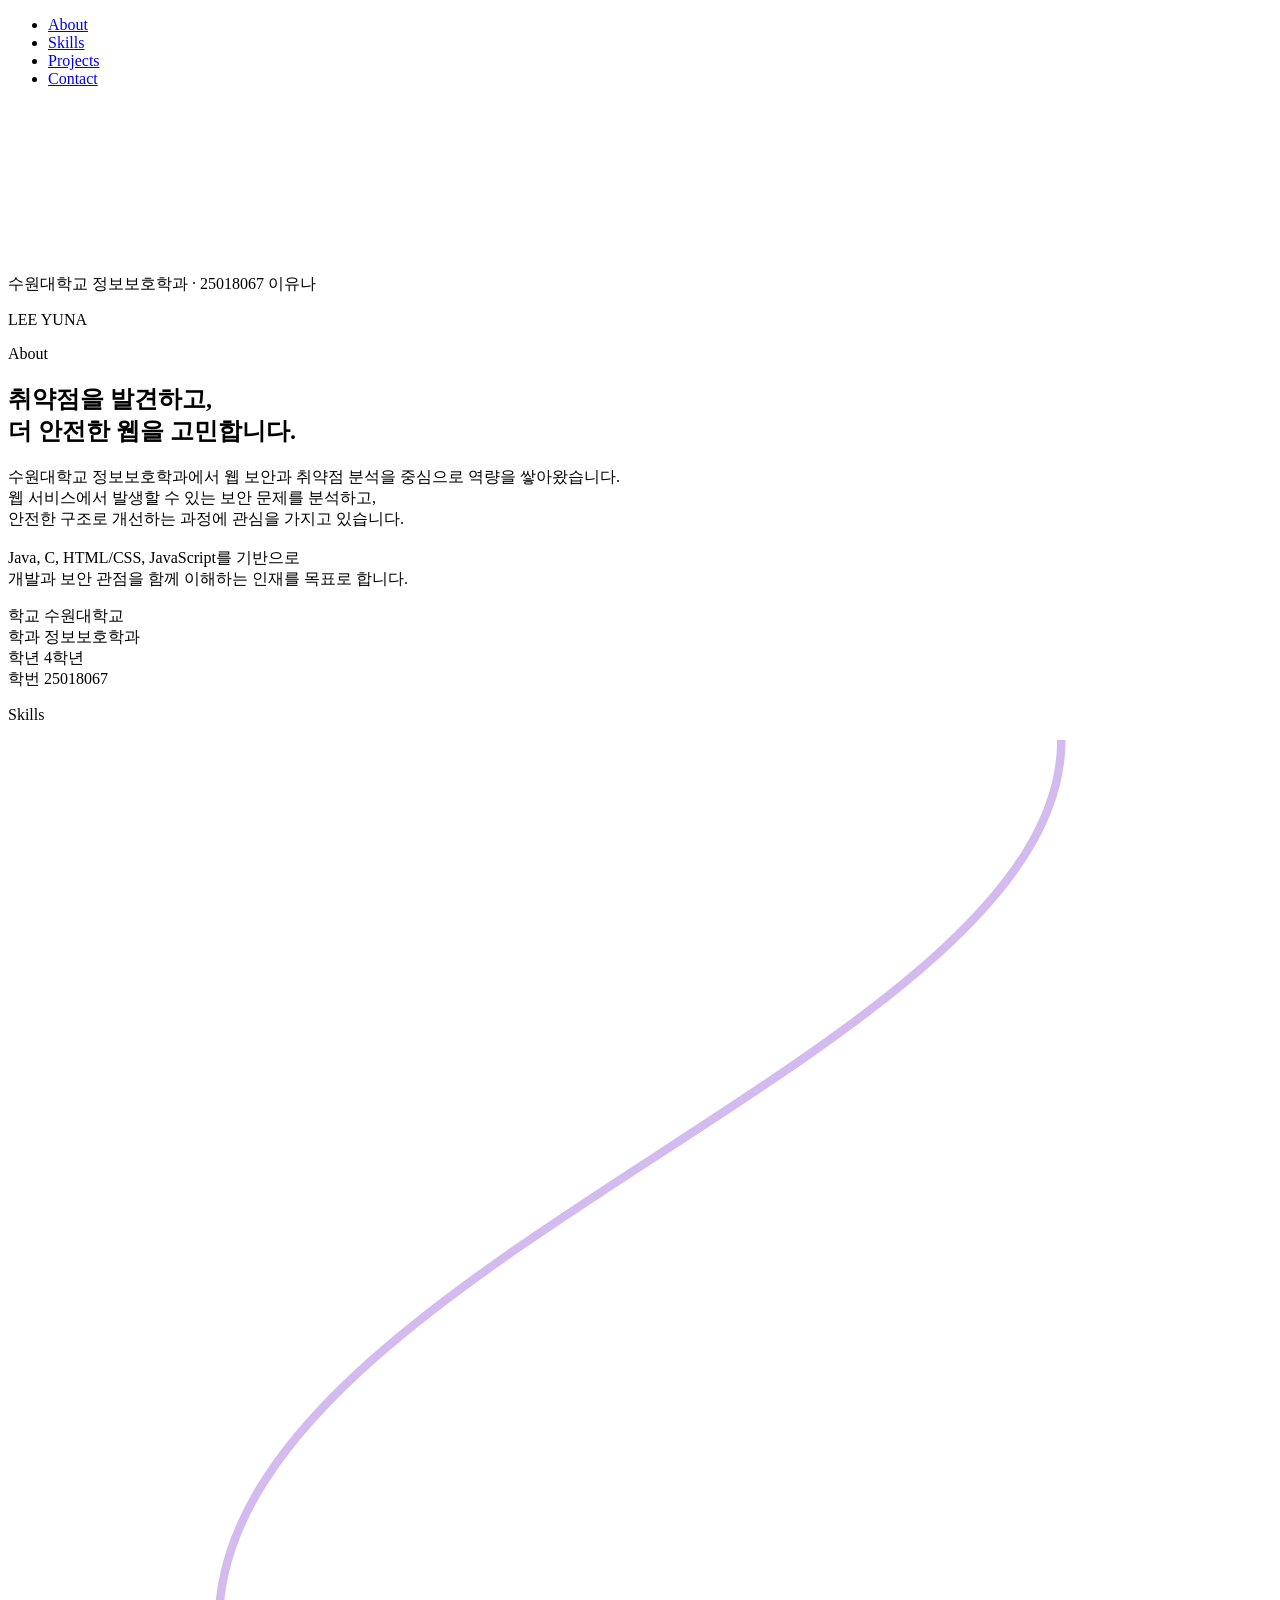
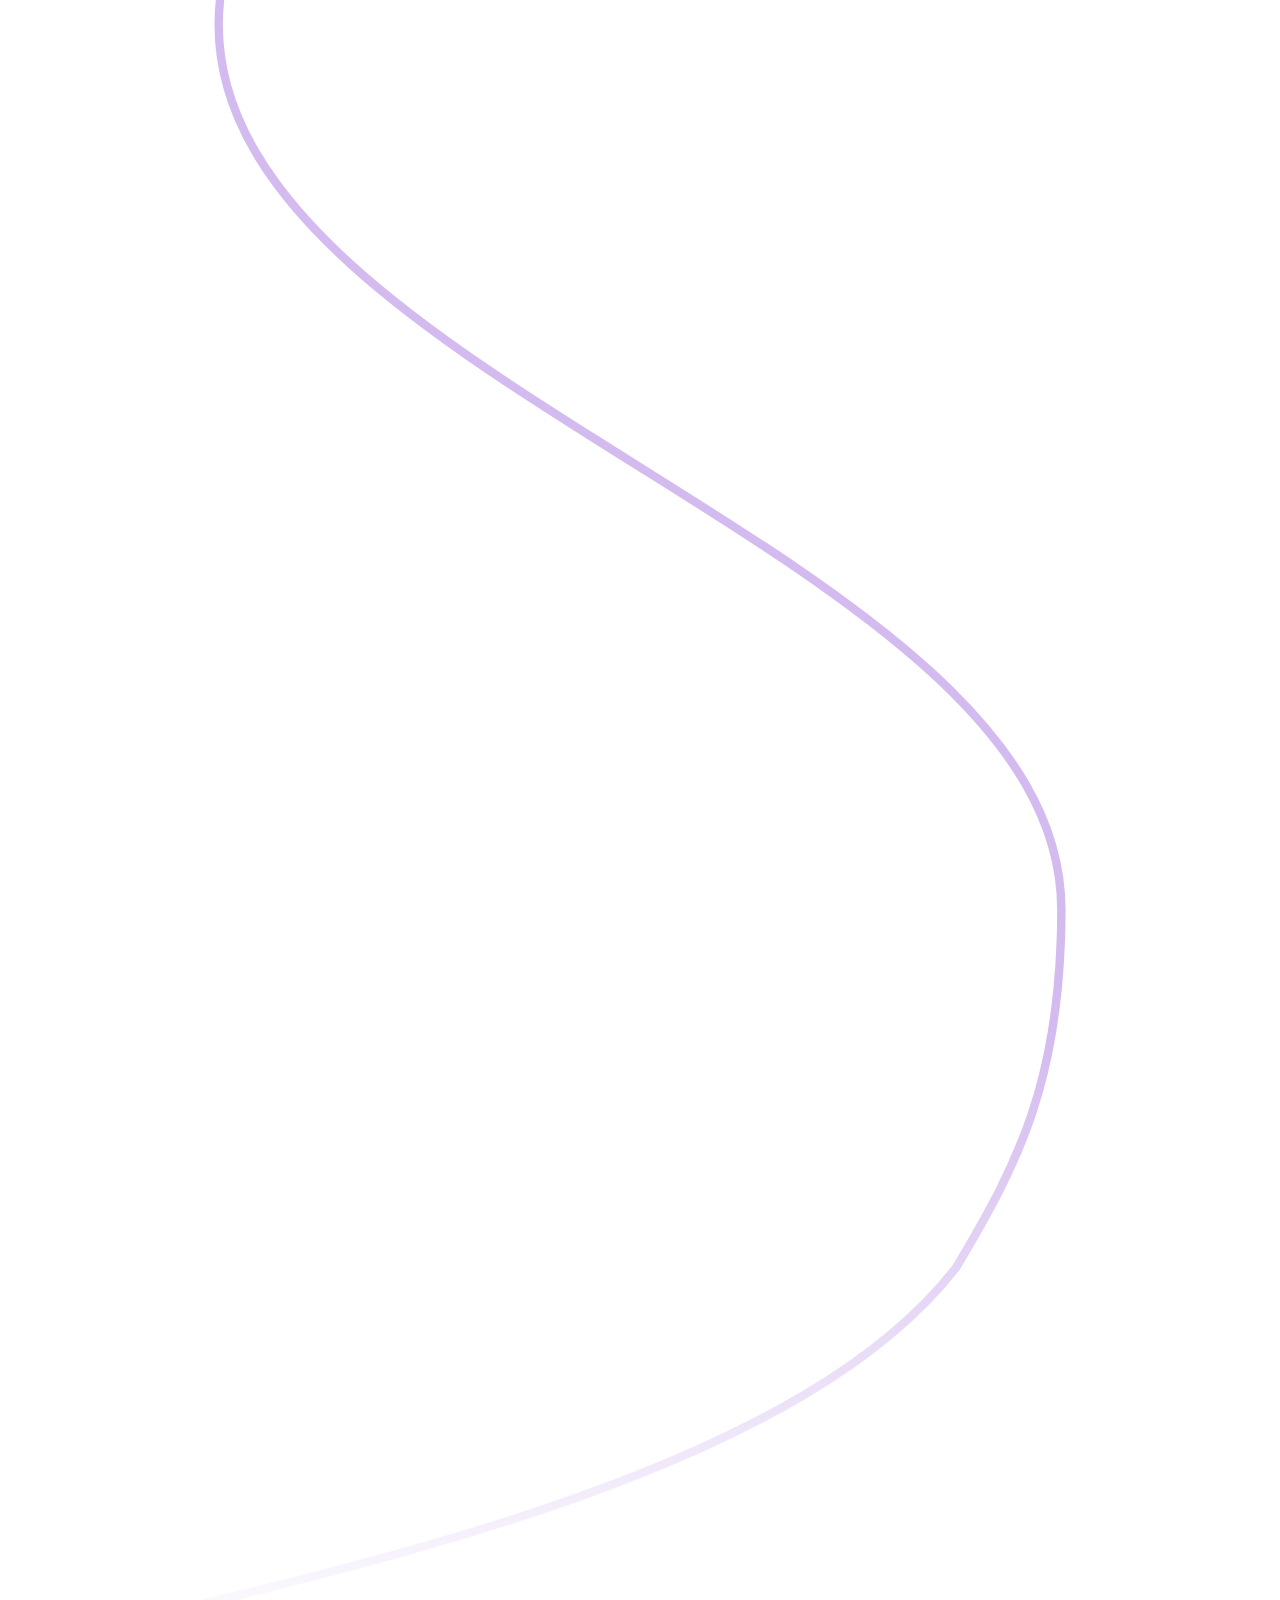
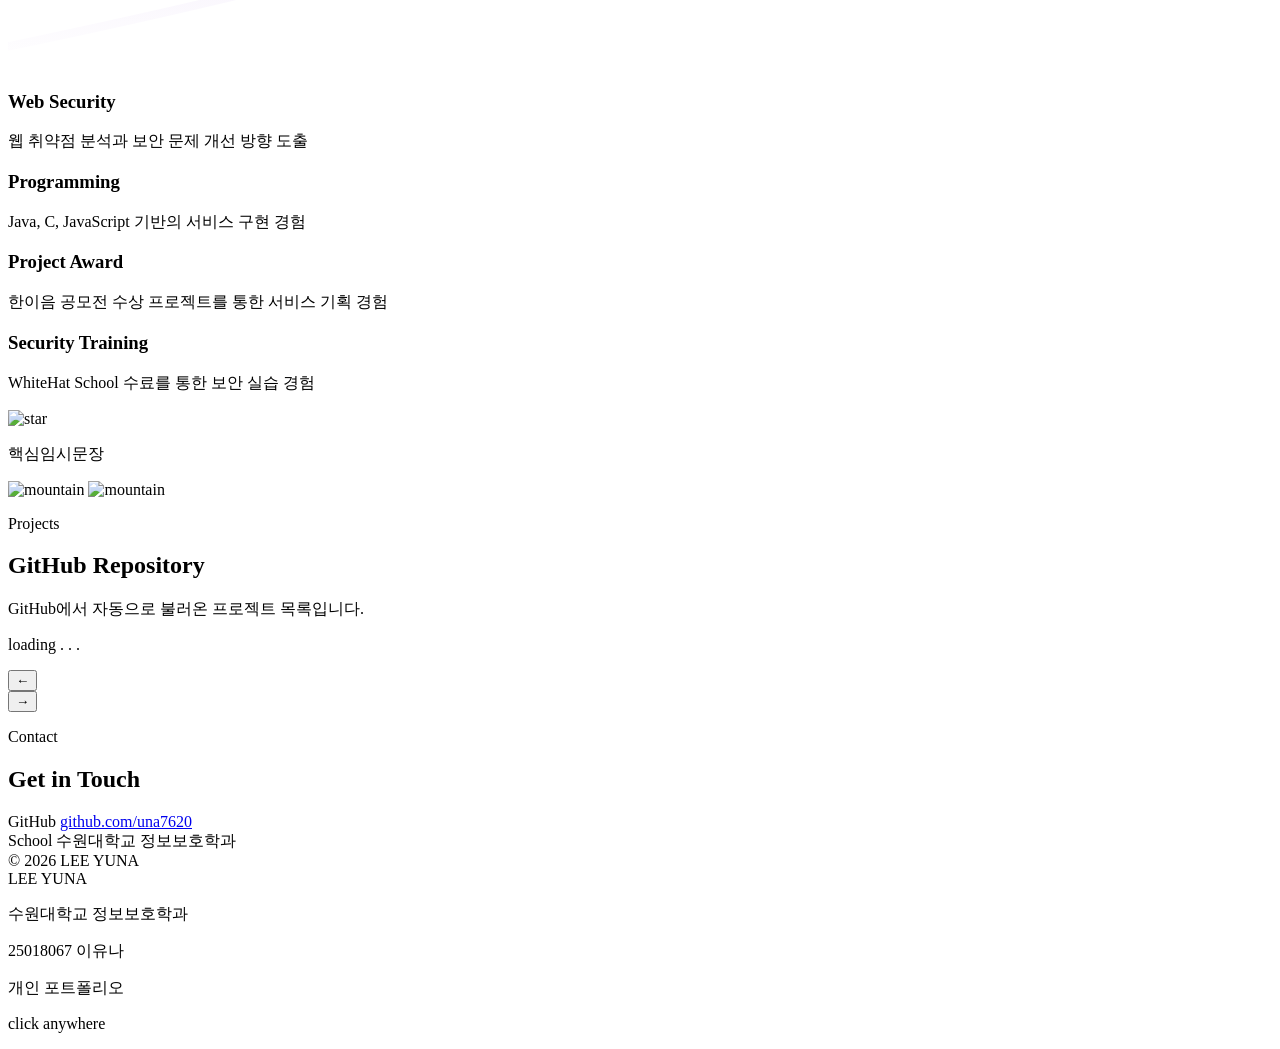
==== index.html @ a2d0d96e "../index.html to index.html" ====
<!DOCTYPE html>
<html lang="ko">
<head>
  <meta charset="UTF-8">
  <title>LEE YUNA | Portfolio</title>
  <link rel="preconnect" href="https://fonts.googleapis.com">
  <link href="https://fonts.googleapis.com/css2?family=Cormorant+Garamond:wght@300;400&display=swap" rel="stylesheet">
  <link rel="stylesheet" href="style.css">
</head>
<body>

  <div class="page">

    <nav class="navbar">
      <ul>
        <li><a href="#about">About</a></li>
        <li><a href="#skills">Skills</a></li>
        <li><a href="#projects">Projects</a></li>
        <li><a href="#contact">Contact</a></li>
      </ul>
    </nav>

    <div class="hero">
      <video class="grid-video" autoplay muted loop playsinline>
        <source src="grid.mp4" type="video/mp4">
      </video>
      <video class="main-video" autoplay muted loop playsinline>
        <source src="main.mp4" type="video/mp4">
      </video>
      <canvas id="stars"></canvas>
      <div class="main-content">
        <p class="sub-text-main">수원대학교 정보보호학과 · 25018067 이유나</p>
      </div>
      <div class="bottom-name">
        <span>L</span><span>E</span><span>E</span>
        <span class="space"></span>
        <span>Y</span><span>U</span><span>N</span><span>A</span>
      </div>
    </div>

    <section id="about" class="section about-section">
      <p class="section-label">About</p>
      <h2 class="about-title">
        취약점을 발견하고,<br>
        더 안전한 웹을 고민합니다.
      </h2>
      <p class="about-desc">
        수원대학교 정보보호학과에서 웹 보안과 취약점 분석을 중심으로 역량을 쌓아왔습니다.<br>
        웹 서비스에서 발생할 수 있는 보안 문제를 분석하고,<br>
        안전한 구조로 개선하는 과정에 관심을 가지고 있습니다.<br><br>
        Java, C, HTML/CSS, JavaScript를 기반으로<br>
        개발과 보안 관점을 함께 이해하는 인재를 목표로 합니다.
      </p>
      <div class="about-info">
        <div class="about-info-item">
          <span class="label">학교</span>
          <span class="value">수원대학교</span>
        </div>
        <div class="about-info-item">
          <span class="label">학과</span>
          <span class="value">정보보호학과</span>
        </div>
        <div class="about-info-item">
          <span class="label">학년</span>
          <span class="value">4학년</span>
        </div>
        <div class="about-info-item">
          <span class="label">학번</span>
          <span class="value">25018067</span>
        </div>
      </div>
    </section>

    <section id="skills" class="section skills-section">
      <p class="section-label">Skills</p>

      <svg class="skills-line" viewBox="0 0 600 1200" preserveAspectRatio="none">
        <defs>
          <linearGradient id="lineGradient" x1="0" y1="0" x2="0" y2="1">
            <stop offset="0%" stop-color="#D4BBEF" stop-opacity="1"/>
            <stop offset="75%" stop-color="#D4BBEF" stop-opacity="1"/>
            <stop offset="100%" stop-color="#D4BBEF" stop-opacity="0"/>
          </linearGradient>
        </defs>
        <path id="skillPath"
          d="M 500 0
            C 500 150, 100 250, 100 420
            C 100 590, 500 670, 500 840
            C 500 920, 480 960, 450 1010
            C 380 1100, 200 1150, -50 1200"
          fill="none"
          stroke="url(#lineGradient)"
          stroke-width="4"
          stroke-linecap="round"
          stroke-linejoin="round"
        />
      </svg>

      <div class="skill-item skill-left" data-position="30">
        <h3 class="skill-title">Web Security</h3>
        <p class="skill-desc">웹 취약점 분석과 보안 문제 개선 방향 도출</p>
      </div>

      <div class="skill-item skill-right" data-position="45">
        <h3 class="skill-title">Programming</h3>
        <p class="skill-desc">Java, C, JavaScript 기반의 서비스 구현 경험</p>
      </div>

      <div class="skill-item skill-left" data-position="63">
        <h3 class="skill-title">Project Award</h3>
        <p class="skill-desc">한이음 공모전 수상 프로젝트를 통한 서비스 기획 경험</p>
      </div>

      <div class="skill-item skill-right" data-position="80">
        <h3 class="skill-title">Security Training</h3>
        <p class="skill-desc">WhiteHat School 수료를 통한 보안 실습 경험</p>
      </div>

      <div class="skill-line-spark"></div>

      <!-- 마지막 핵심 문장 + 별 이미지 -->
      <div class="skills-ending">
        <div class="moon-container">
          <div class="moon-aura"></div>
          <div class="moon-aura2"></div>
          <img class="star-image" src="star.png" alt="star">
        </div>
        <p class="skills-ending-text">핵심임시문장</p>
      </div>

      <!-- 산 배경 섹션 (선이 뒤로 사라지는 구간) -->
      <div class="mountain-section">
        <img class="mountain-back" src="mountain1.png" alt="mountain">
        <img class="mountain-front" src="mountain2.png" alt="mountain">
      </div>

    </section>

    <!-- =====================
         Projects 섹션
         GitHub API에서 레포지토리를 불러와
         카드 형태로 자동 표시
         ===================== -->
    <section id="projects" class="section projects-section">
      <div class="projects-frame">

        <div class="projects-frame-header">
          <p class="section-label">Projects</p>
          <h2 class="projects-title">GitHub <span>Repository</span></h2>
          <p class="projects-desc">GitHub에서 자동으로 불러온 프로젝트 목록입니다.</p>
        </div>

        <div class="projects-loading" id="projectsLoading">
          <p>loading . . .</p>
        </div>

        <!-- 슬라이더 -->
        <div class="projects-slider-wrap">
          <button class="slider-arrow slider-prev" id="sliderPrev">&#8592;</button>
          <div class="projects-slider" id="projectsSlider">
            <div class="projects-track" id="projectsTrack"></div>
          </div>
          <button class="slider-arrow slider-next" id="sliderNext">&#8594;</button>
        </div>
        <div class="slider-dots" id="sliderDots"></div>
  </div>
</section>

      <!-- =====================
      Contact 섹션
      ===================== -->
  <section id="contact" class="section contact-section">
    <p class="section-label">Contact</p>

    <h2 class="contact-title">Get in <span>Touch</span></h2>

    <div class="contact-info">
      <div class="contact-item">
        <span class="contact-label">GitHub</span>
        <a class="contact-value" href="https://github.com/una7620" target="_blank">
          github.com/una7620
        </a>
      </div>

      <div class="contact-item">
        <span class="contact-label">School</span>
        <span class="contact-value">수원대학교 정보보호학과</span>
      </div>

      <!-- 나중에 전화번호 넣고 싶으면 이 줄 추가 -->
      <!--
      <div class="contact-item">
        <span class="contact-label">Phone</span>
        <span class="contact-value">010-0000-0000</span>
      </div>
      -->
    </div>
  </section>

  <footer class="footer-end">
    © 2026 LEE YUNA
  </footer>

  </div>

  <div class="loader">
    <div class="center-name">
      <span>L</span><span>E</span><span>E</span>
      <span class="space"></span>
      <span>Y</span><span>U</span><span>N</span><span>A</span>
    </div>
    <div class="sub-text">
      <p>수원대학교 정보보호학과</p>
      <p>25018067 이유나</p>
      <p>개인 포트폴리오</p>
    </div>
    <p class="click-hint">click anywhere</p>
  </div>

  <script src="https://cdnjs.cloudflare.com/ajax/libs/gsap/3.12.2/gsap.min.js"></script>
  <script src="main.js"></script>
</body>
</html>
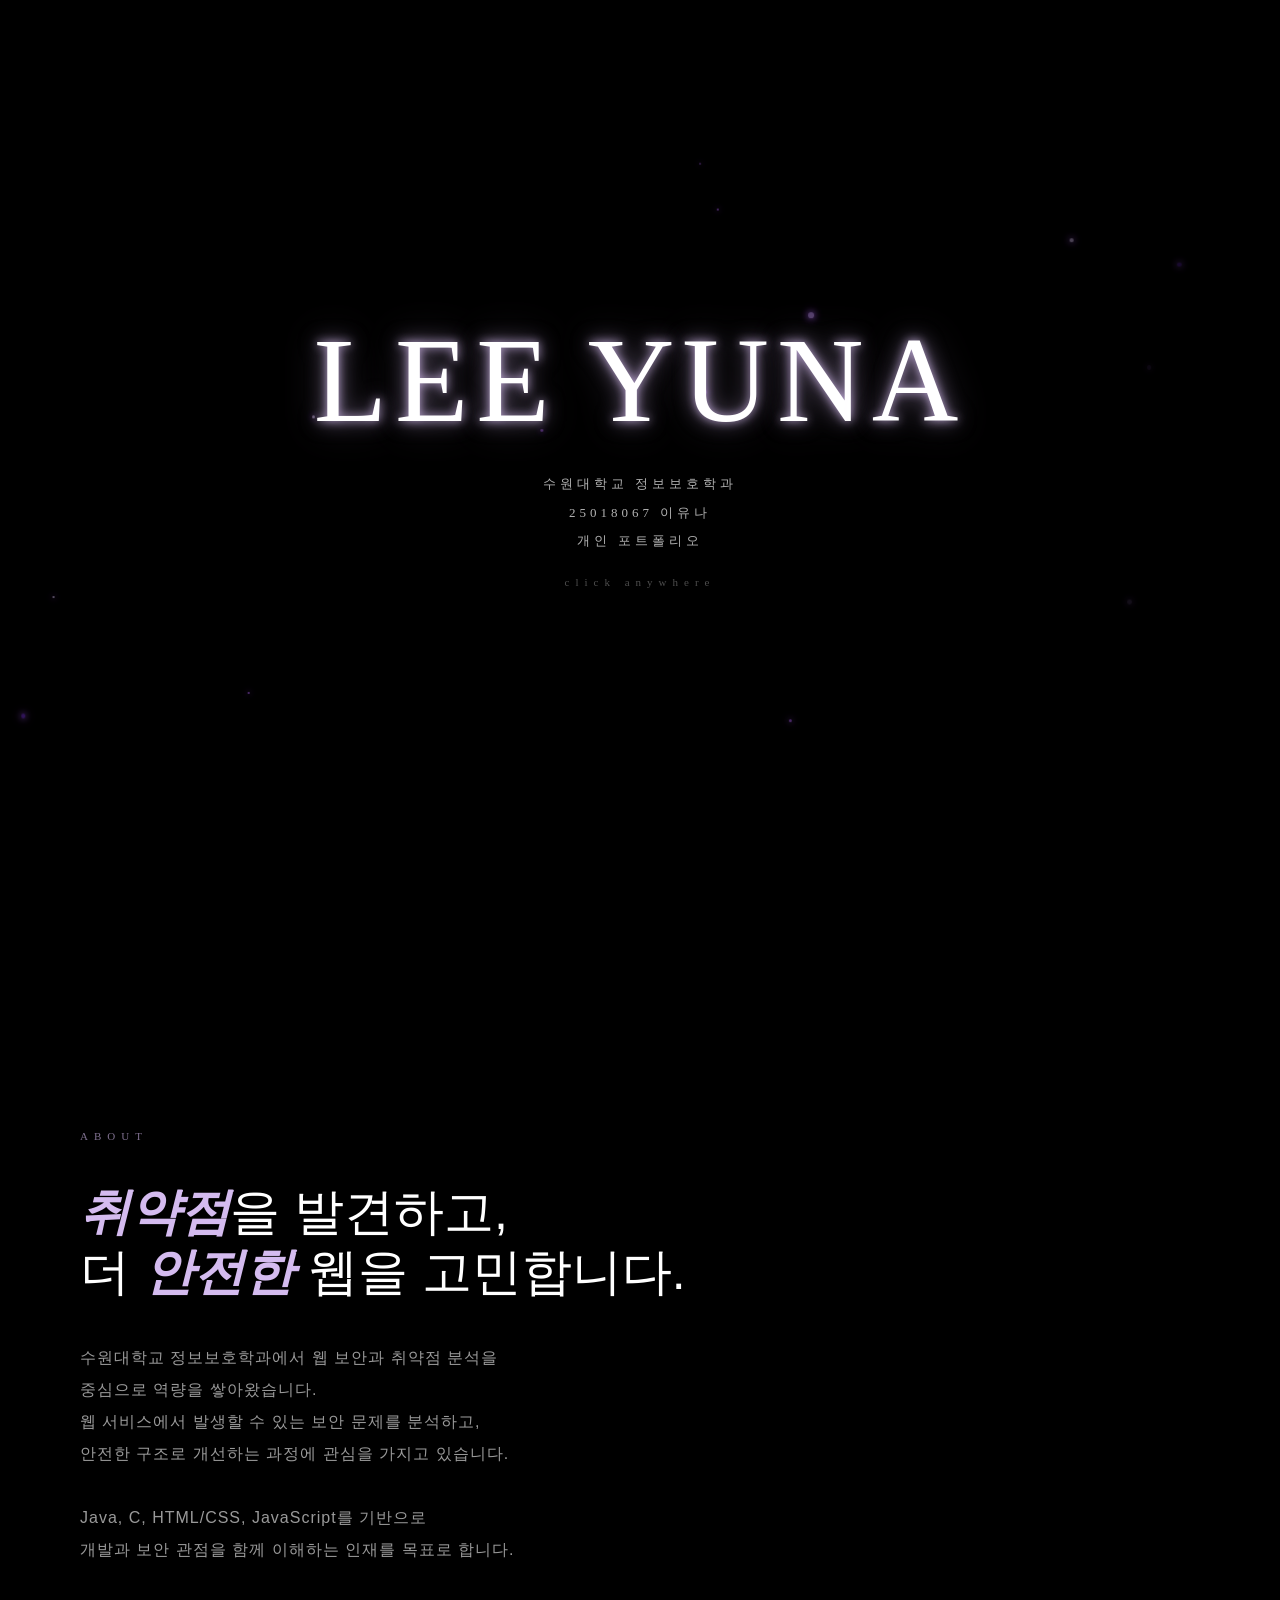
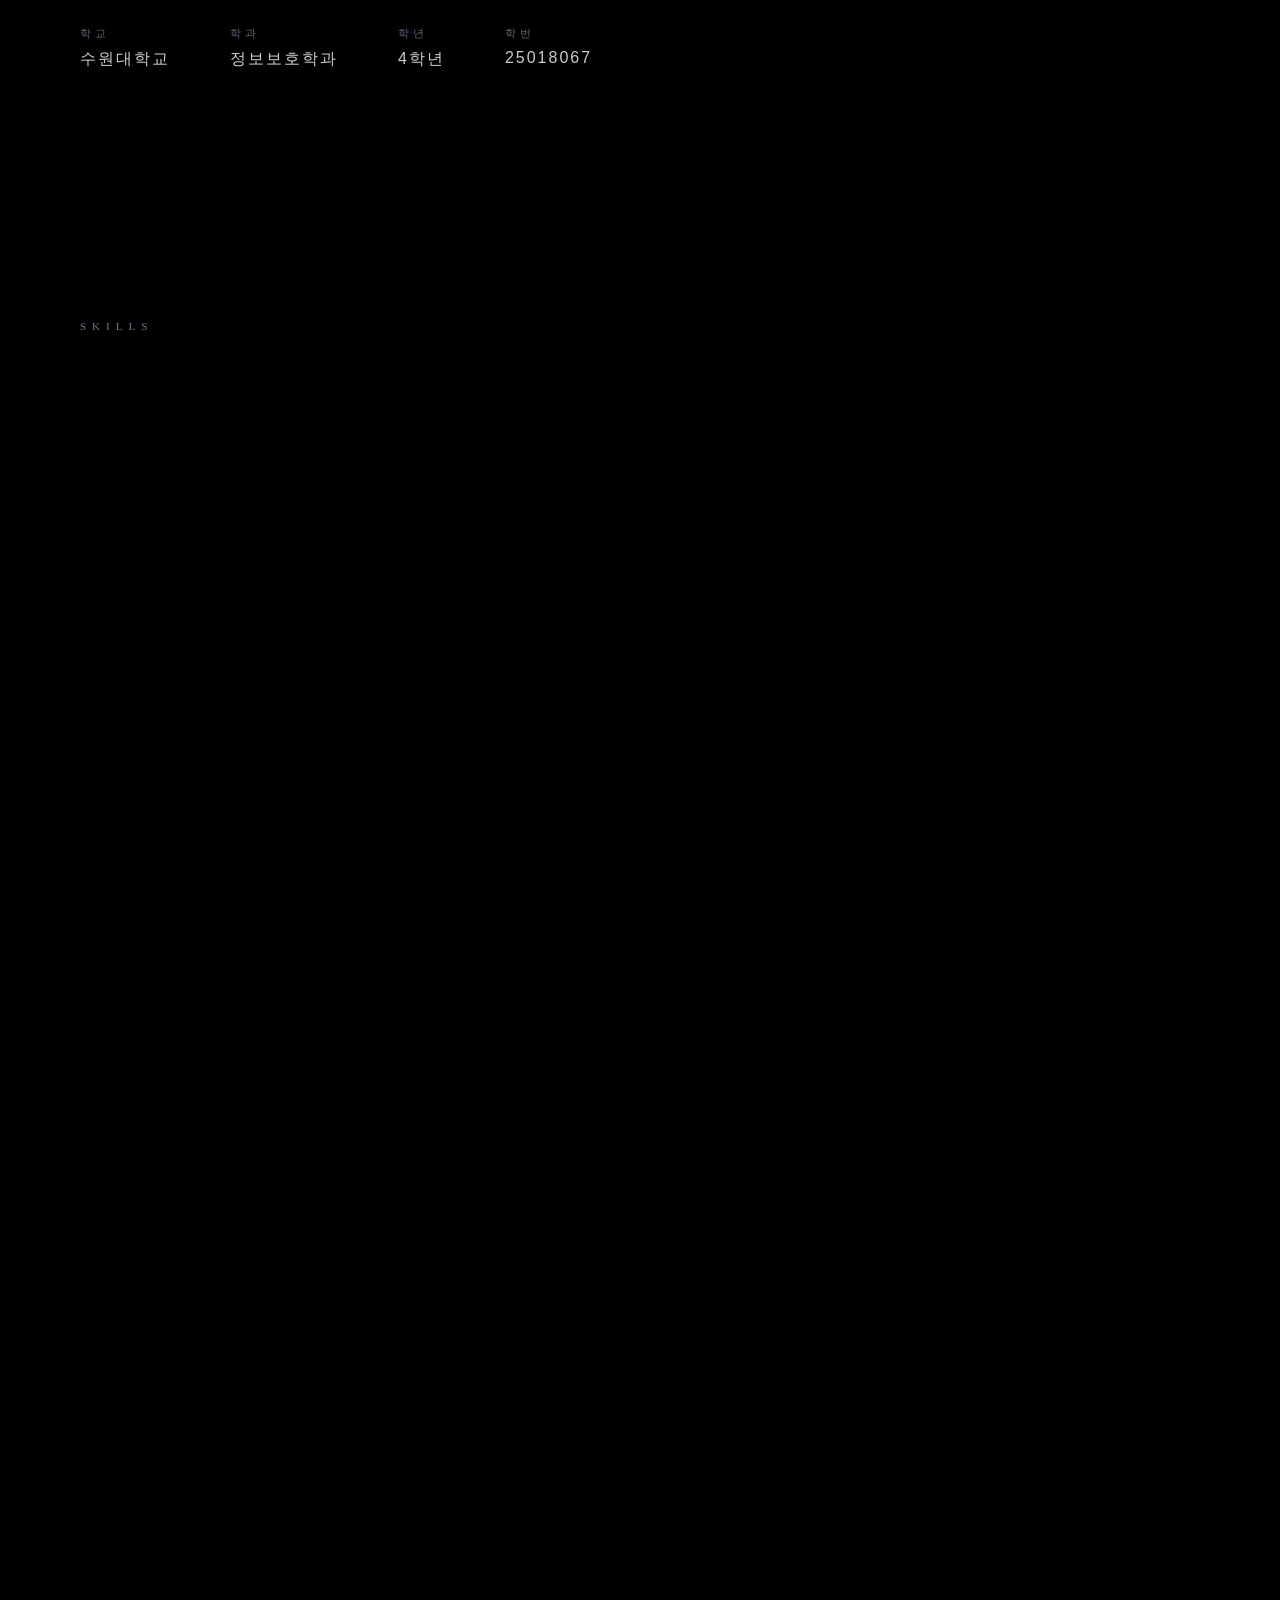
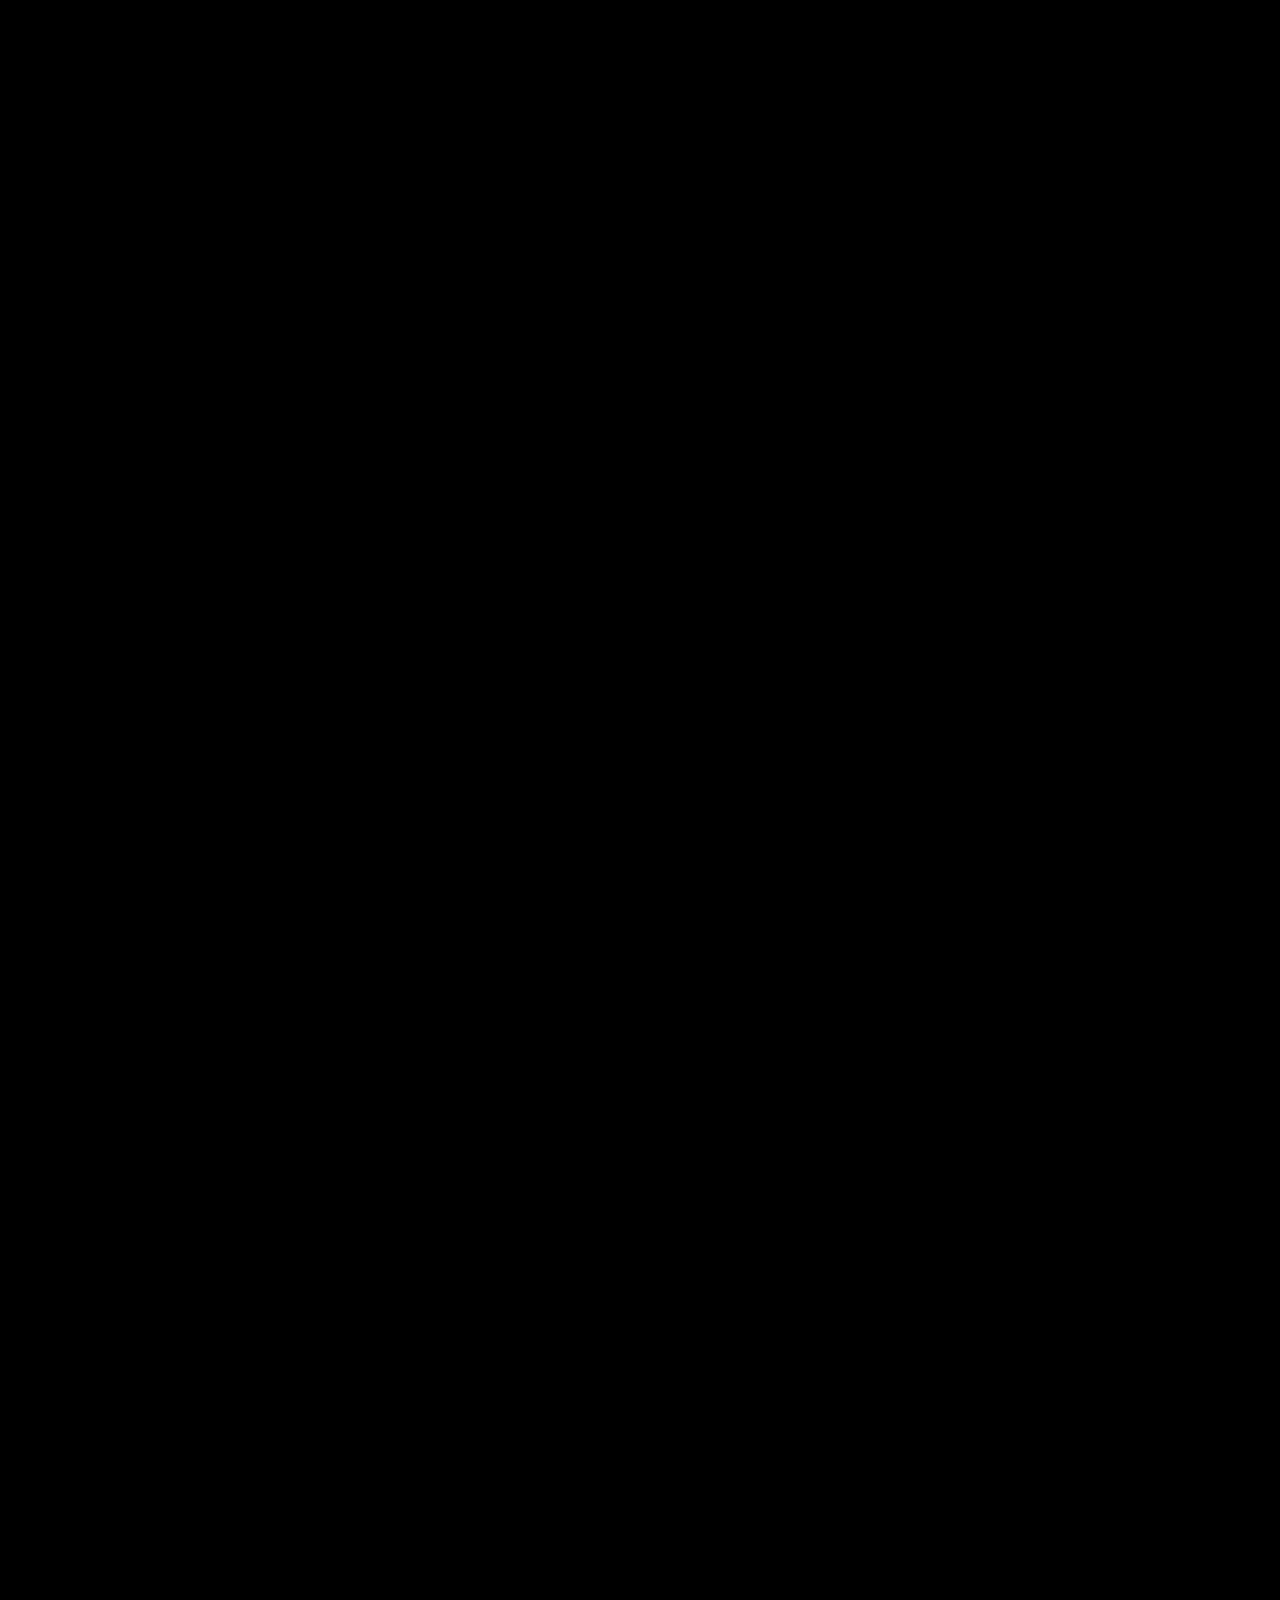
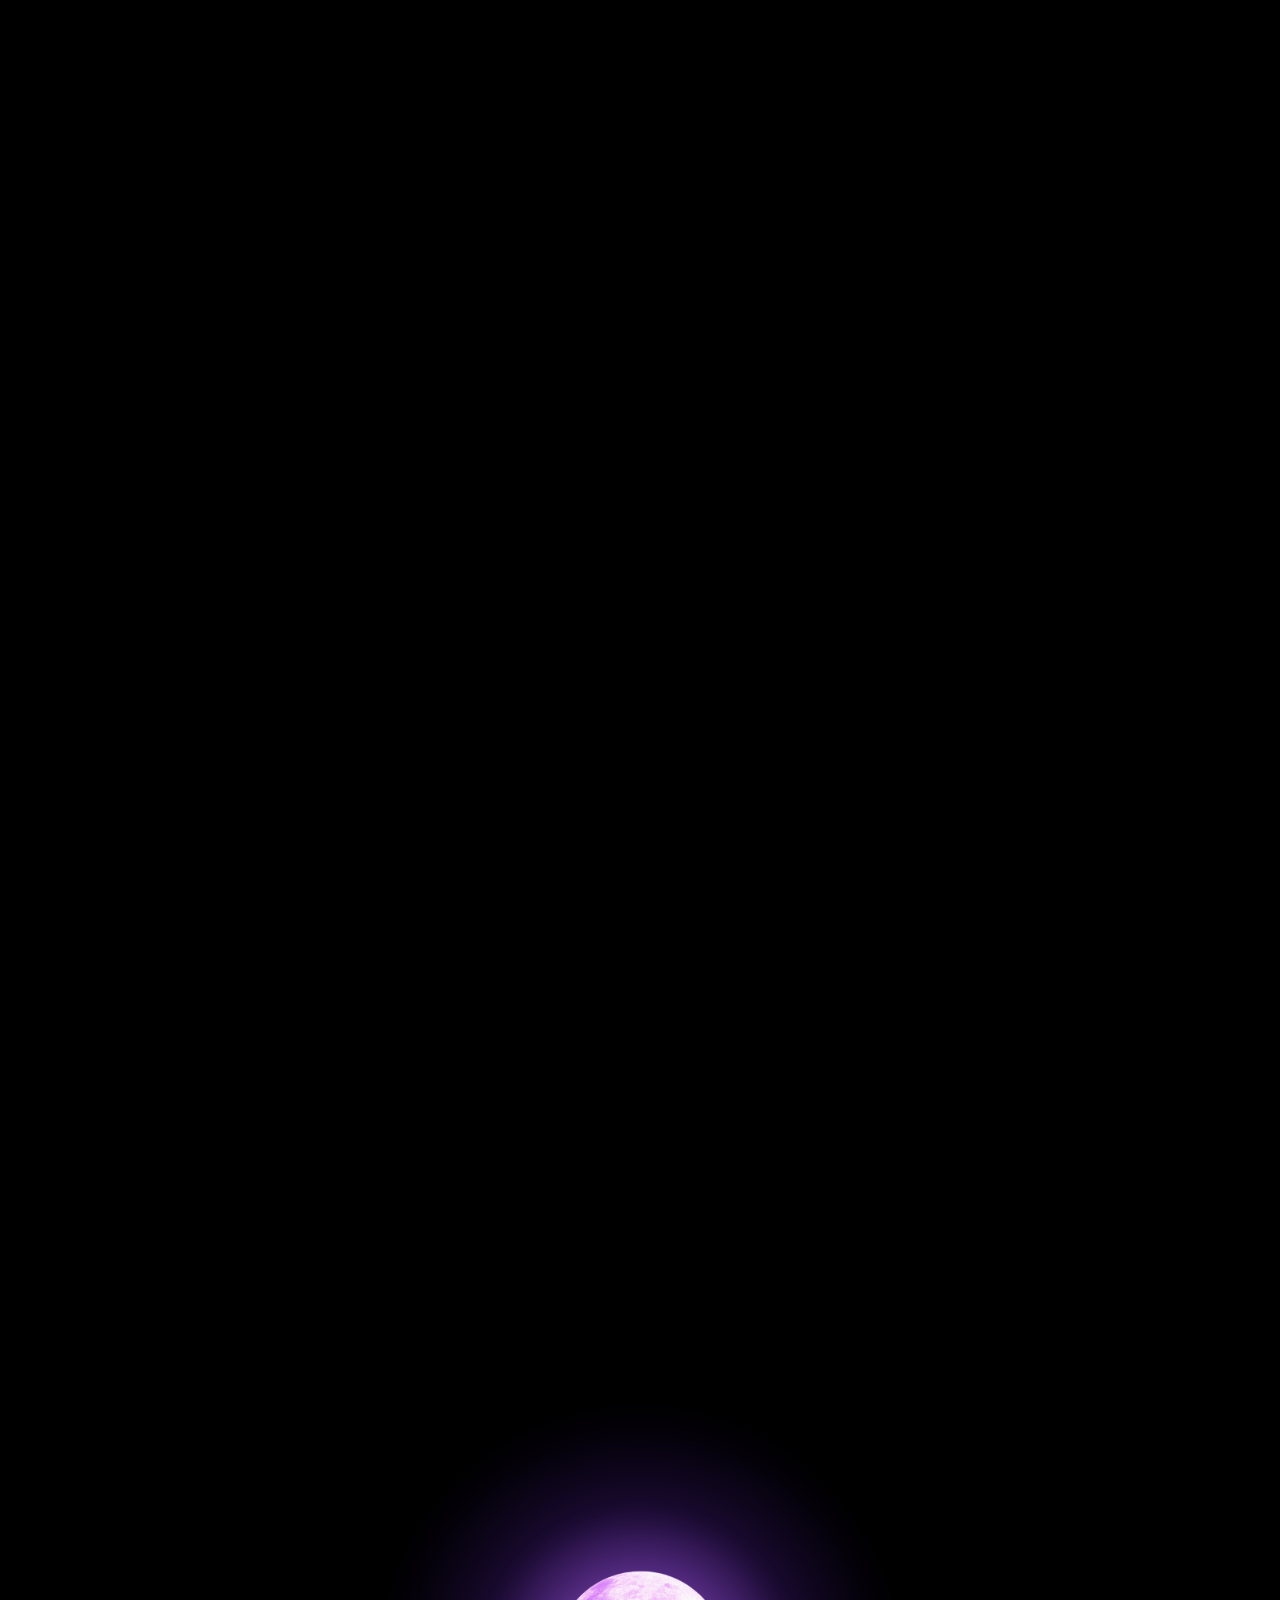
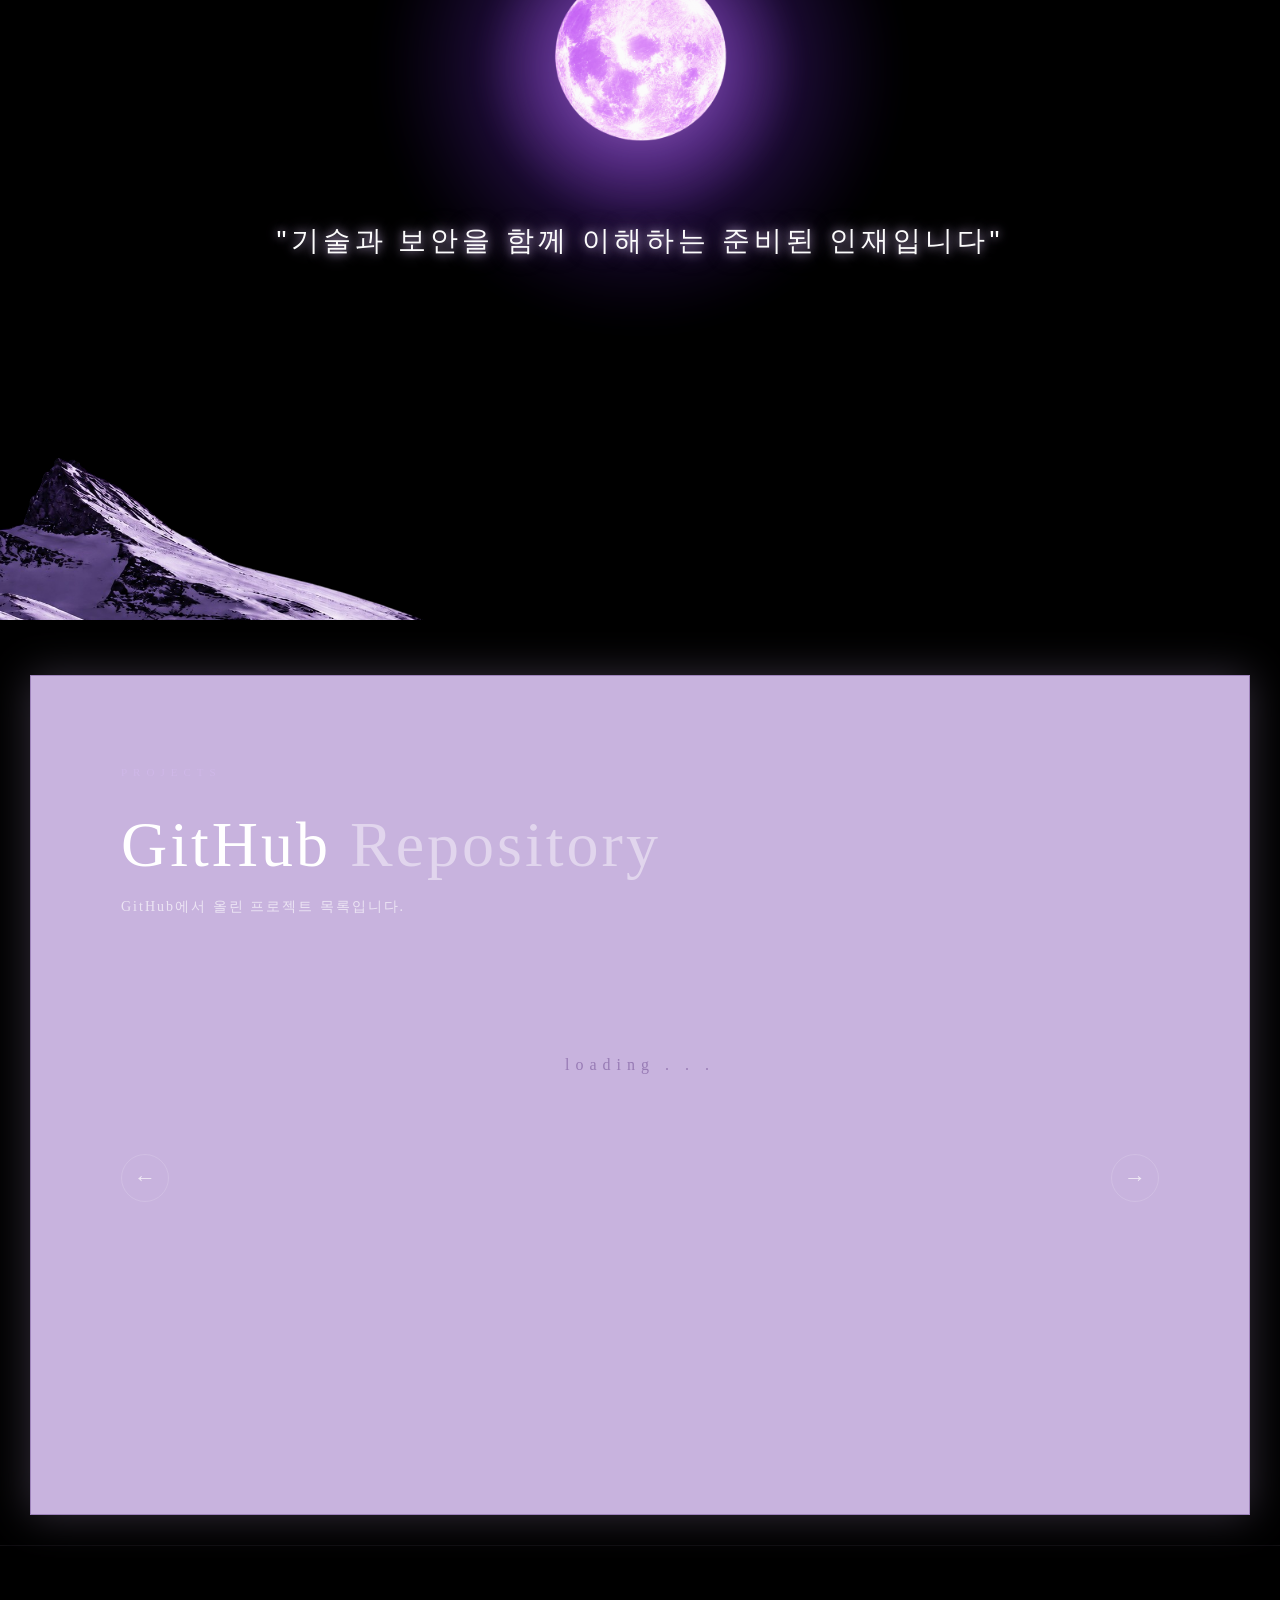
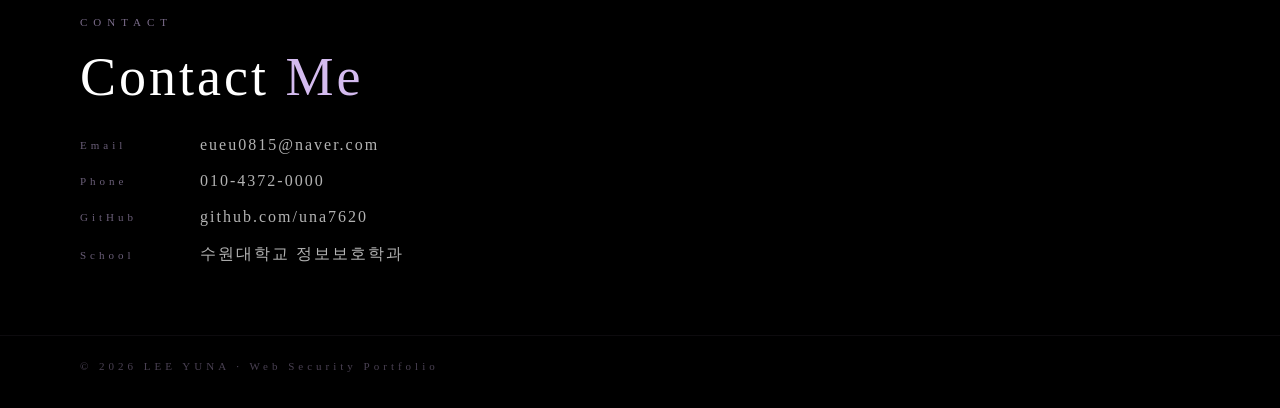
==== commit a4e0194a: "Add files via upload" ====
--- a/index.html
+++ b/index.html
@@ -5,6 +5,7 @@
   <title>LEE YUNA | Portfolio</title>
   <link rel="preconnect" href="https://fonts.googleapis.com">
   <link href="https://fonts.googleapis.com/css2?family=Cormorant+Garamond:wght@300;400&display=swap" rel="stylesheet">
+  <link rel="stylesheet" href="https://cdn.jsdelivr.net/gh/orioncactus/pretendard/dist/web/static/pretendard.css">
   <link rel="stylesheet" href="style.css">
 </head>
 <body>
@@ -21,10 +22,10 @@
     </nav>
 
     <div class="hero">
-      <video class="grid-video" autoplay muted loop playsinline>
+      <video class="grid-video" autoplay muted loop playsinline webkit-playsinline preload="auto">
         <source src="grid.mp4" type="video/mp4">
       </video>
-      <video class="main-video" autoplay muted loop playsinline>
+      <video class="main-video" autoplay muted loop playsinline webkit-playsinline preload="auto">
         <source src="main.mp4" type="video/mp4">
       </video>
       <canvas id="stars"></canvas>
@@ -41,11 +42,12 @@
     <section id="about" class="section about-section">
       <p class="section-label">About</p>
       <h2 class="about-title">
-        취약점을 발견하고,<br>
-        더 안전한 웹을 고민합니다.
+        <em><strong>취약점</strong></em>을 발견하고,<br>
+        더 <em><strong>안전한</strong></em> 웹을 고민합니다.
       </h2>
       <p class="about-desc">
-        수원대학교 정보보호학과에서 웹 보안과 취약점 분석을 중심으로 역량을 쌓아왔습니다.<br>
+        수원대학교 정보보호학과에서 웹 보안과 취약점 분석을<br>
+        중심으로 역량을 쌓아왔습니다.<br>
         웹 서비스에서 발생할 수 있는 보안 문제를 분석하고,<br>
         안전한 구조로 개선하는 과정에 관심을 가지고 있습니다.<br><br>
         Java, C, HTML/CSS, JavaScript를 기반으로<br>
@@ -98,22 +100,38 @@
 
       <div class="skill-item skill-left" data-position="30">
         <h3 class="skill-title">Web Security</h3>
-        <p class="skill-desc">웹 취약점 분석과 보안 문제 개선 방향 도출</p>
+        <p class="skill-desc">
+          웹 서비스에서 발생할 수 있는 취약점을 분석하고<br>
+          보안 문제의 원인과 위험성을 파악하며<br>
+          안전한 구조로 개선하는 방향을 도출합니다.
+        </p>
       </div>
 
       <div class="skill-item skill-right" data-position="45">
         <h3 class="skill-title">Programming</h3>
-        <p class="skill-desc">Java, C, JavaScript 기반의 서비스 구현 경험</p>
+        <p class="skill-desc">
+          C 언어로 테트리스 게임을 구현하며<br>
+          배열, 조건문, 반복문 기반의 로직을 설계하고<br>
+          Java와 JavaScript로 기능 구현 경험을 확장했습니다.
+        </p>
       </div>
 
       <div class="skill-item skill-left" data-position="63">
         <h3 class="skill-title">Project Award</h3>
-        <p class="skill-desc">한이음 공모전 수상 프로젝트를 통한 서비스 기획 경험</p>
-      </div>
-
-      <div class="skill-item skill-right" data-position="80">
+        <p class="skill-desc">
+          C 언어로 테트리스 게임을 구현하며<br>
+          게임 로직과 배열 기반 구조를 이해하고<br>
+          Java, JavaScript로 구현 경험을 확장했습니다.
+        </p>
+      </div>
+
+      <div class="skill-item skill-right" data-position="74">
         <h3 class="skill-title">Security Training</h3>
-        <p class="skill-desc">WhiteHat School 수료를 통한 보안 실습 경험</p>
+        <p class="skill-desc">
+          WhiteHat School 수료를 통해<br>
+          보안 기초와 웹 보안 실습을 경험하고<br>
+          취약점 분석 역량을 확장했습니다.
+        </p>
       </div>
 
       <div class="skill-line-spark"></div>
@@ -125,7 +143,7 @@
           <div class="moon-aura2"></div>
           <img class="star-image" src="star.png" alt="star">
         </div>
-        <p class="skills-ending-text">핵심임시문장</p>
+        <p class="skills-ending-text">"기술과 보안을 함께 이해하는 준비된 인재입니다"</p>
       </div>
 
       <!-- 산 배경 섹션 (선이 뒤로 사라지는 구간) -->
@@ -147,7 +165,7 @@
         <div class="projects-frame-header">
           <p class="section-label">Projects</p>
           <h2 class="projects-title">GitHub <span>Repository</span></h2>
-          <p class="projects-desc">GitHub에서 자동으로 불러온 프로젝트 목록입니다.</p>
+          <p class="projects-desc">GitHub에서 올린 프로젝트 목록입니다.</p>
         </div>
 
         <div class="projects-loading" id="projectsLoading">
@@ -170,35 +188,39 @@
       Contact 섹션
       ===================== -->
   <section id="contact" class="section contact-section">
-    <p class="section-label">Contact</p>
-
-    <h2 class="contact-title">Get in <span>Touch</span></h2>
-
-    <div class="contact-info">
-      <div class="contact-item">
-        <span class="contact-label">GitHub</span>
-        <a class="contact-value" href="https://github.com/una7620" target="_blank">
-          github.com/una7620
-        </a>
-      </div>
-
-      <div class="contact-item">
-        <span class="contact-label">School</span>
-        <span class="contact-value">수원대학교 정보보호학과</span>
-      </div>
-
-      <!-- 나중에 전화번호 넣고 싶으면 이 줄 추가 -->
-      <!--
-      <div class="contact-item">
-        <span class="contact-label">Phone</span>
-        <span class="contact-value">010-0000-0000</span>
-      </div>
-      -->
-    </div>
-  </section>
+  <p class="section-label">Contact</p>
+
+  <h2 class="contact-title">Contact <span>Me</span></h2>
+
+  <div class="contact-info">
+    <div class="contact-item">
+      <span class="contact-label">Email</span>
+      <a class="contact-value" href="mailto:이메일주소">
+        eueu0815@naver.com
+      </a>
+    </div>
+
+    <div class="contact-item">
+      <span class="contact-label">Phone</span>
+      <span class="contact-value">010-4372-0000</span>
+    </div>
+
+    <div class="contact-item">
+      <span class="contact-label">GitHub</span>
+      <a class="contact-value" href="https://github.com/una7620" target="_blank">
+        github.com/una7620
+      </a>
+    </div>
+
+    <div class="contact-item">
+      <span class="contact-label">School</span>
+      <span class="contact-value">수원대학교 정보보호학과</span>
+    </div>
+  </div>
+</section>
 
   <footer class="footer-end">
-    © 2026 LEE YUNA
+    © 2026 LEE YUNA · Web Security Portfolio
   </footer>
 
   </div>
@@ -220,4 +242,4 @@
   <script src="https://cdnjs.cloudflare.com/ajax/libs/gsap/3.12.2/gsap.min.js"></script>
   <script src="main.js"></script>
 </body>
-</html>
+</html>
--- a/style.css
+++ b/style.css
@@ -0,0 +1,971 @@
+* {
+  word-break: keep-all;
+}
+
+/* =====================
+   전체 초기화
+   모든 요소의 기본 여백, 패딩 제거
+   ===================== */
+* {
+  margin: 0;
+  padding: 0;
+  box-sizing: border-box;
+}
+
+/* =====================
+   body 기본 설정
+   배경 검정, 가로 스크롤 숨김
+   클릭 전까지 세로 스크롤도 막힘 (entered 클래스로 해제)
+   ===================== */
+body {
+  background-color: #000000;
+  overflow-x: hidden;
+}
+
+body.entered {
+  overflow-x: hidden;
+  overflow-y: auto;
+}
+
+/* =====================
+   로딩 배경 영상
+   hero 섹션 전체를 덮는 영상
+   ===================== */
+.grid-video {
+  position: absolute;
+  top: 0;
+  left: 0;
+  width: 100%;
+  height: 100%;
+  object-fit: cover;
+  z-index: 0;
+  opacity: 1;
+}
+
+/* =====================
+   전체 페이지 컨테이너
+   ===================== */
+.page {
+  position: relative;
+  z-index: 1;
+  width: 100%;
+}
+
+/* =====================
+   히어로 섹션 (첫번째 화면)
+   화면 전체 높이, 영상 배경
+   ===================== */
+.hero {
+  width: 100%;
+  height: 100vh;
+  display: flex;
+  flex-direction: column;
+  justify-content: space-between;
+  position: relative;
+  overflow: hidden;
+}
+
+.hero::after {
+  content: '';
+  position: absolute;
+  bottom: 0;
+  left: 0;
+  width: 100%;
+  height: 200px;
+  background: linear-gradient(to bottom, transparent, #000000);
+  z-index: 2;
+}
+
+/* =====================
+   메인 배경 영상 (클릭 후 등장)
+   ===================== */
+.main-video {
+  position: absolute;
+  top: 0;
+  left: 0;
+  width: 100%;
+  height: 100%;
+  object-fit: cover;
+  z-index: 0;
+  opacity: 0;
+}
+
+/* =====================
+   상단 텍스트 (수원대학교 정보보호학과 · 이유나)
+   클릭 후 등장
+   ===================== */
+.main-content {
+  padding: 40px;
+  opacity: 0;
+  position: relative;
+  z-index: 3;
+}
+
+.sub-text-main {
+  font-family: 'Cormorant Garamond', serif;
+  font-size: 13px;
+  color: rgba(255,255,255,0.5);
+  letter-spacing: 3px;
+  opacity: 0;
+}
+
+/* =====================
+   하단 LEE YUNA 글씨
+   히어로 섹션 하단에 고정
+   ===================== */
+.bottom-name {
+  display: flex;
+  align-items: flex-end;
+  padding: 0;
+  opacity: 0;
+  position: absolute;
+  bottom: 0;
+  left: 0;
+  width: 100%;
+  z-index: 3;
+}
+
+.bottom-name span {
+  font-family: 'Cormorant Garamond', serif;
+  font-size: 10vw;
+  font-weight: 300;
+  color: #ffffff;
+  line-height: 0.85;
+  display: inline-block;
+}
+
+.bottom-name .space {
+  width: 3vw;
+}
+
+/* =====================
+   로딩 오버레이
+   클릭 전까지 화면 전체 덮음
+   ===================== */
+.loader {
+  position: fixed;
+  top: 0;
+  left: 0;
+  width: 100%;
+  height: 100%;
+  display: flex;
+  flex-direction: column;
+  justify-content: center;
+  align-items: center;
+  z-index: 9999;
+  cursor: pointer;
+  gap: 20px;
+  background-color: transparent;
+}
+
+/* =====================
+   로딩화면 LEE YUNA 글씨
+   둥둥 떠다니는 애니메이션
+   ===================== */
+.center-name {
+  display: flex;
+  align-items: center;
+  opacity: 0;
+}
+
+.center-name span {
+  font-family: 'Cormorant Garamond', serif;
+  font-size: 120px;
+  font-weight: 300;
+  color: #ffffff;
+  letter-spacing: 8px;
+  display: inline-block;
+  animation: float 3s ease-in-out infinite;
+  text-shadow:
+    0 0 10px rgba(212, 187, 239, 0.8),
+    0 0 20px rgba(212, 187, 239, 0.5),
+    0 0 40px rgba(212, 187, 239, 0.3);
+}
+
+.center-name .space {
+  width: 30px;
+}
+
+.center-name span:nth-child(1) { animation-delay: 0s; }
+.center-name span:nth-child(2) { animation-delay: 0.2s; }
+.center-name span:nth-child(3) { animation-delay: 0.4s; }
+.center-name span:nth-child(4) { animation-delay: 0.6s; }
+.center-name span:nth-child(5) { animation-delay: 0.8s; }
+.center-name span:nth-child(6) { animation-delay: 1.0s; }
+.center-name span:nth-child(7) { animation-delay: 1.2s; }
+.center-name span:nth-child(8) { animation-delay: 1.4s; }
+
+@keyframes float {
+  0%   { transform: translateY(0px); filter: blur(0px); }
+  50%  { transform: translateY(-15px) translateX(-3px); filter: blur(1px); }
+  100% { transform: translateY(0px); filter: blur(0px); }
+}
+
+/* =====================
+   로딩화면 서브텍스트
+   ===================== */
+.sub-text {
+  text-align: center;
+  opacity: 0;
+}
+
+.sub-text p {
+  font-family: 'Cormorant Garamond', serif;
+  font-weight: 300;
+  font-size: 13px;
+  color: rgba(255,255,255,0.7);
+  letter-spacing: 4px;
+  line-height: 2.2;
+}
+
+/* =====================
+   click anywhere 힌트 텍스트
+   ===================== */
+.click-hint {
+  font-family: 'Cormorant Garamond', serif;
+  font-size: 11px;
+  color: rgba(255,255,255,0.3);
+  letter-spacing: 6px;
+  opacity: 0;
+  animation: pulse 2s ease-in-out infinite;
+}
+
+@keyframes pulse {
+  0%, 100% { opacity: 0.3; }
+  50%       { opacity: 0.8; }
+}
+
+/* =====================
+   네비게이션 바
+   ===================== */
+.navbar {
+  position: fixed;
+  top: -80px;
+  left: 0;
+  width: 100%;
+  padding: 30px 50px;
+  display: flex;
+  justify-content: flex-end;
+  z-index: 100;
+  opacity: 0;
+}
+
+.navbar ul {
+  display: flex;
+  gap: 40px;
+  list-style: none;
+}
+
+.navbar ul li a {
+  font-family: 'Cormorant Garamond', serif;
+  font-size: 14px;
+  font-weight: 300;
+  color: rgba(255, 255, 255, 0.7);
+  text-decoration: none;
+  letter-spacing: 3px;
+  transition: color 0.3s;
+}
+
+.navbar ul li a:hover {
+  color: #D4BBEF;
+}
+
+/* =====================
+   별 반짝이는 캔버스
+   ===================== */
+#stars {
+  position: fixed;
+  top: 0;
+  left: 0;
+  width: 100%;
+  height: 100%;
+  z-index: 1;
+  pointer-events: none;
+  opacity: 0;
+}
+
+/* =====================
+   섹션 공통 스타일
+   ===================== */
+.section {
+  min-height: 100vh;
+  padding: 120px 80px;
+  position: relative;
+  z-index: 2;
+}
+
+/* =====================
+   About 섹션
+   ===================== */
+.about-section {
+  display: flex;
+  flex-direction: column;
+  justify-content: center;
+  gap: 40px;
+  background-color: #000000;
+  position: relative;
+  z-index: 10;
+  padding: 220px 80px 120px;
+}
+
+.section-label {
+  font-family: 'Cormorant Garamond', serif;
+  font-size: 11px;
+  color: rgba(212, 187, 239, 0.6);
+  letter-spacing: 6px;
+  text-transform: uppercase;
+}
+
+.about-title {
+  font-family: 'Pretendard', sans-serif;
+  font-size: 50px;
+  font-weight: 300;
+  color: #ffffff;
+  line-height: 1.2;
+  max-width: 700px;
+}
+
+.about-title span {
+  color: #D4BBEF;
+}
+
+.about-title em {
+  font-style: italic;
+  font-weight: 350;
+  color: #D4BBEF;
+}
+
+.about-desc {
+  font-family: 'Pretendard', sans-serif;
+  font-size: 16px;
+  font-weight: 300;
+  color: rgba(255, 255, 255, 0.6);
+  line-height: 2;
+  max-width: 500px;
+  letter-spacing: 1px;
+}
+
+.about-info {
+  display: flex;
+  gap: 60px;
+  margin-top: 20px;
+}
+
+.about-info-item {
+  display: flex;
+  flex-direction: column;
+  gap: 8px;
+}
+
+.about-info-item .label {
+  font-family: 'Pretendard', sans-serif;
+  font-size: 11px;
+  color: rgba(212, 187, 239, 0.5);
+  letter-spacing: 4px;
+}
+
+.about-info-item .value {
+  font-family: 'Pretendard', sans-serif;
+  color: rgba(255, 255, 255, 0.8);
+  letter-spacing: 2px;
+}
+
+/* =====================
+   스크롤 파티클
+   About 섹션에서만 나타나는 보라색 가루
+   ===================== */
+.particle {
+  position: fixed;
+  width: 6px;
+  height: 6px;
+  border-radius: 50%;
+  background: rgba(180, 100, 255, 1);
+  pointer-events: none;
+  z-index: 9998;
+  box-shadow: 0 0 6px rgba(180, 100, 255, 1), 0 0 12px rgba(180, 100, 255, 0.8);
+}
+
+/* =====================
+   Skills 섹션
+   SVG 선 + 스킬 항목들
+   ===================== */
+.skills-section {
+  position: relative;
+  background-color: #000000;
+  min-height: 600vh;
+  padding: 120px 80px;
+  overflow: hidden;
+}
+
+.skills-line {
+  position: absolute;
+  top: 0;
+  left: 0;
+  width: 100%;
+  height: 100%;
+  z-index: 1;
+  overflow: hidden;
+}
+
+#skillPath {
+  stroke-dasharray: 1000;
+  stroke-dashoffset: 1000;
+}
+
+.skill-item {
+  position: absolute;
+  opacity: 0;
+  transform: translateY(20px);
+  z-index: 2;
+}
+
+.skill-left {
+  left: 25%;
+}
+
+.skill-right {
+  right: 25%;
+  text-align: right;
+}
+
+.skill-title {
+  font-family: 'Cormorant Garamond', serif;
+  font-size: 52px;
+  font-weight: 300;
+  color: #ffffff;
+  letter-spacing: 3px;
+}
+
+.skill-desc {
+  font-family: 'Pretendard', sans-serif;
+  font-size: 18px;
+  font-weight: 300;
+  color: rgba(255, 255, 255, 0.5);
+  letter-spacing: 2px;
+  margin-top: 8px;
+}
+
+/* =====================
+   Skills 섹션 마지막 - 달 + 아우라
+   ===================== */
+.skills-ending {
+  position: absolute;
+  bottom: 10%;
+  left: 50%;
+  transform: translateX(-50%);
+  display: flex;
+  flex-direction: column;
+  align-items: center;
+  gap: 30px;
+  opacity: 0;
+  z-index: 2;
+}
+
+.moon-container {
+  position: relative;
+  display: flex;
+  justify-content: center;
+  align-items: center;
+}
+
+.moon-aura {
+  position: absolute;
+  width: 500px;
+  height: 500px;
+  border-radius: 50%;
+  background: radial-gradient(circle,
+    rgba(180, 100, 255, 0.5) 0%,
+    rgba(140, 60, 255, 0.3) 30%,
+    rgba(100, 40, 200, 0.1) 60%,
+    transparent 75%
+  );
+  filter: blur(20px);
+  animation: auraGlow 3s ease-in-out infinite;
+  z-index: 0;
+}
+
+.moon-aura2 {
+  position: absolute;
+  width: 320px;
+  height: 320px;
+  border-radius: 50%;
+  background: radial-gradient(circle,
+    rgba(220, 150, 255, 0.6) 0%,
+    rgba(180, 100, 255, 0.3) 40%,
+    transparent 70%
+  );
+  filter: blur(10px);
+  animation: auraGlow 2s ease-in-out infinite reverse;
+  z-index: 0;
+}
+
+@keyframes auraGlow {
+  0%, 100% { opacity: 0.8; transform: scale(1); }
+  50%       { opacity: 1; transform: scale(1.08); }
+}
+
+.star-image {
+  width: 250px;
+  position: relative;
+  z-index: 1;
+  mix-blend-mode: screen;
+}
+
+.skills-ending-text {
+  font-family: 'Pretendard', sans-serif;
+  font-size: 28px;
+  font-weight: 300;
+  color: #ffffff;
+  letter-spacing: 4px;
+  text-align: center;
+  white-space: nowrap;
+  text-shadow:
+    0 0 10px rgba(212, 187, 239, 0.8),
+    0 0 20px rgba(212, 187, 239, 0.5);
+  z-index: 3;
+}
+
+/* =====================
+   산 섹션
+   선이 산 뒤로 사라지는 효과
+   ===================== */
+.mountain-section {
+  position: absolute;
+  bottom: 0;
+  left: 0;
+  width: 100%;
+  height: 55vh;
+  z-index: 3;
+  pointer-events: none;
+}
+
+.mountain-back {
+  position: absolute;
+  bottom: 0;
+  left: -5%;
+  width: 75%;
+  z-index: 4;
+  mix-blend-mode: screen;
+}
+
+.mountain-front {
+  position: absolute;
+  bottom: 0;
+  right: -5%;
+  width: 35%;
+  z-index: 5;
+  mix-blend-mode: screen;
+}
+
+/* =====================
+   Projects 섹션
+   검정 배경 + 연보라 액자식 구성
+   ===================== */
+.projects-section {
+  background-color: #000000;
+  padding: 55px 30px 30px;
+  margin-top: -20vh;
+  min-height: 100vh;
+  display: flex;
+  justify-content: center;
+  align-items: flex-start;
+  position: relative;
+  z-index: 6;
+}
+
+/* 연보라색 액자 */
+.projects-frame {
+  width: 100%;
+  min-height: calc(100vh - 60px);
+  padding: 90px 90px 100px;
+  border-radius: 0;
+  background-color: #c8b3de;
+  border: 1px solid rgba(80, 40, 120, 0.35);
+  box-shadow:
+    0 0 40px rgba(212, 187, 239, 0.25),
+    0 30px 80px rgba(0, 0, 0, 0.45);
+  position: relative;
+  overflow: hidden;
+}
+
+.projects-frame-header {
+  position: relative;
+  z-index: 2;
+  margin-bottom: 60px;
+}
+
+.projects-title {
+  font-family: 'Cormorant Garamond', serif;
+  font-size: 64px;
+  font-weight: 300;
+  color: #ffffff;
+  letter-spacing: 3px;
+  margin-top: 30px;
+  margin-bottom: 16px;
+}
+
+.projects-title span {
+  color: rgba(255, 255, 255, 0.45);
+}
+
+.projects-desc {
+  font-family: 'Cormorant Garamond', serif;
+  font-size: 14px;
+  color: rgba(255, 255, 255, 0.65);
+  letter-spacing: 2px;
+}
+
+.projects-notice {
+  font-family: 'Cormorant Garamond', serif;
+  font-size: 12px;
+  color: rgba(80, 40, 120, 0.5);
+  letter-spacing: 2px;
+  margin-bottom: 40px;
+  position: relative;
+  z-index: 2;
+}
+
+.projects-loading {
+  font-family: 'Cormorant Garamond', serif;
+  font-size: 16px;
+  color: rgba(80, 40, 120, 0.4);
+  letter-spacing: 6px;
+  text-align: center;
+  padding: 80px 0;
+  animation: pulse 1.5s ease-in-out infinite;
+  position: relative;
+  z-index: 2;
+}
+
+.projects-grid {
+  display: none; /* 슬라이더로 교체 */
+}
+
+/* 슬라이더 전체 래퍼 */
+.projects-slider-wrap {
+  display: flex;
+  align-items: center;
+  gap: 20px;
+  width: 100%;
+}
+
+/* 슬라이더 뷰포트 (넘치는 부분 숨김) */
+.projects-slider {
+  flex: 1;
+  overflow: hidden;
+}
+
+/* 슬라이드들을 가로로 나열하는 트랙 */
+.projects-track {
+  display: flex;
+  transition: none; /* GSAP이 제어 */
+  width: 100%;
+}
+
+/* 각 페이지 슬라이드 - 카드 1개, 전체 너비 */
+.projects-slide {
+  display: flex;
+  justify-content: center;
+  align-items: flex-start;
+  min-width: 100%;
+  flex-shrink: 0;
+  padding: 0 20px;
+}
+
+.projects-slide .project-card {
+  width: 100%;
+  max-width: 860px;
+  min-height: 320px;
+}
+
+/* 화살표 버튼 */
+.slider-arrow {
+  font-size: 22px;
+  color: rgba(255, 255, 255, 0.7);
+  background: transparent;
+  border: 1px solid rgba(255, 255, 255, 0.15);
+  width: 48px;
+  height: 48px;
+  border-radius: 50%;
+  cursor: pointer;
+  flex-shrink: 0;
+  transition: border-color 0.3s, color 0.3s, opacity 0.3s;
+  display: flex;
+  align-items: center;
+  justify-content: center;
+}
+
+.slider-arrow:hover {
+  border-color: #D4BBEF;
+  color: #D4BBEF;
+}
+
+/* 점 네비게이션 */
+.slider-dots {
+  display: flex;
+  justify-content: center;
+  gap: 10px;
+  margin-top: 36px;
+}
+
+.slider-dot {
+  width: 6px;
+  height: 6px;
+  border-radius: 50%;
+  background: rgba(212, 187, 239, 0.25);
+  border: none;
+  cursor: pointer;
+  transition: background 0.3s, transform 0.3s;
+  padding: 0;
+}
+
+.slider-dot.active {
+  background: #D4BBEF;
+  transform: scale(1.4);
+}
+
+/* 숨겨진 카드 (이전 방식 잔재 제거) */
+.card-hidden {
+  display: none;
+}
+
+/* View More 버튼 (이전 방식 잔재 제거) */
+.projects-more { display: none; }
+.project-card {
+  min-height: 230px;
+  border: 1px solid rgba(80, 40, 120, 0.35);
+  border-radius: 22px;
+  padding: 30px 28px;
+  display: flex;
+  flex-direction: column;
+  gap: 16px;
+  opacity: 0;
+  cursor: pointer;
+  background-color: #d8c7e8;
+  box-shadow: 0 12px 35px rgba(80, 40, 120, 0.18);
+  transition: transform 0.35s ease, border-color 0.35s ease, background-color 0.35s ease, box-shadow 0.35s ease;
+}
+
+.project-card:hover {
+  transform: translateY(-8px);
+  border-color: rgba(80, 40, 120, 0.65);
+  background-color: #e2d4ef;
+  box-shadow: 0 18px 45px rgba(80, 40, 120, 0.28);
+}
+
+.project-topics {
+  display: flex;
+  flex-wrap: wrap;
+  gap: 8px;
+  margin-top: 4px;
+}
+
+.project-topic {
+  display: inline-block;
+  padding: 5px 10px;
+  border: 1px solid rgba(80, 40, 120, 0.25);
+  border-radius: 999px;
+  font-family: 'Cormorant Garamond', serif;
+  font-size: 11px;
+  letter-spacing: 1px;
+  color: rgba(80, 40, 120, 0.75);
+  background-color: rgba(255, 255, 255, 0.28);
+}
+
+.card-top {
+  display: flex;
+  justify-content: flex-end;
+}
+
+.card-date {
+  font-family: 'Cormorant Garamond', serif;
+  font-size: 11px;
+  color: rgba(80, 40, 120, 0.55);
+  letter-spacing: 2px;
+}
+
+.card-title {
+  font-family: 'Cormorant Garamond', serif;
+  font-size: 26px;
+  font-weight: 300;
+  color: #2d1a4a;
+  letter-spacing: 2px;
+  word-break: break-all;
+}
+
+.card-desc {
+  font-family: 'Cormorant Garamond', serif;
+  font-size: 14px;
+  color: rgba(40, 20, 70, 0.7);
+  letter-spacing: 1px;
+  line-height: 1.8;
+  flex: 1;
+}
+
+.card-footer {
+  margin-top: auto;
+  padding-top: 18px;
+  border-top: 1px solid rgba(80, 40, 120, 0.15);
+}
+
+.card-link {
+  font-family: 'Cormorant Garamond', serif;
+  font-size: 12px;
+  color: rgba(80, 40, 120, 0.8);
+  text-decoration: none;
+  letter-spacing: 2px;
+  transition: color 0.3s;
+}
+
+.card-link:hover {
+  color: #ffffff;
+}
+
+/* 숨겨진 카드 */
+.card-hidden {
+  display: none;
+}
+
+/* View More 버튼 영역 */
+.projects-more {
+  display: flex;
+  justify-content: center;
+  margin-top: 50px;
+}
+
+.more-btn {
+  font-family: 'Cormorant Garamond', serif;
+  font-size: 14px;
+  letter-spacing: 4px;
+  color: rgba(255, 255, 255, 0.8);
+  background: transparent;
+  border: 1px solid rgba(255, 255, 255, 0.25);
+  padding: 16px 48px;
+  cursor: pointer;
+  display: flex;
+  align-items: center;
+  gap: 12px;
+  transition: border-color 0.3s, color 0.3s, background 0.3s;
+  border-radius: 2px;
+}
+
+.more-btn:hover {
+  border-color: rgba(212, 187, 239, 0.8);
+  color: #D4BBEF;
+  background: rgba(212, 187, 239, 0.05);
+}
+
+.more-btn-count {
+  font-size: 11px;
+  color: rgba(212, 187, 239, 0.7);
+  letter-spacing: 2px;
+  background: rgba(212, 187, 239, 0.12);
+  padding: 3px 10px;
+  border-radius: 20px;
+}
+
+/* =====================
+   Contact 섹션
+   ===================== */
+.contact-section {
+  background-color: #000000;
+  min-height: auto;
+  height: auto;
+  padding: 70px 80px;
+  border-top: 1px solid rgba(212, 187, 239, 0.08);
+  position: relative;
+  overflow: hidden;
+}
+
+.contact-section .section-label,
+.contact-section .contact-title,
+.contact-section .contact-info {
+  position: relative;
+  z-index: 3;
+}
+
+.contact-title {
+  font-family: 'Cormorant Garamond', serif;
+  font-size: 54px;
+  font-weight: 300;
+  color: #ffffff;
+  letter-spacing: 3px;
+  margin-top: 18px;
+}
+
+.contact-title span {
+  color: #D4BBEF;
+}
+
+.contact-info {
+  display: flex;
+  flex-direction: column;
+  gap: 18px;
+  margin-top: 28px;
+}
+
+.contact-item {
+  display: flex;
+  align-items: center;
+  gap: 40px;
+}
+
+.contact-label {
+  font-family: 'Cormorant Garamond', serif;
+  font-size: 11px;
+  color: rgba(212, 187, 239, 0.5);
+  letter-spacing: 4px;
+  min-width: 80px;
+}
+
+.contact-value {
+  font-family: 'Cormorant Garamond', serif;
+  font-size: 16px;
+  color: rgba(255, 255, 255, 0.7);
+  letter-spacing: 2px;
+  text-decoration: none;
+  transition: color 0.3s;
+}
+
+a.contact-value:hover {
+  color: #D4BBEF;
+}
+
+/* =====================
+   푸터
+   ===================== */
+.footer-end {
+  background-color: #000000;
+  padding: 24px 80px 36px;
+  font-family: 'Cormorant Garamond', serif;
+  font-size: 11px;
+  letter-spacing: 4px;
+  color: rgba(212, 187, 239, 0.35);
+  border-top: 1px solid rgba(212, 187, 239, 0.06);
+}
+
+.tech-tag {
+  position: absolute;
+  font-family: 'Cormorant Garamond', serif;
+  font-size: 18px;
+  color: rgba(212, 187, 239, 0.85);
+  letter-spacing: 3px;
+  pointer-events: none;
+  z-index: 3;
+  text-shadow:
+    0 0 10px rgba(212, 187, 239, 0.6),
+    0 0 20px rgba(212, 187, 239, 0.3);
+}
+
+.spark {
+  display: inline-block;
+  margin-left: 16px;
+  font-size: 42px;
+  color: #D4BBEF;
+  pointer-events: none;
+  text-shadow:
+    0 0 10px rgba(212, 187, 239, 1),
+    0 0 30px rgba(212, 187, 239, 0.8),
+    0 0 60px rgba(212, 187, 239, 0.4);
+  vertical-align: middle;
+}
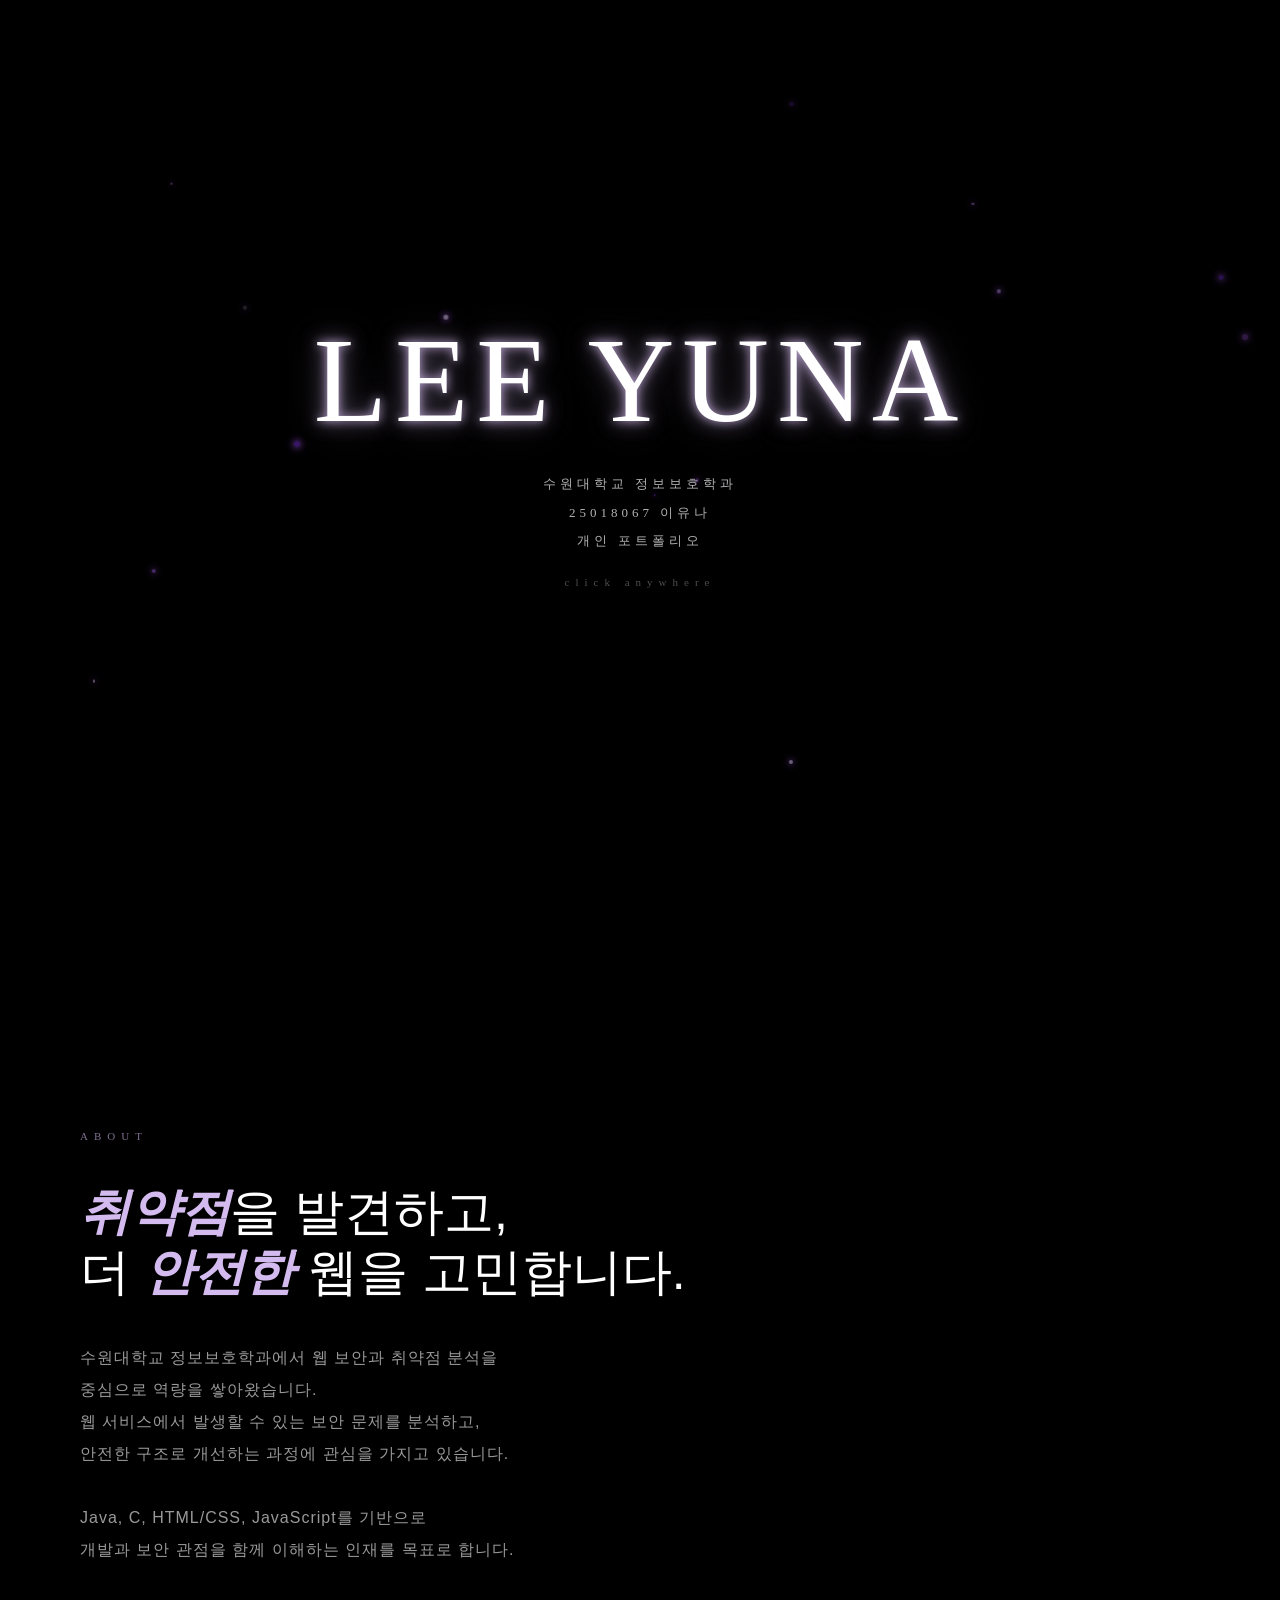
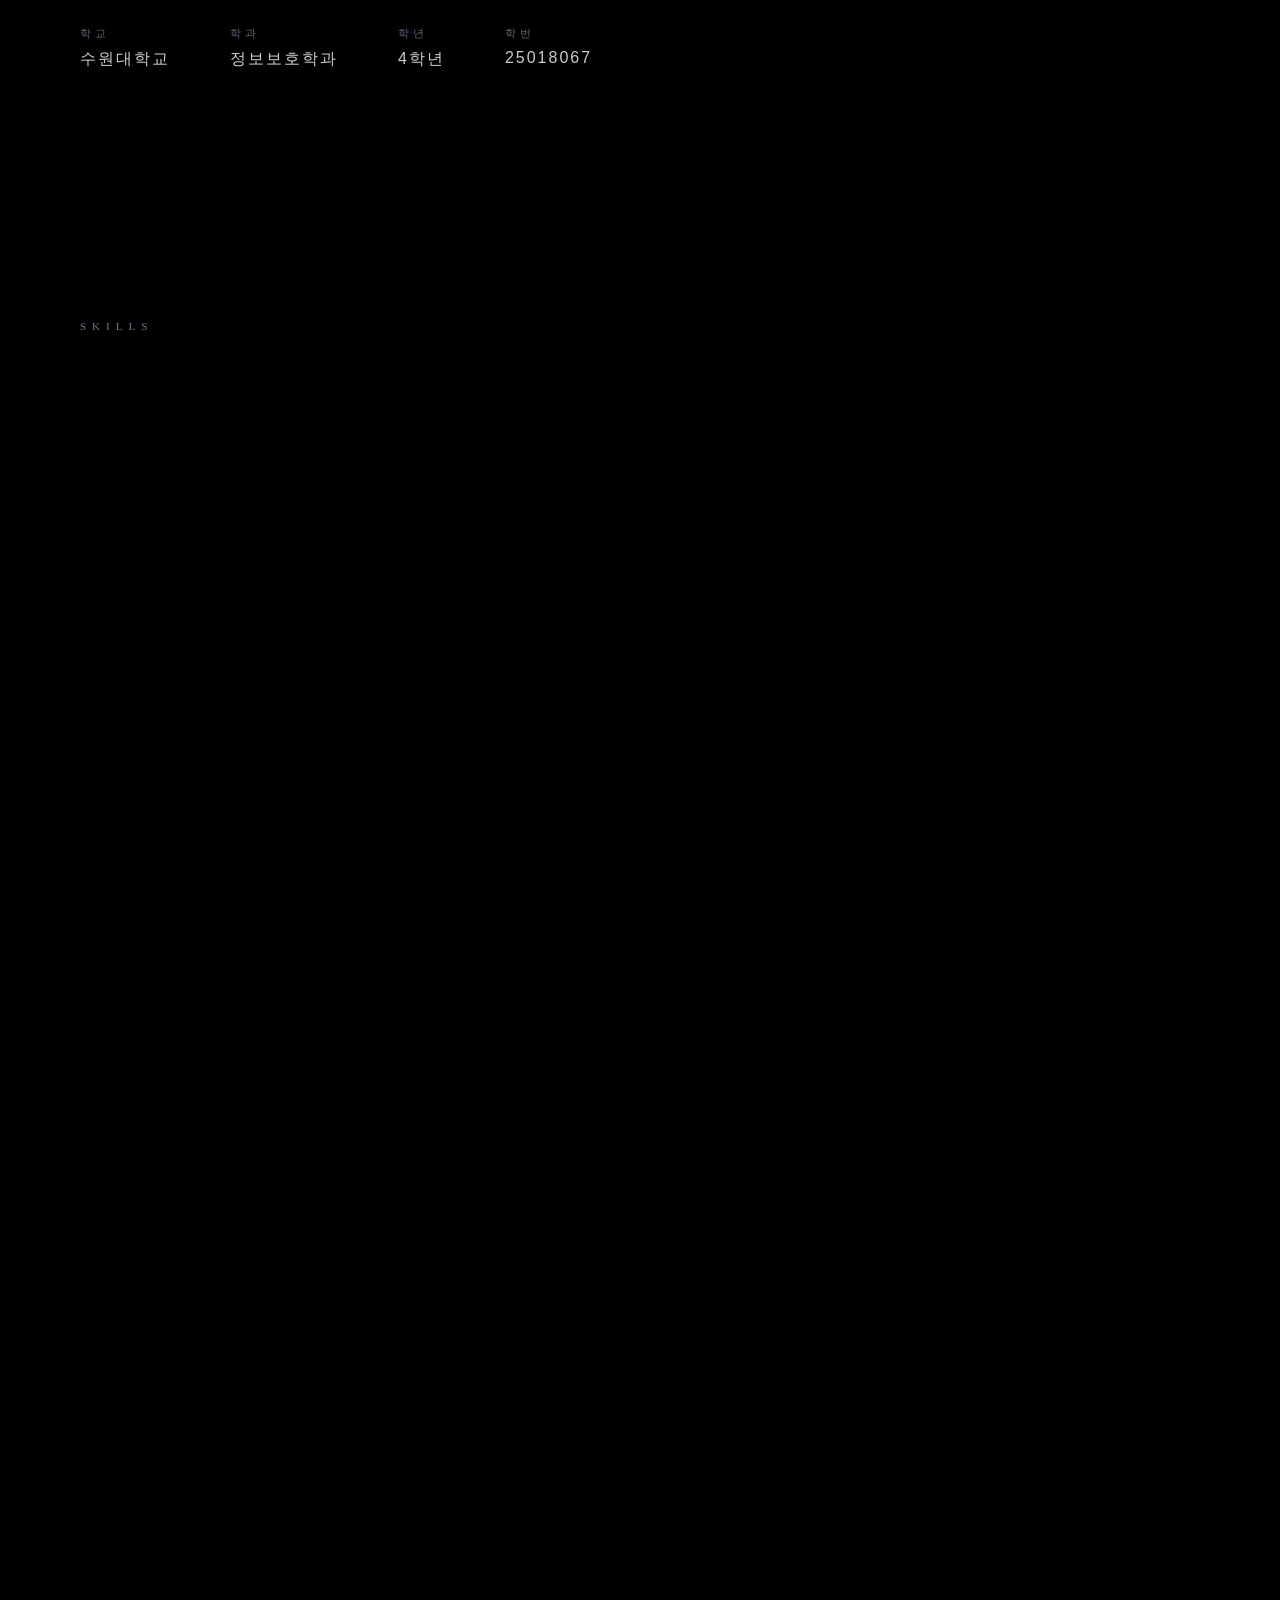
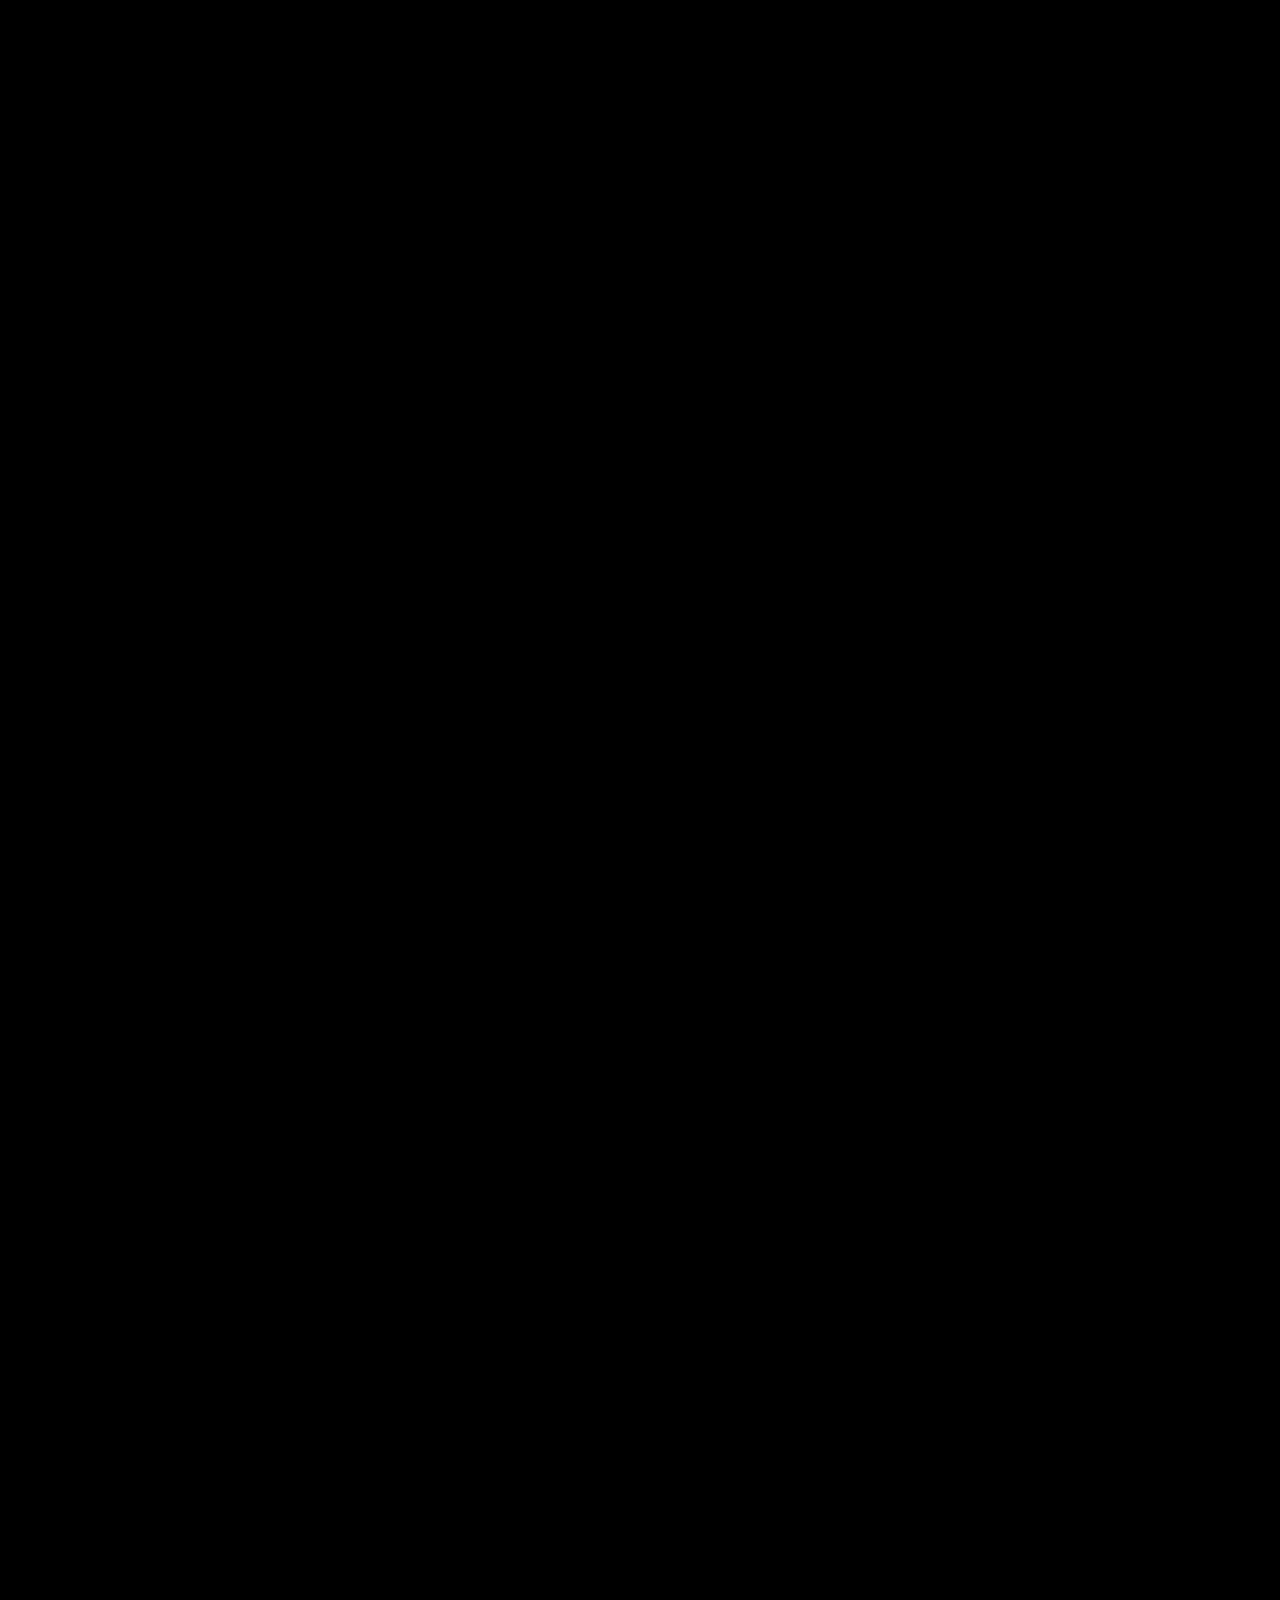
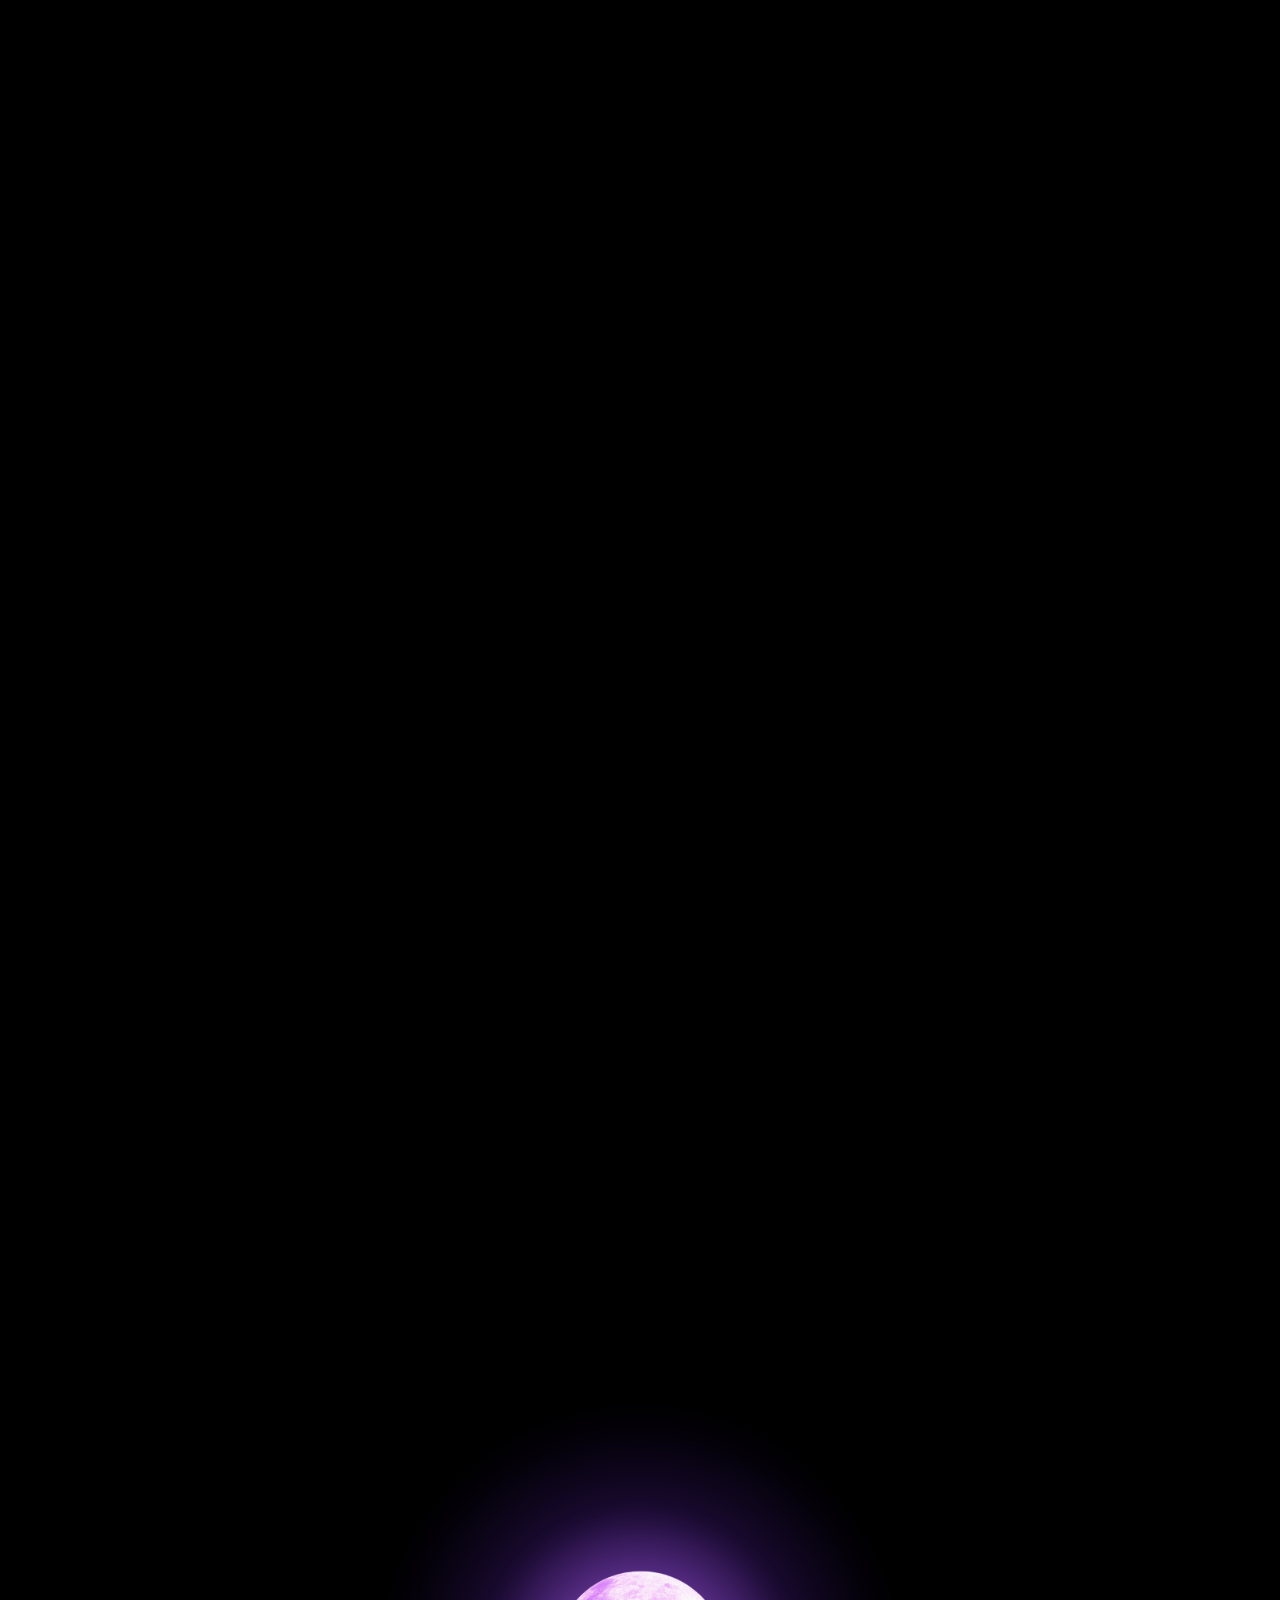
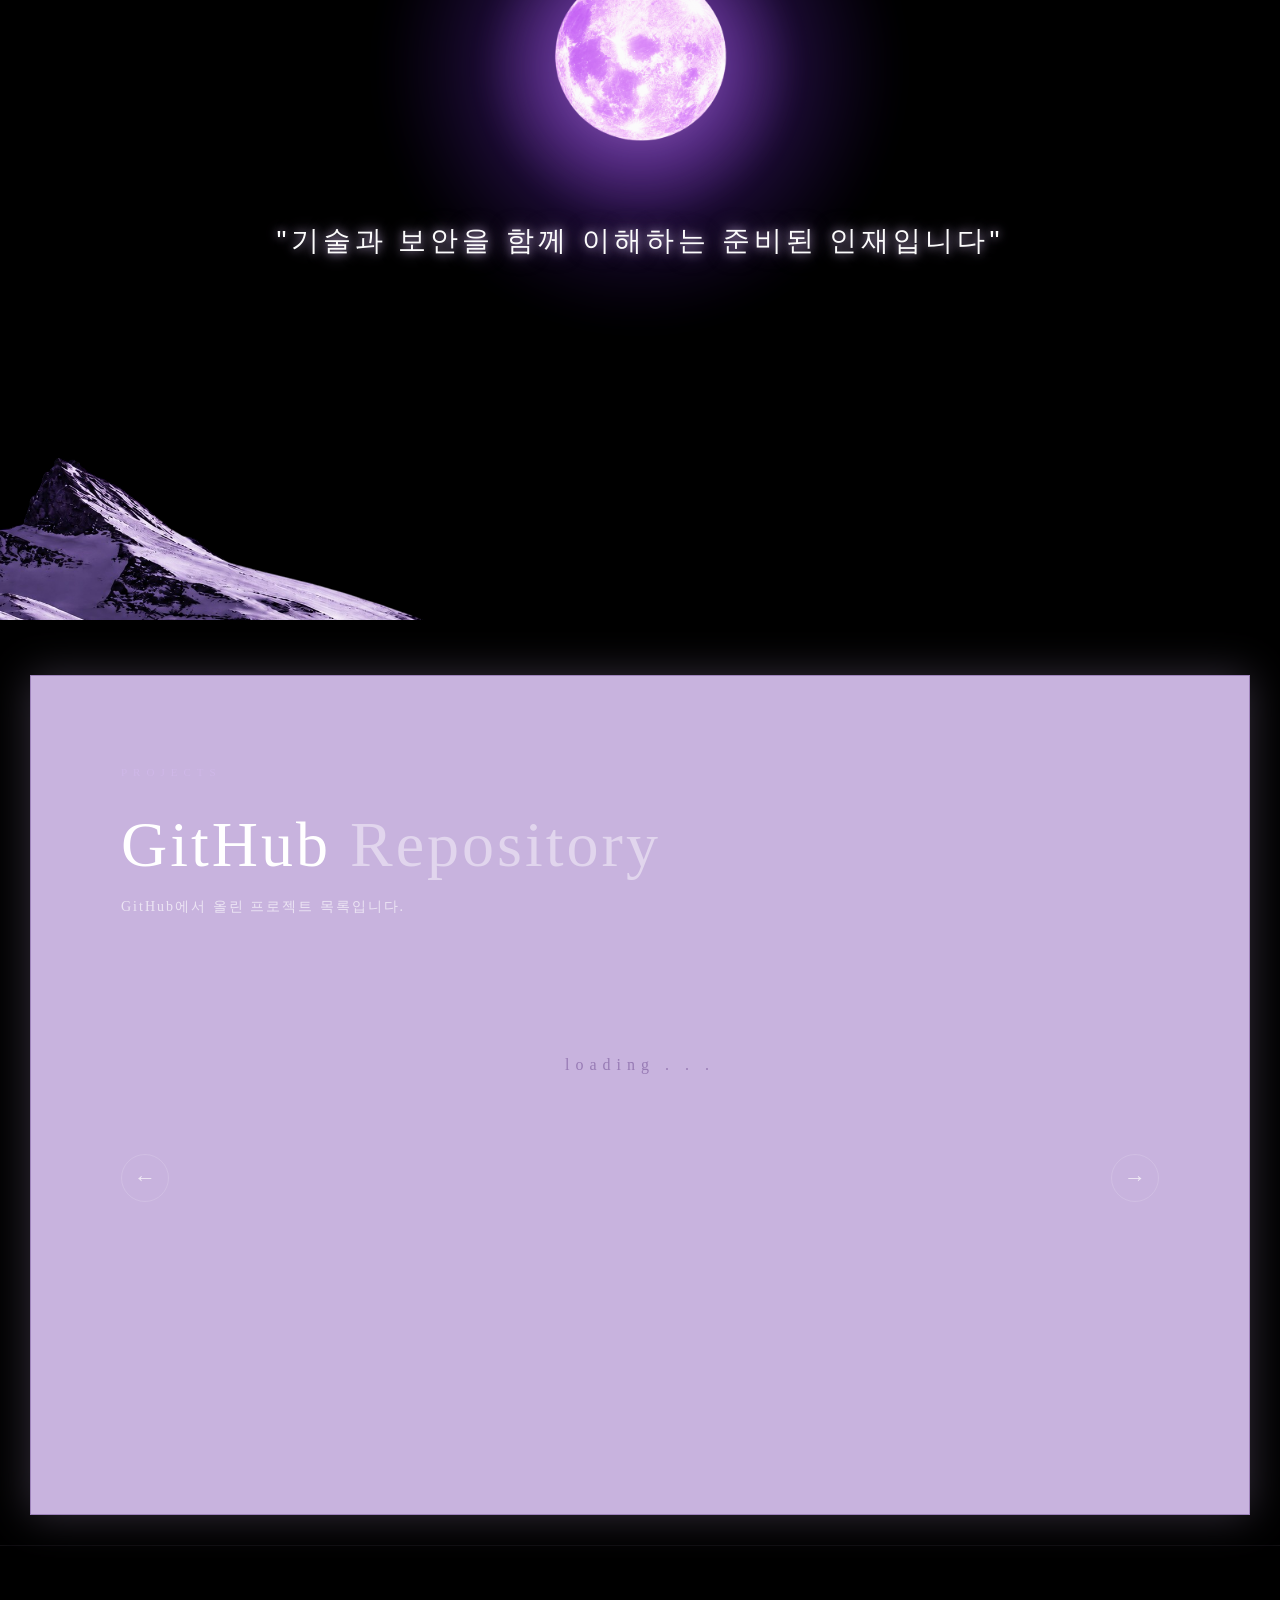
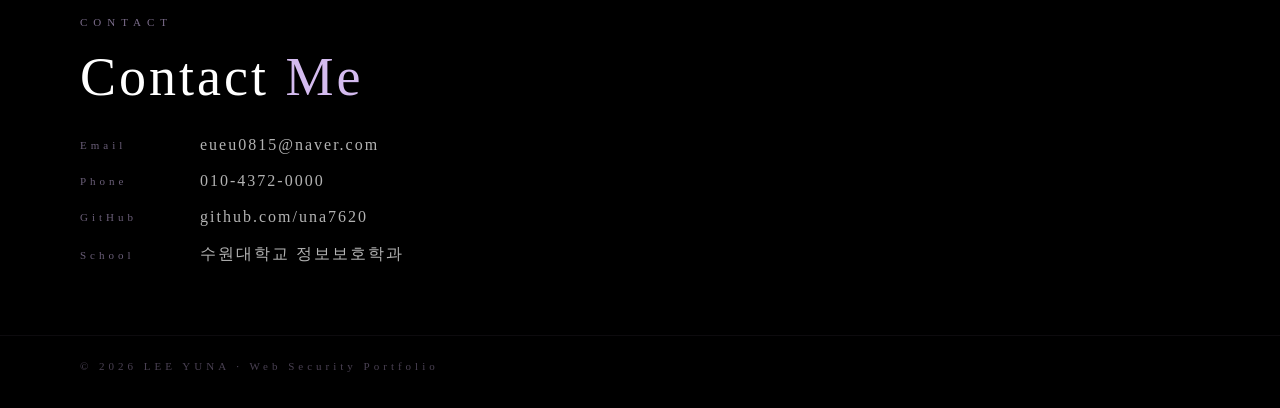
==== commit 09274c1d: "Update index.html" ====
--- a/index.html
+++ b/index.html
@@ -119,9 +119,9 @@
       <div class="skill-item skill-left" data-position="63">
         <h3 class="skill-title">Project Award</h3>
         <p class="skill-desc">
-          C 언어로 테트리스 게임을 구현하며<br>
-          게임 로직과 배열 기반 구조를 이해하고<br>
-          Java, JavaScript로 구현 경험을 확장했습니다.
+          한이음 공모전 수상 프로젝트를 통해<br>
+          사용자 문제를 분석하고 서비스를 기획하며<br>
+          사회공헌형 프로젝트 경험을 쌓았습니다.
         </p>
       </div>
 
@@ -242,4 +242,4 @@
   <script src="https://cdnjs.cloudflare.com/ajax/libs/gsap/3.12.2/gsap.min.js"></script>
   <script src="main.js"></script>
 </body>
-</html>+</html>
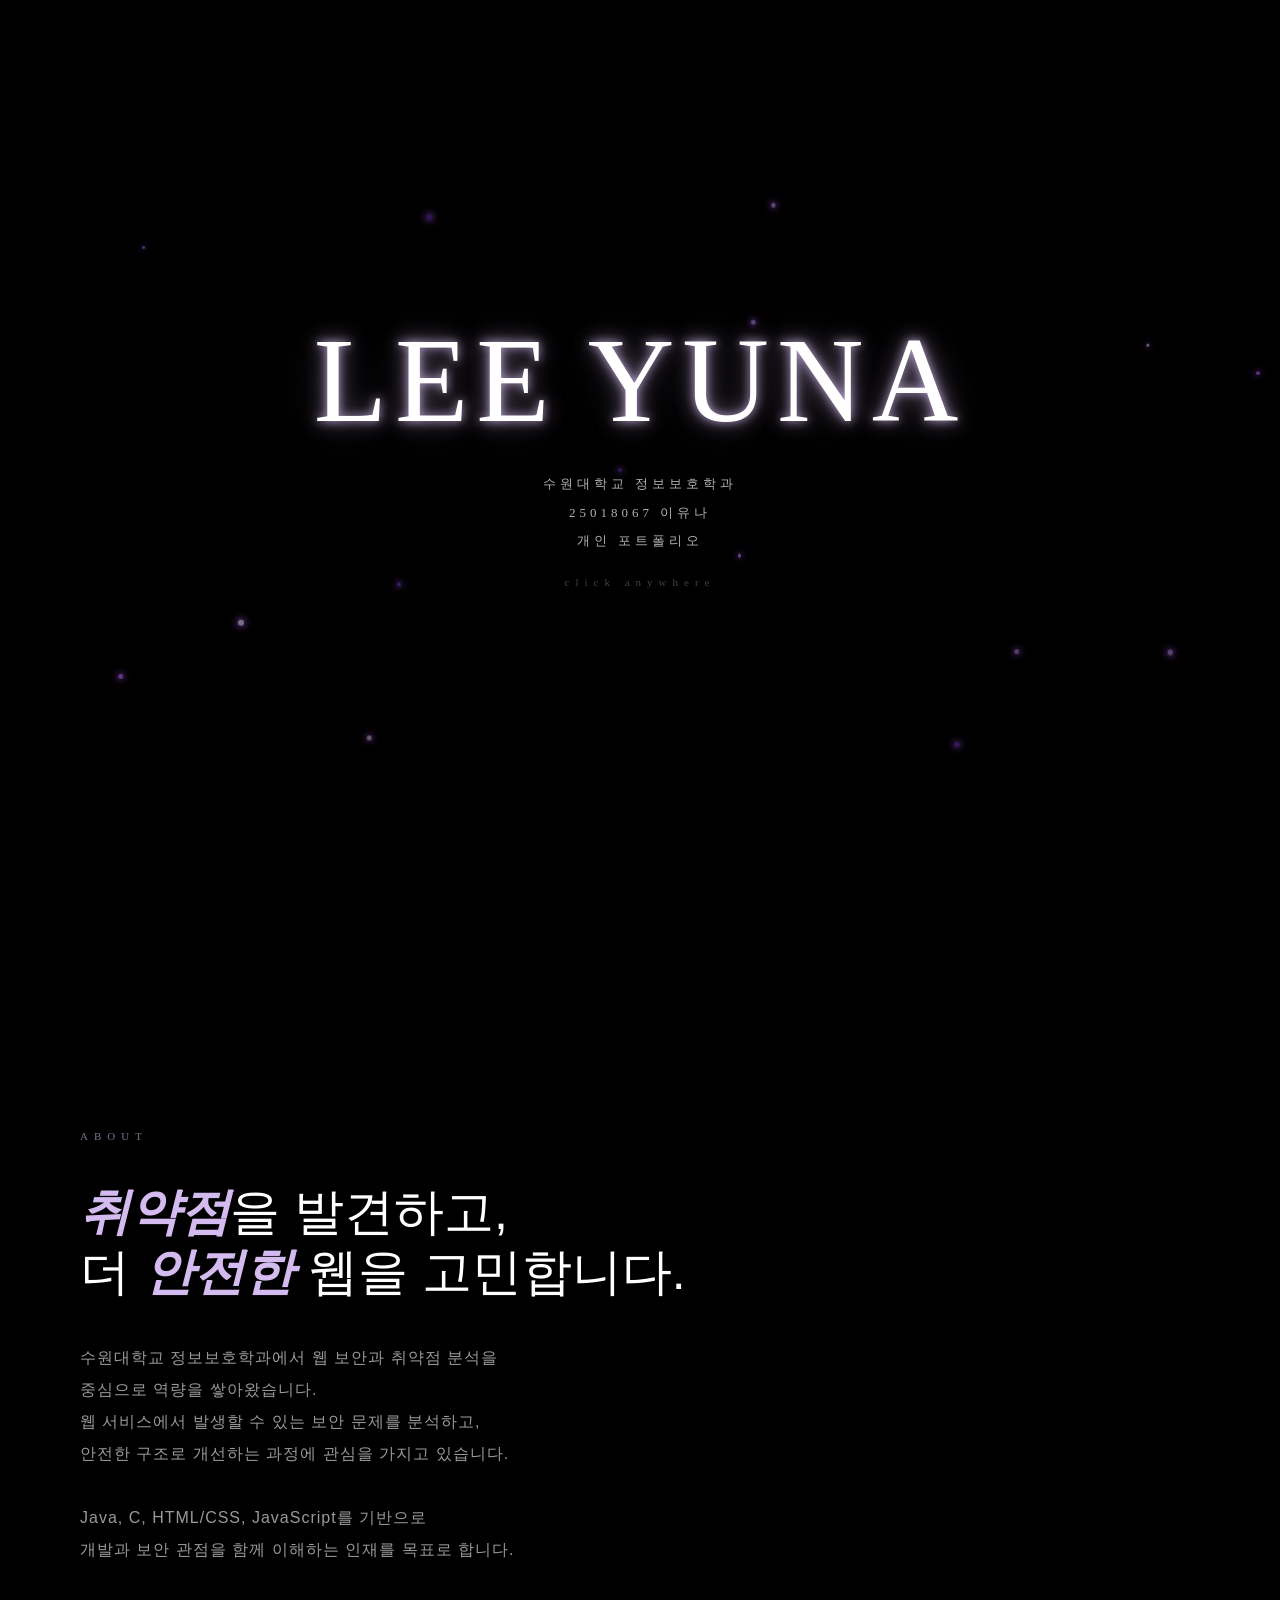
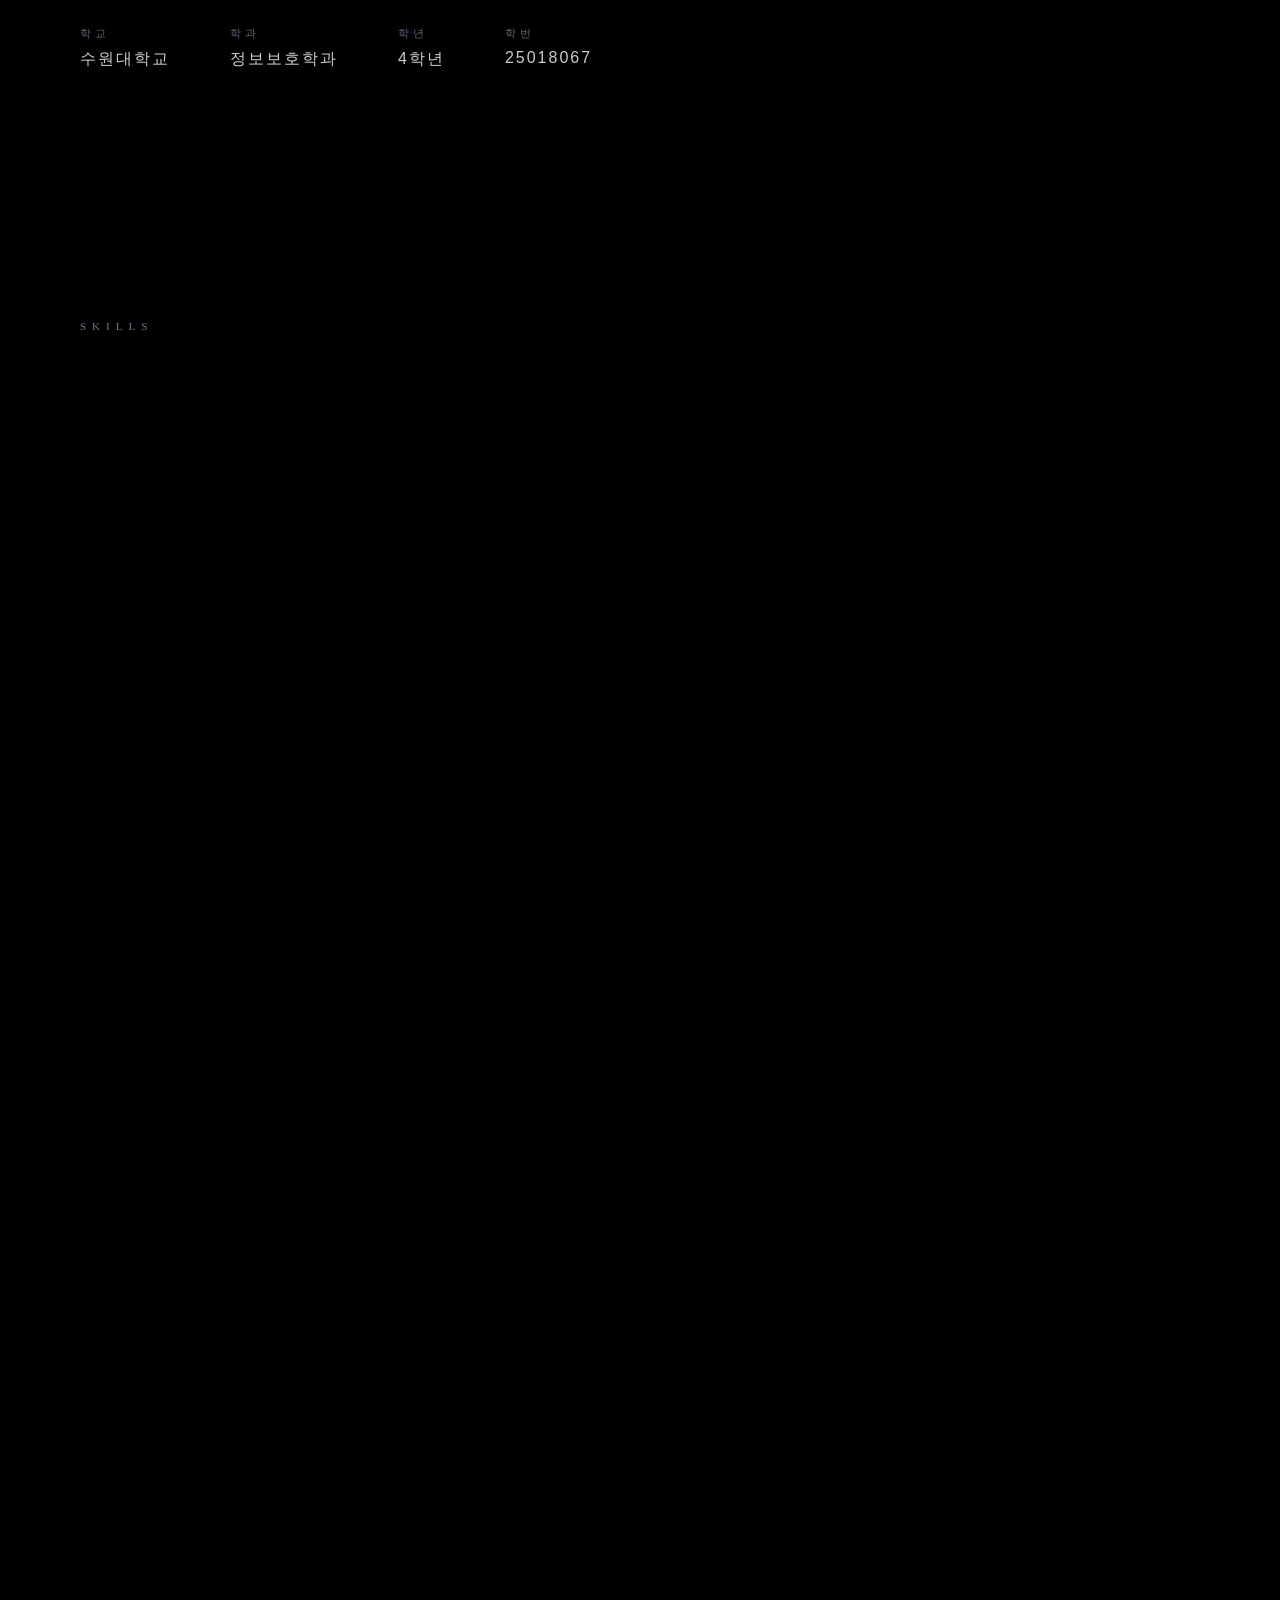
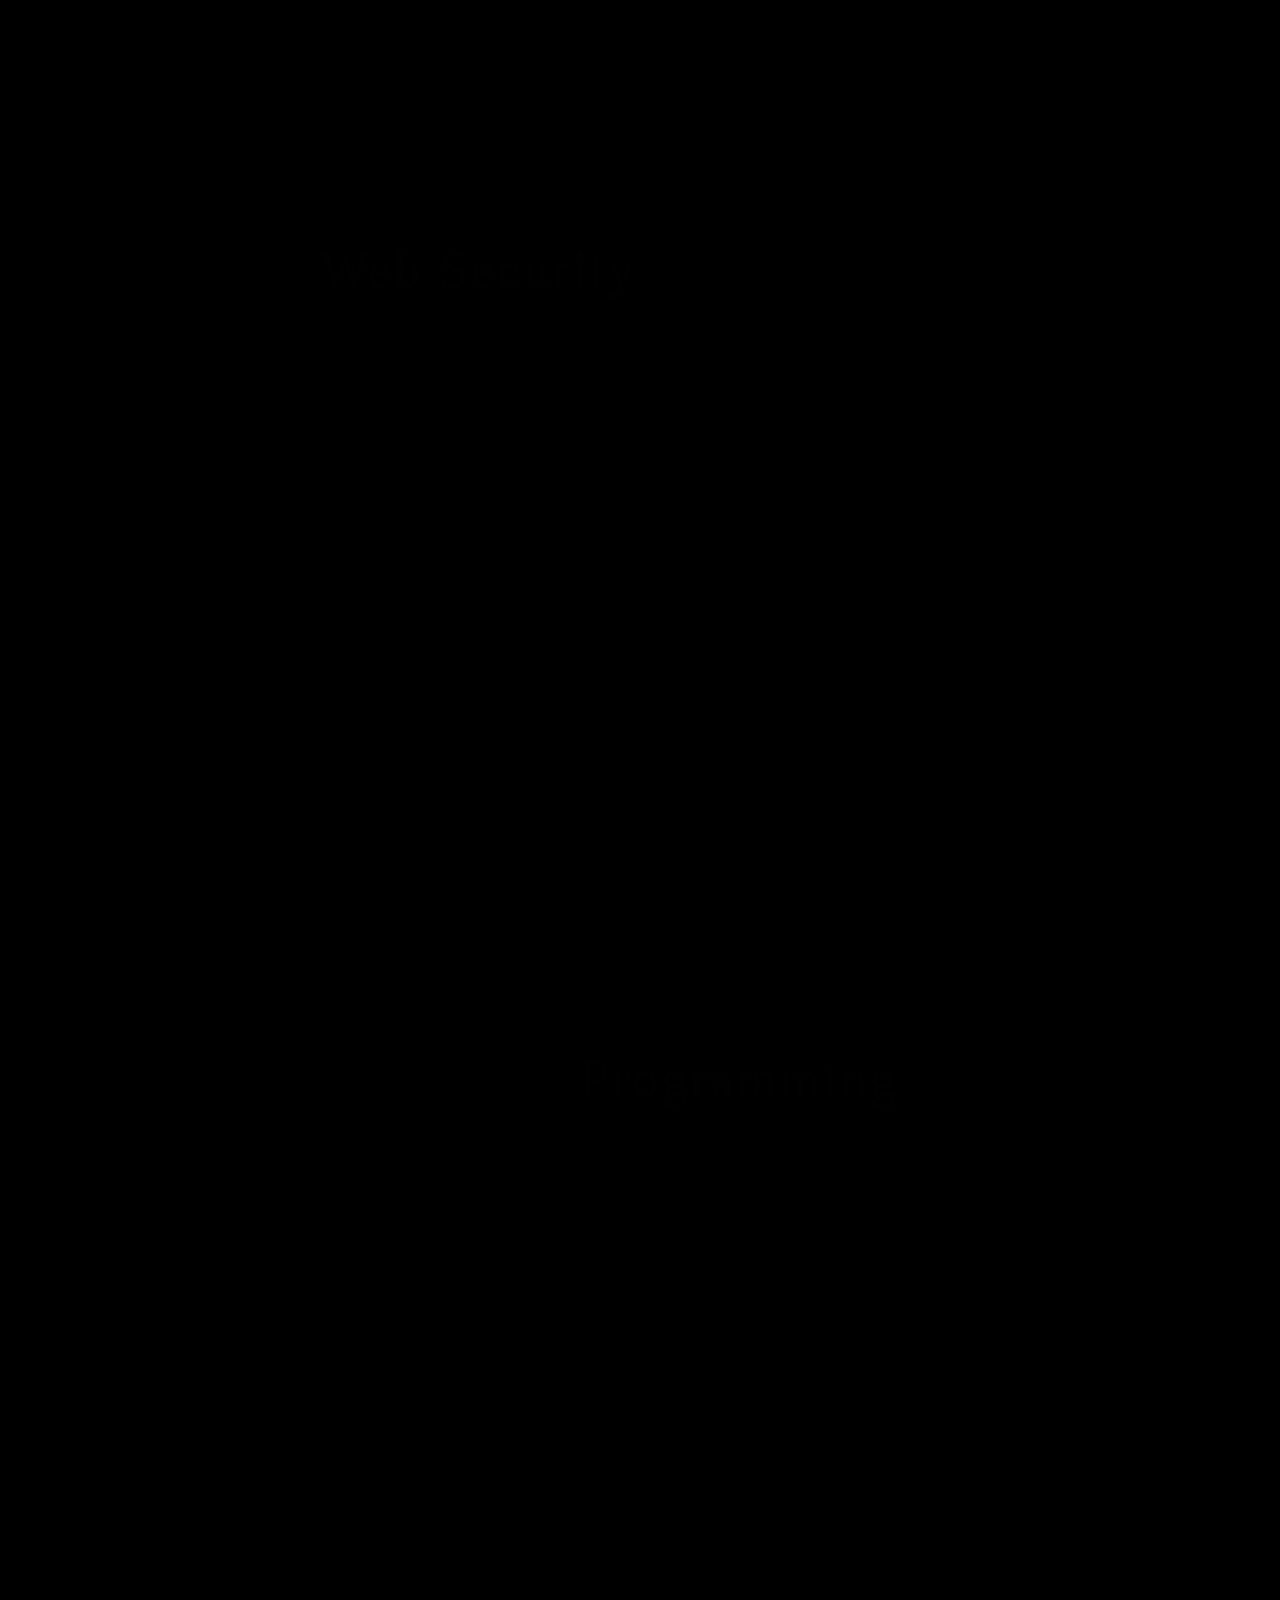
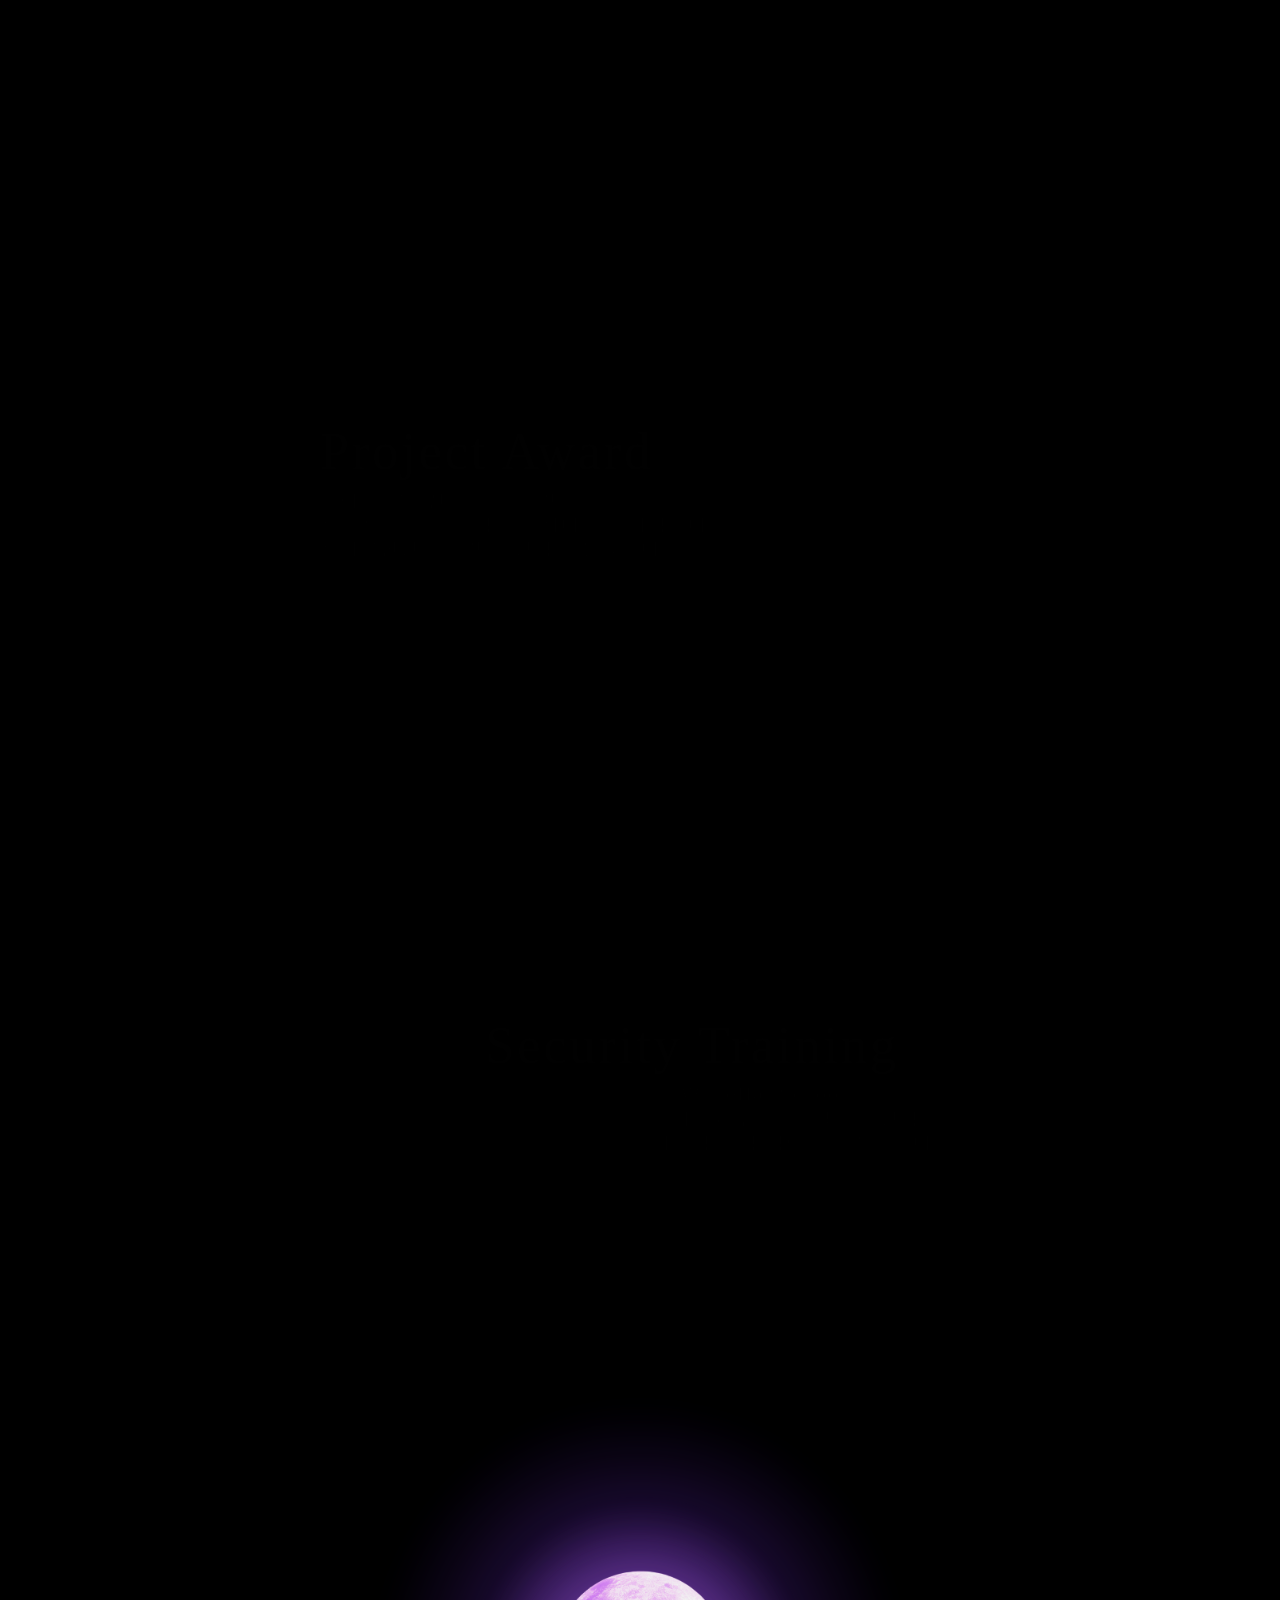
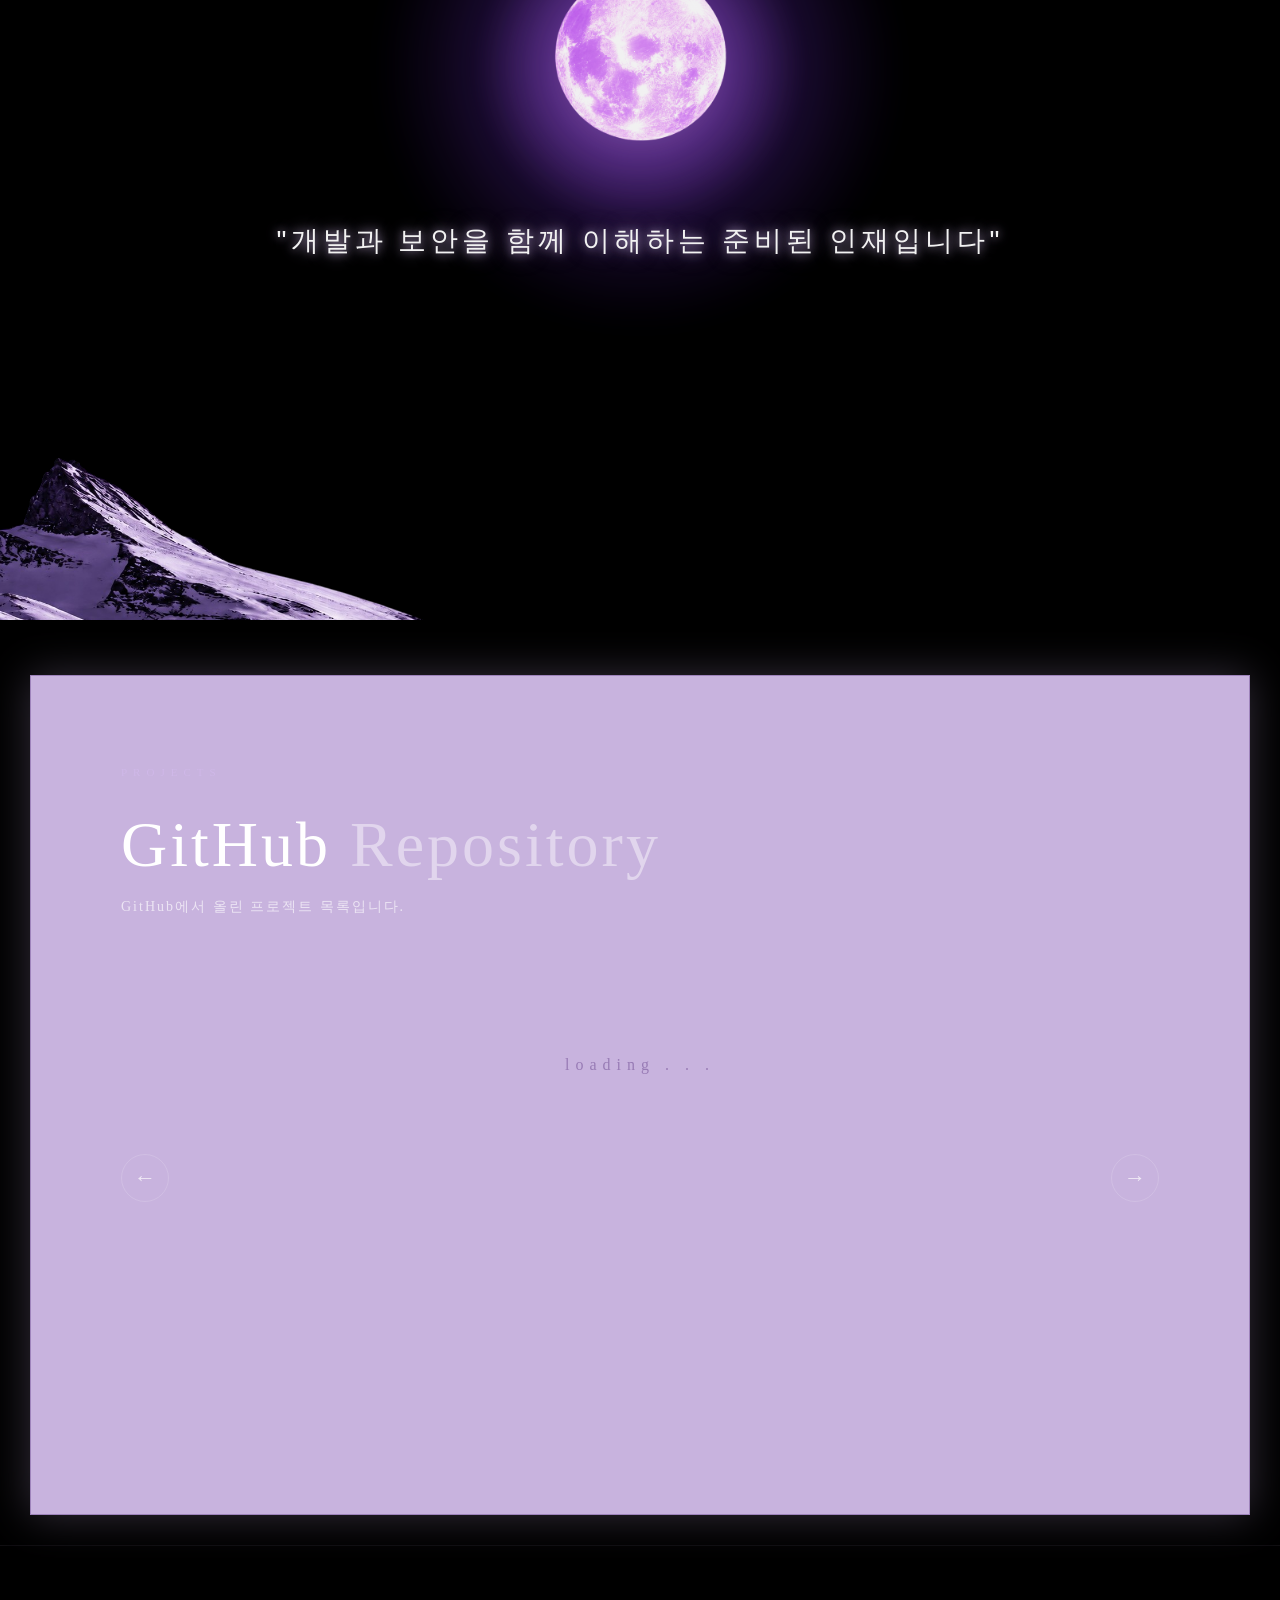
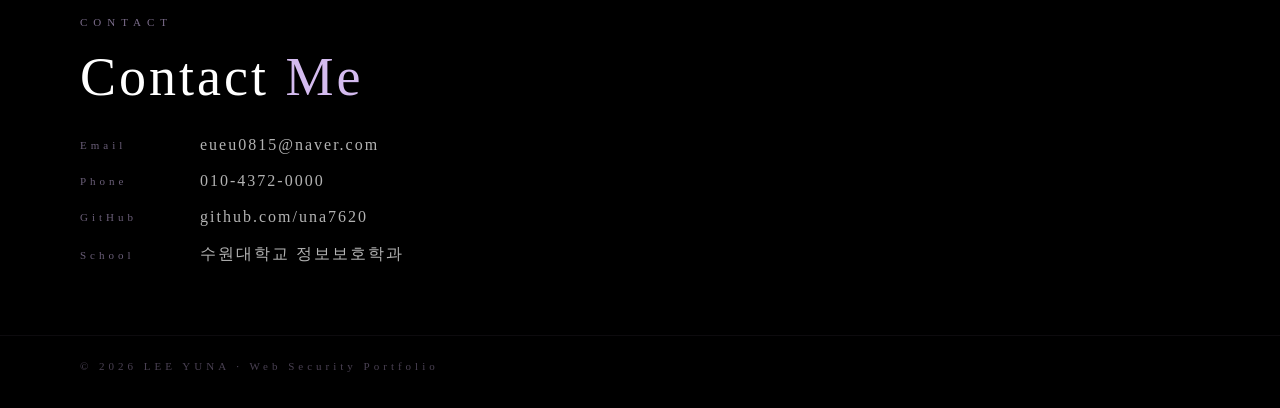
==== commit 0bb26602: "Update index.html" ====
--- a/index.html
+++ b/index.html
@@ -143,7 +143,7 @@
           <div class="moon-aura2"></div>
           <img class="star-image" src="star.png" alt="star">
         </div>
-        <p class="skills-ending-text">"기술과 보안을 함께 이해하는 준비된 인재입니다"</p>
+        <p class="skills-ending-text">"개발과 보안을 함께 이해하는 준비된 인재입니다"</p>
       </div>
 
       <!-- 산 배경 섹션 (선이 뒤로 사라지는 구간) -->
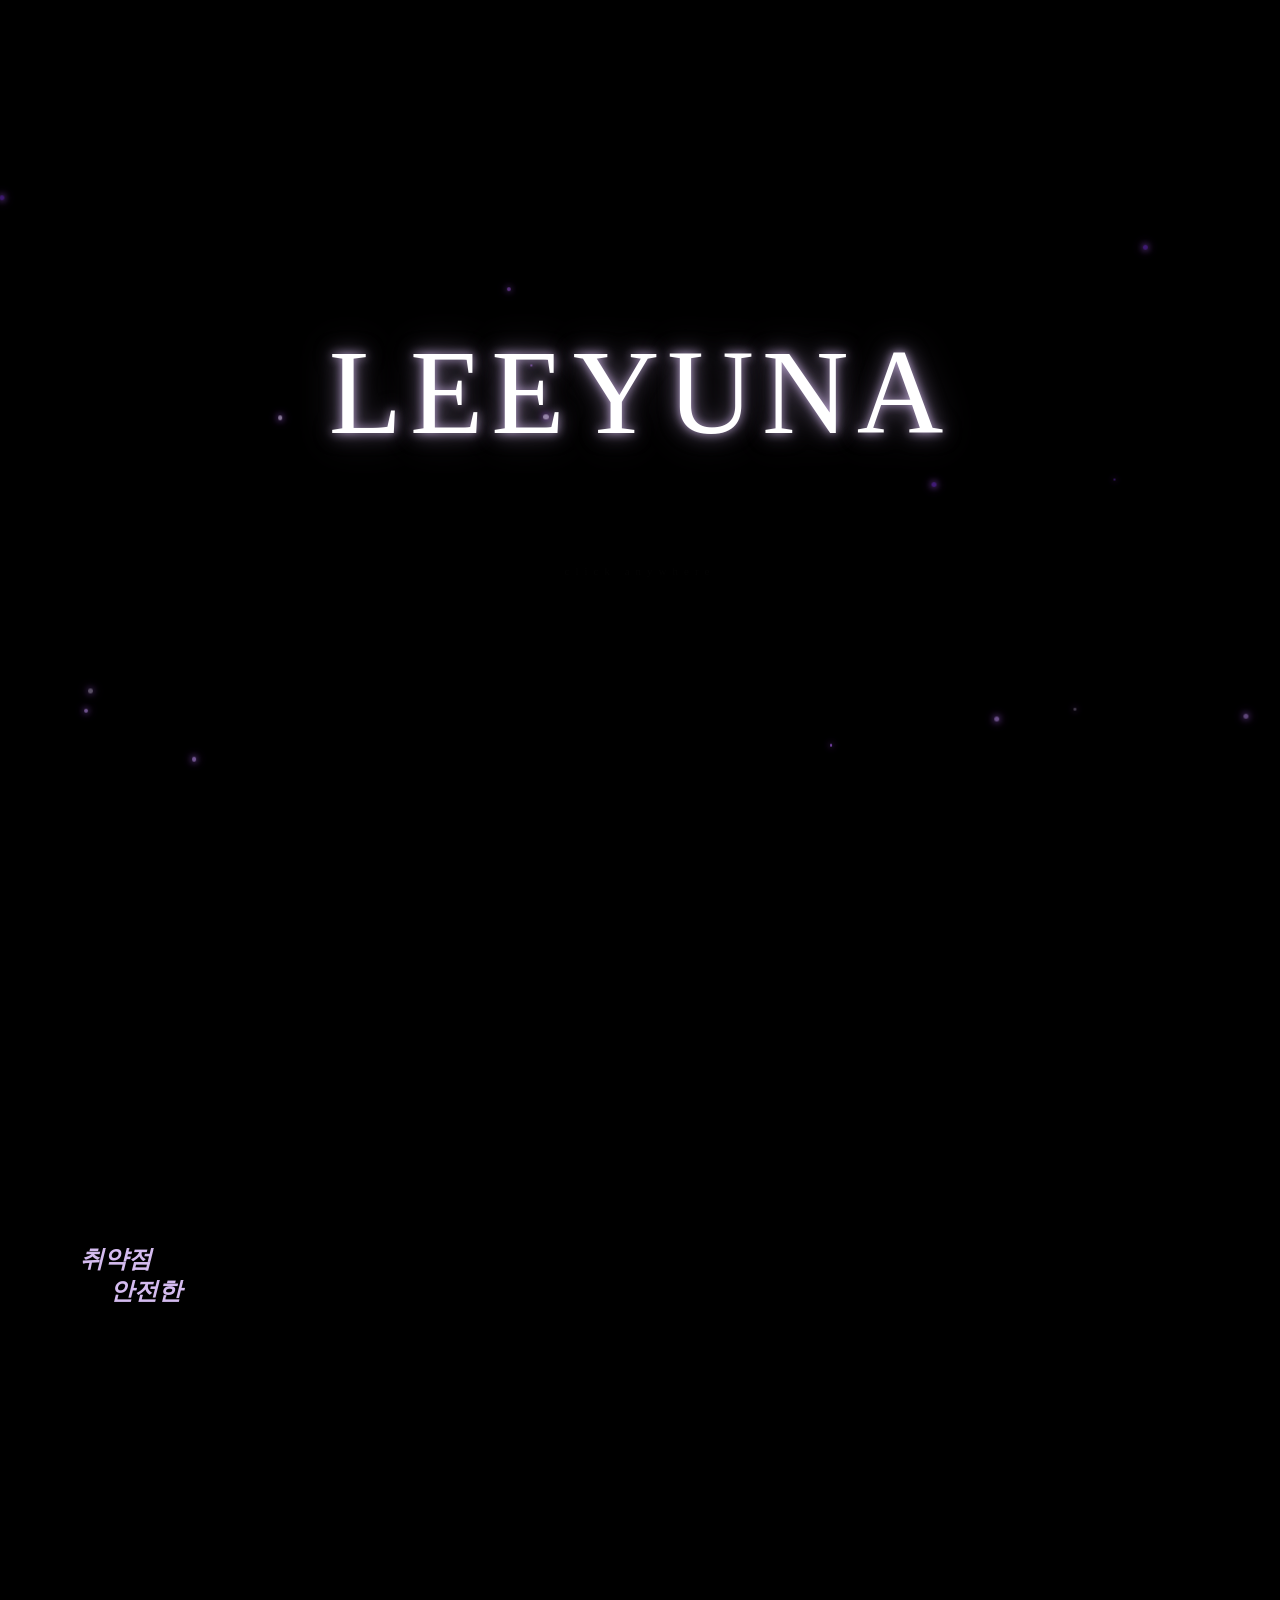
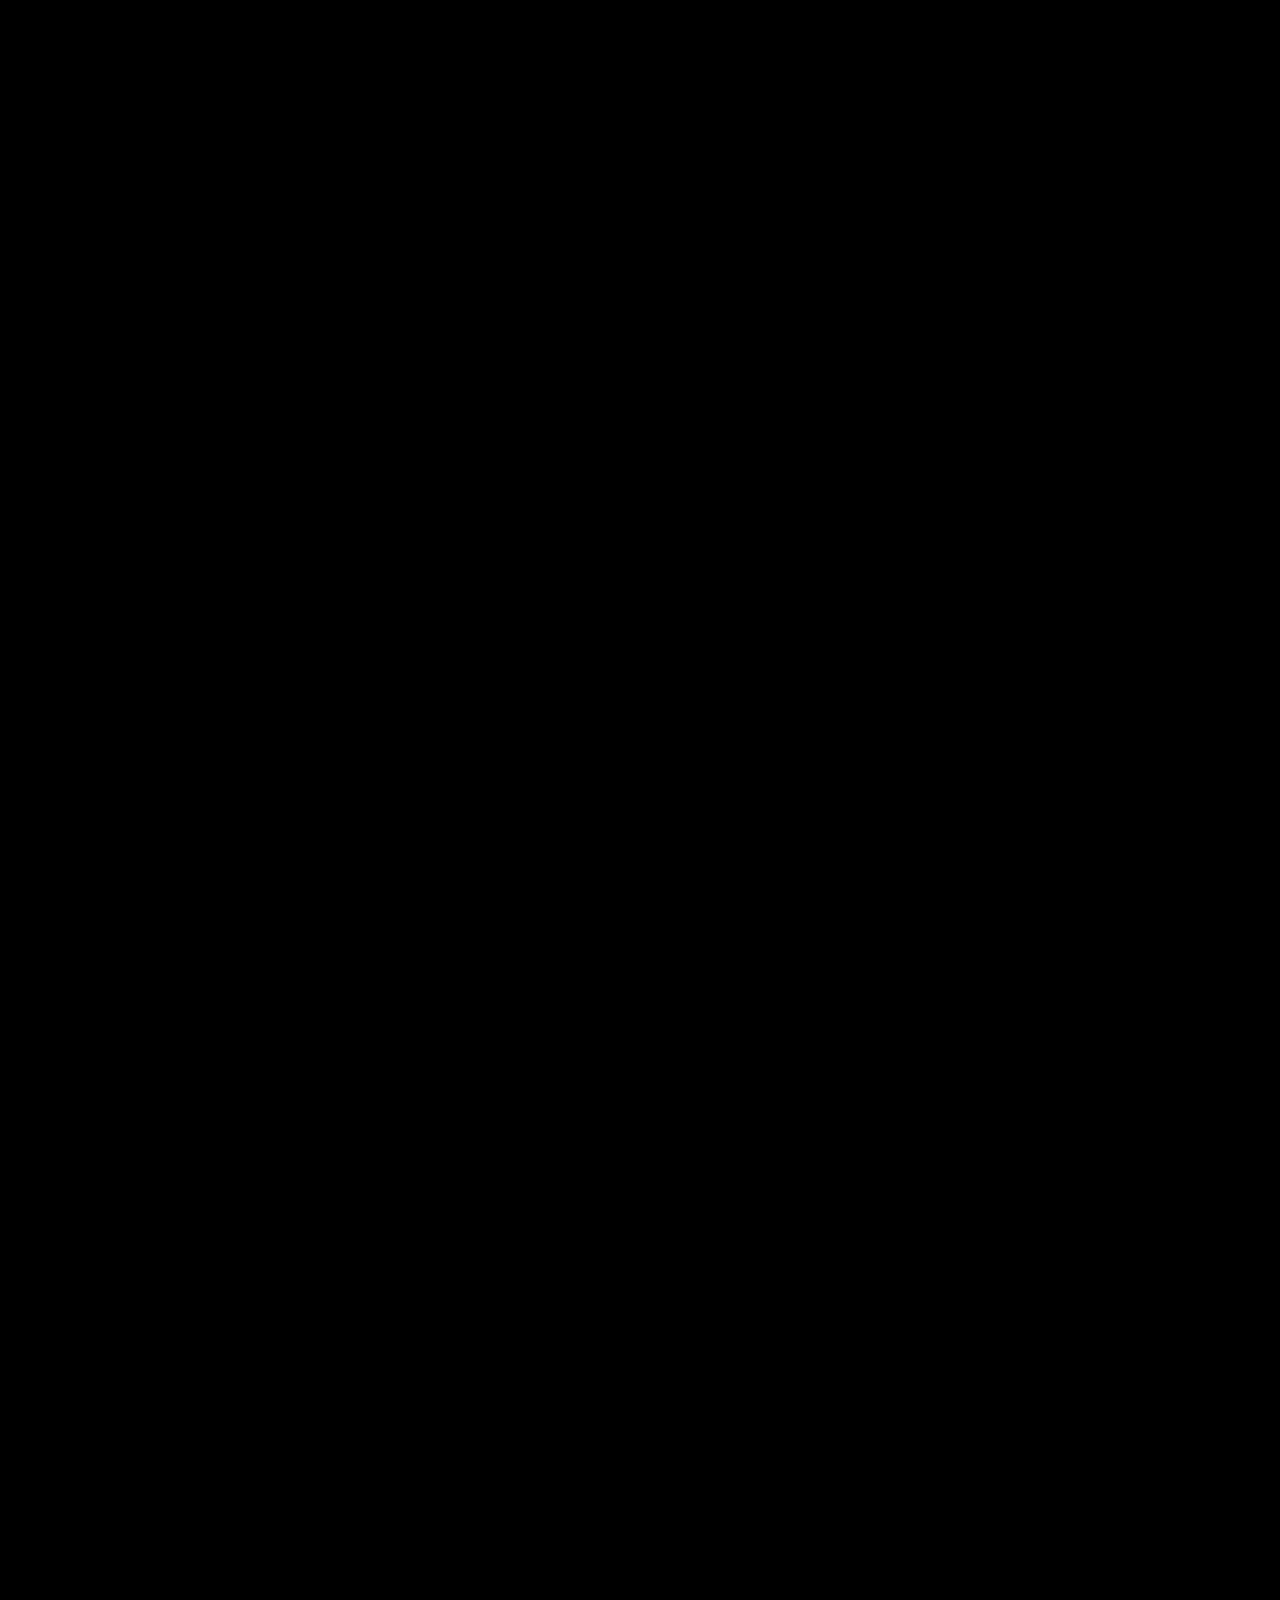
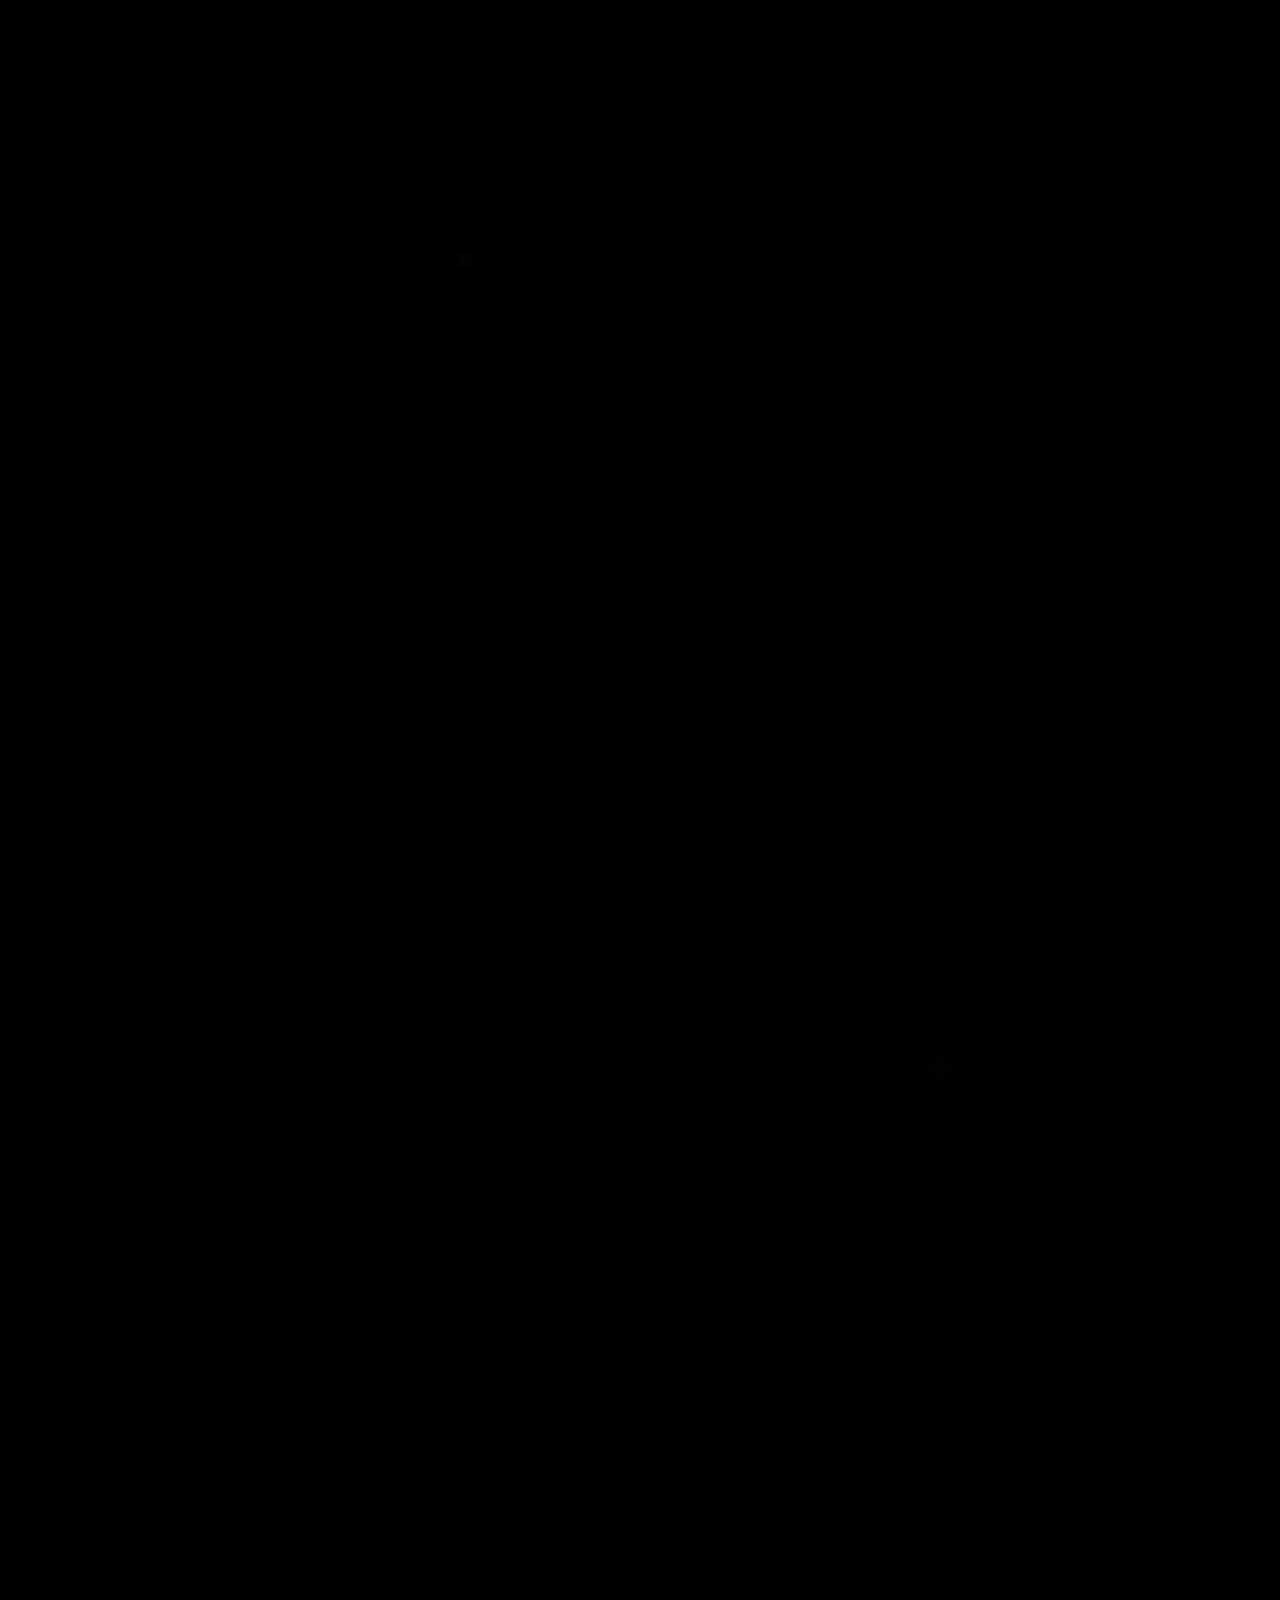
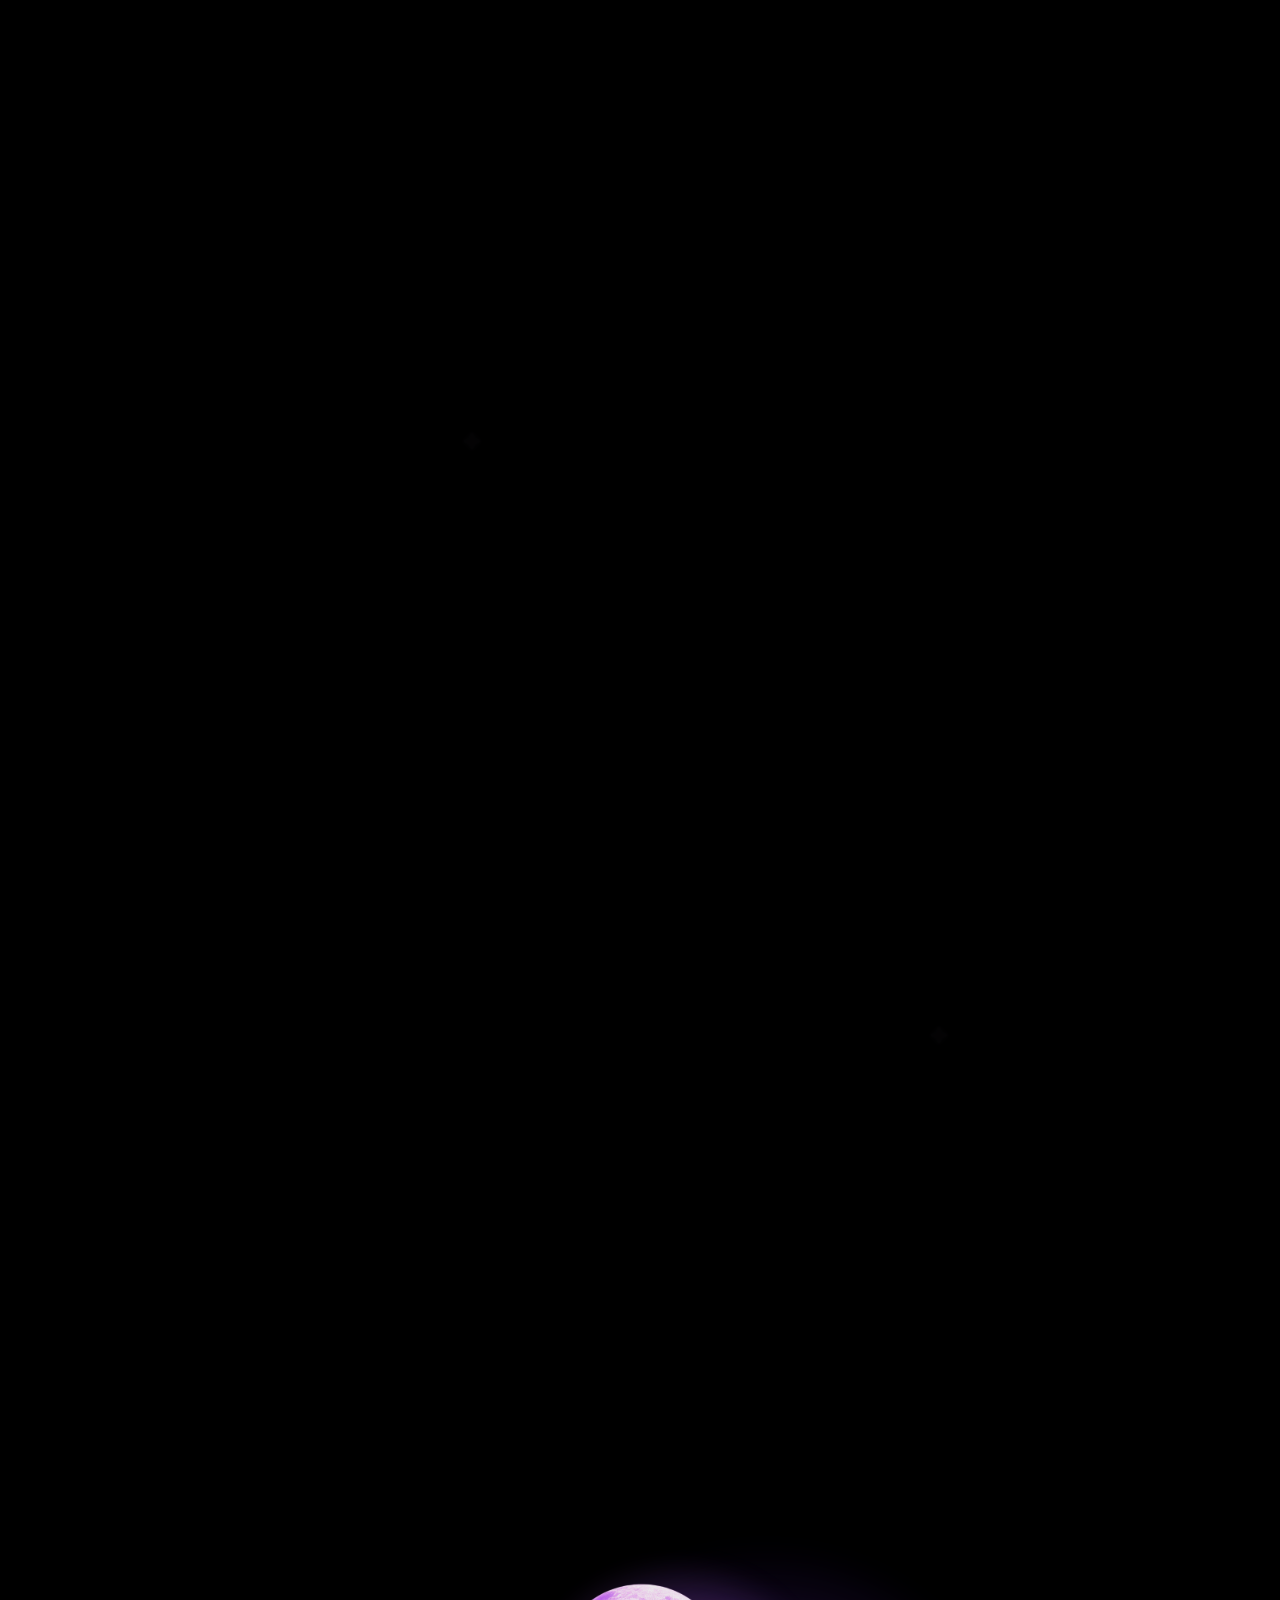
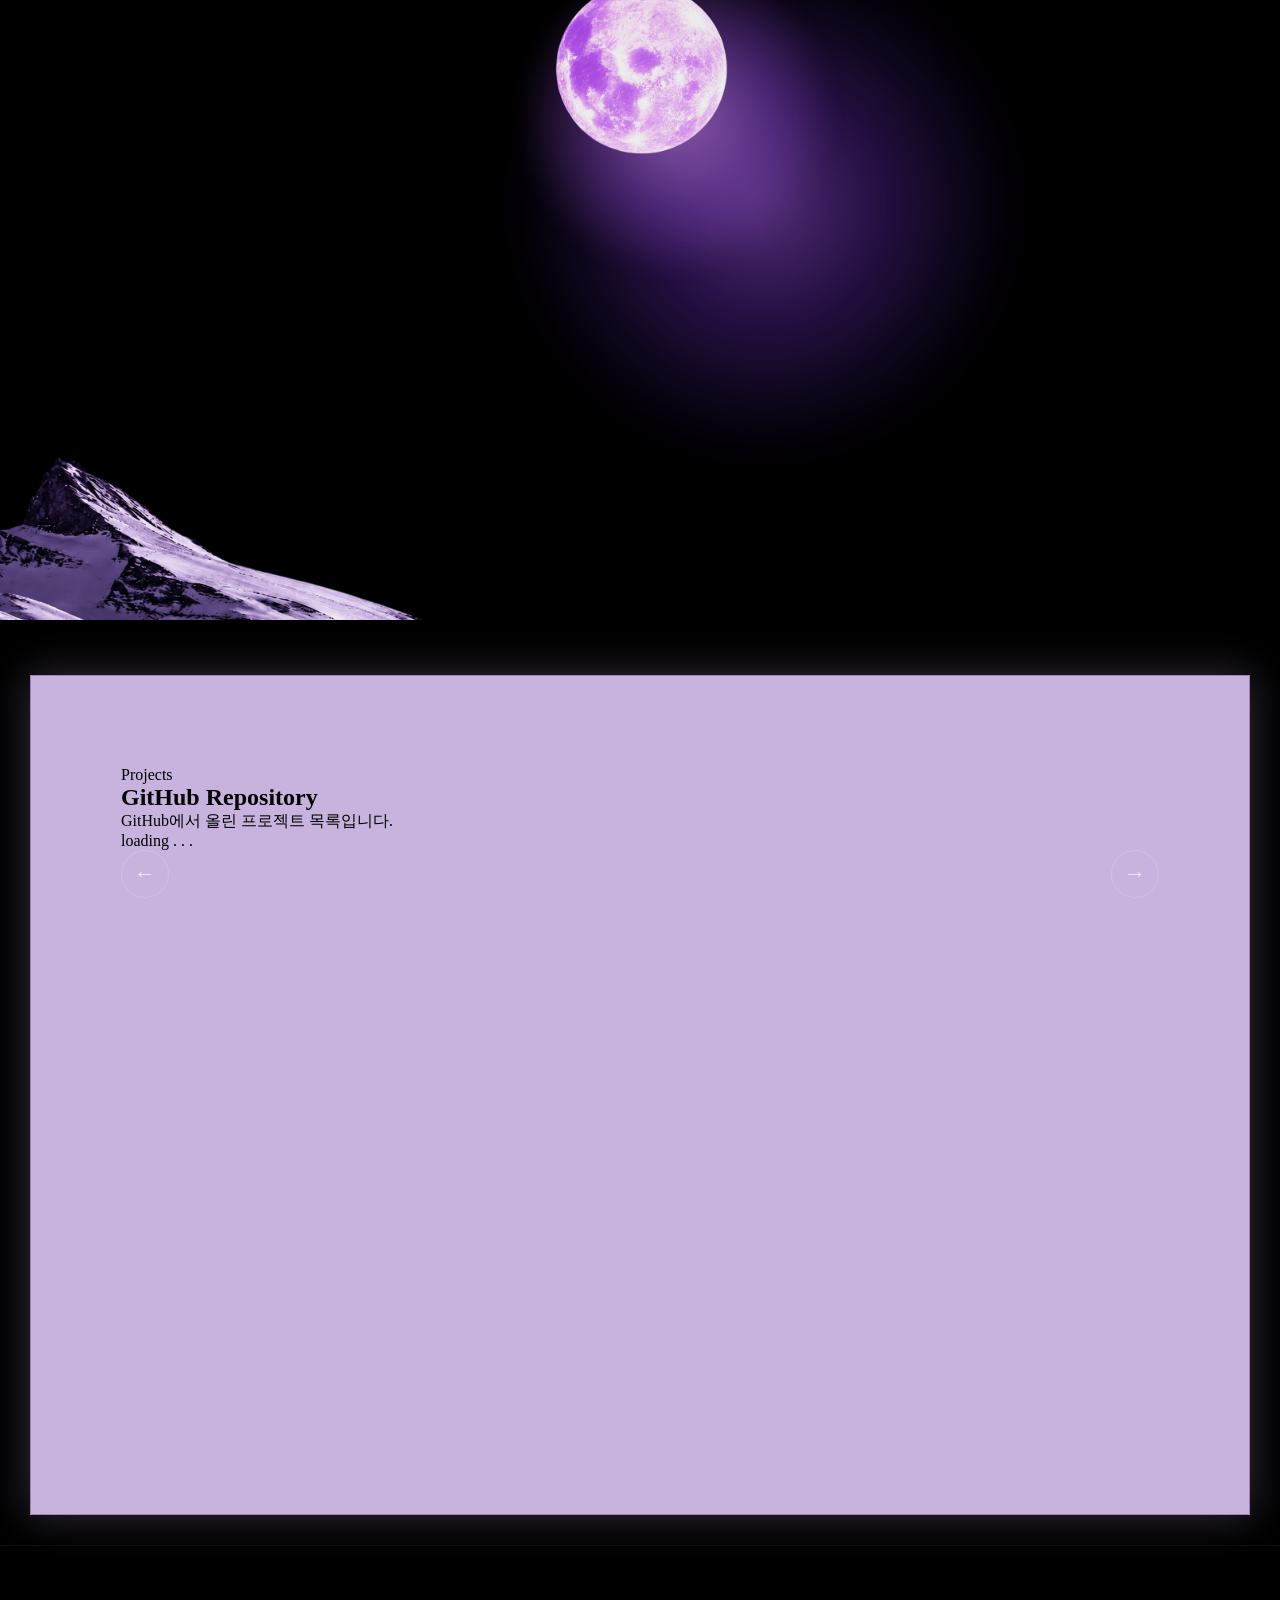
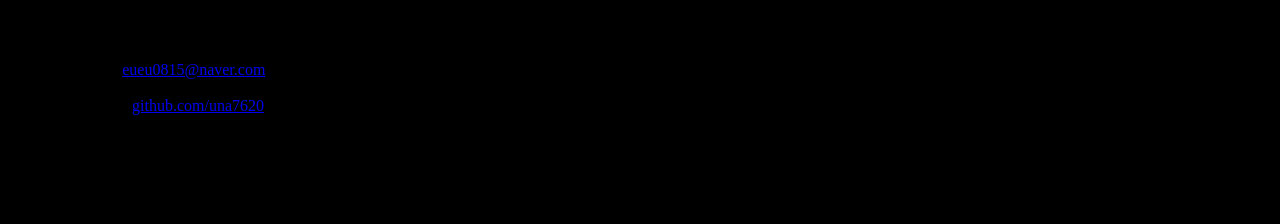
==== commit 5df92cfb: "Update index.html" ====
--- a/index.html
+++ b/index.html
@@ -22,12 +22,14 @@
     </nav>
 
     <div class="hero">
-      <video class="grid-video" autoplay muted loop playsinline webkit-playsinline preload="auto">
-        <source src="grid.mp4" type="video/mp4">
-      </video>
-      <video class="main-video" autoplay muted loop playsinline webkit-playsinline preload="auto">
-        <source src="main.mp4" type="video/mp4">
-      </video>
+      <!-- YouTube IFrame으로 grid 배경 영상 (로딩화면) -->
+      <div class="grid-video">
+        <div id="grid-player"></div>
+      </div>
+      <!-- YouTube IFrame으로 main 배경 영상 (메인화면) -->
+      <div class="main-video">
+        <div id="main-player"></div>
+      </div>
       <canvas id="stars"></canvas>
       <div class="main-content">
         <p class="sub-text-main">수원대학교 정보보호학과 · 25018067 이유나</p>
@@ -119,9 +121,9 @@
       <div class="skill-item skill-left" data-position="63">
         <h3 class="skill-title">Project Award</h3>
         <p class="skill-desc">
-          한이음 공모전 수상 프로젝트를 통해<br>
-          사용자 문제를 분석하고 서비스를 기획하며<br>
-          사회공헌형 프로젝트 경험을 쌓았습니다.
+          C 언어로 테트리스 게임을 구현하며<br>
+          게임 로직과 배열 기반 구조를 이해하고<br>
+          Java, JavaScript로 구현 경험을 확장했습니다.
         </p>
       </div>
 
@@ -143,7 +145,7 @@
           <div class="moon-aura2"></div>
           <img class="star-image" src="star.png" alt="star">
         </div>
-        <p class="skills-ending-text">"개발과 보안을 함께 이해하는 준비된 인재입니다"</p>
+        <p class="skills-ending-text">"기술과 보안을 함께 이해하는 준비된 인재입니다"</p>
       </div>
 
       <!-- 산 배경 섹션 (선이 뒤로 사라지는 구간) -->
--- a/style.css
+++ b/style.css
@@ -1,172 +1,124 @@
-* {
-  word-break: keep-all;
-}
-
-/* =====================
-   전체 초기화
-   모든 요소의 기본 여백, 패딩 제거
-   ===================== */
-* {
-  margin: 0;
-  padding: 0;
-  box-sizing: border-box;
-}
-
-/* =====================
-   body 기본 설정
-   배경 검정, 가로 스크롤 숨김
-   클릭 전까지 세로 스크롤도 막힘 (entered 클래스로 해제)
-   ===================== */
+/* 모든 요소 기본 설정 - 한글 단어가 중간에 잘리지 않게 */
+* { word-break: keep-all; }
+
+/* 모든 요소의 기본 여백/패딩 제거, box-sizing = 크기 계산에 테두리 포함 */
+* { margin: 0; padding: 0; box-sizing: border-box; }
+
+/* =====================================================================
+   [body - 전체 페이지 기본 설정]
+   ===================================================================== */
 body {
-  background-color: #000000;
-  overflow-x: hidden;
-}
-
+  background-color: #000000; /* 배경 검정 */
+  overflow-x: hidden; /* 가로 스크롤 숨김 */
+}
+
+/* JS에서 clicked 후 body에 entered 클래스 추가 → 그때부터 세로 스크롤 허용 */
 body.entered {
   overflow-x: hidden;
-  overflow-y: auto;
-}
-
-/* =====================
-   로딩 배경 영상
-   hero 섹션 전체를 덮는 영상
-   ===================== */
+  overflow-y: auto; /* 스크롤 허용 */
+}
+
+/* =====================================================================
+   [.grid-video - 로딩화면 배경 영상]
+   HTML의 <video class="grid-video"> 요소
+   hero 섹션 전체를 덮는 배경 영상
+   ===================================================================== */
 .grid-video {
-  position: absolute;
-  top: 0;
-  left: 0;
+  position: absolute; /* hero 섹션 기준으로 절대 위치 */
+  top: 0; left: 0; /* 좌상단에 붙임 */
+  width: 100%; height: 100%; /* 전체 크기 */
+  object-fit: cover; /* 영상이 잘려도 화면을 꽉 채움 */
+  z-index: 0; /* 맨 뒤에 위치 */
+}
+
+/* =====================================================================
+   [.page - 전체 페이지 컨테이너]
+   HTML의 <div class="page"> 요소
+   ===================================================================== */
+.page { position: relative; z-index: 1; width: 100%; }
+
+/* =====================================================================
+   [.hero - 메인 첫 화면]
+   HTML의 <div class="hero"> 요소
+   화면 전체 높이를 차지하는 첫 번째 섹션
+   ===================================================================== */
+.hero {
   width: 100%;
-  height: 100%;
+  height: 100vh; /* vh = 화면 높이의 100% */
+  display: flex;
+  flex-direction: column;
+  justify-content: space-between;
+  position: relative;
+  overflow: hidden; /* 넘치는 요소 숨김 */
+}
+
+/* hero 하단에 검정 그라디언트 오버레이 (자연스러운 섹션 전환) */
+.hero::after {
+  content: ''; /* 가상 요소는 content 필수 */
+  position: absolute;
+  bottom: 0; left: 0;
+  width: 100%; height: 200px;
+  background: linear-gradient(to bottom, transparent, #000000); /* 투명 → 검정 */
+  z-index: 2;
+}
+
+/* =====================================================================
+   [.main-video - 메인화면 배경 영상]
+   HTML의 <video class="main-video"> 요소
+   처음엔 투명(opacity:0), JS 클릭 후 나타남
+   ===================================================================== */
+.main-video {
+  position: absolute;
+  top: 0; left: 0;
+  width: 100%; height: 100%;
   object-fit: cover;
   z-index: 0;
-  opacity: 1;
-}
-
-/* =====================
-   전체 페이지 컨테이너
-   ===================== */
-.page {
-  position: relative;
-  z-index: 1;
-  width: 100%;
-}
-
-/* =====================
-   히어로 섹션 (첫번째 화면)
-   화면 전체 높이, 영상 배경
-   ===================== */
-.hero {
-  width: 100%;
-  height: 100vh;
-  display: flex;
-  flex-direction: column;
-  justify-content: space-between;
-  position: relative;
-  overflow: hidden;
-}
-
-.hero::after {
-  content: '';
-  position: absolute;
-  bottom: 0;
-  left: 0;
-  width: 100%;
-  height: 200px;
-  background: linear-gradient(to bottom, transparent, #000000);
-  z-index: 2;
-}
-
-/* =====================
-   메인 배경 영상 (클릭 후 등장)
-   ===================== */
-.main-video {
-  position: absolute;
-  top: 0;
-  left: 0;
-  width: 100%;
-  height: 100%;
-  object-fit: cover;
-  z-index: 0;
-  opacity: 0;
-}
-
-/* =====================
-   상단 텍스트 (수원대학교 정보보호학과 · 이유나)
-   클릭 후 등장
-   ===================== */
-.main-content {
-  padding: 40px;
-  opacity: 0;
-  position: relative;
-  z-index: 3;
-}
-
+  opacity: 0; /* 처음엔 숨겨둠 - JS에서 클릭 후 opacity:0.6으로 변경 */
+}
+
+/* =====================================================================
+   [.main-content - 상단 텍스트 영역]
+   HTML의 <div class="main-content"> 요소
+   "수원대학교 정보보호학과 · 25018067 이유나" 텍스트
+   ===================================================================== */
+.main-content { padding: 40px; opacity: 0; position: relative; z-index: 3; }
+
+/* .sub-text-main - 상단 텍스트 스타일 */
 .sub-text-main {
   font-family: 'Cormorant Garamond', serif;
   font-size: 13px;
   color: rgba(255,255,255,0.5);
   letter-spacing: 3px;
-  opacity: 0;
-}
-
-/* =====================
-   하단 LEE YUNA 글씨
-   히어로 섹션 하단에 고정
-   ===================== */
-.bottom-name {
-  display: flex;
-  align-items: flex-end;
-  padding: 0;
-  opacity: 0;
-  position: absolute;
-  bottom: 0;
-  left: 0;
-  width: 100%;
-  z-index: 3;
-}
-
-.bottom-name span {
-  font-family: 'Cormorant Garamond', serif;
-  font-size: 10vw;
-  font-weight: 300;
-  color: #ffffff;
-  line-height: 0.85;
-  display: inline-block;
-}
-
-.bottom-name .space {
-  width: 3vw;
-}
-
-/* =====================
-   로딩 오버레이
-   클릭 전까지 화면 전체 덮음
-   ===================== */
+  opacity: 0; /* 처음엔 숨겨둠 - JS에서 클릭 후 나타남 */
+}
+
+/* =====================================================================
+   [.loader - 로딩 오버레이]
+   HTML의 <div class="loader"> 요소
+   클릭 전까지 화면 전체를 덮는 레이어
+   position: fixed = 스크롤해도 항상 화면에 고정
+   z-index: 9999 = 모든 요소 위에 표시
+   ===================================================================== */
 .loader {
-  position: fixed;
-  top: 0;
-  left: 0;
-  width: 100%;
-  height: 100%;
+  position: fixed; /* 화면에 고정 */
+  top: 0; left: 0;
+  width: 100%; height: 100%;
   display: flex;
   flex-direction: column;
   justify-content: center;
   align-items: center;
-  z-index: 9999;
-  cursor: pointer;
+  z-index: 9999; /* 가장 위 레이어 */
+  cursor: pointer; /* 클릭 가능 커서 */
   gap: 20px;
   background-color: transparent;
 }
 
-/* =====================
-   로딩화면 LEE YUNA 글씨
-   둥둥 떠다니는 애니메이션
-   ===================== */
-.center-name {
-  display: flex;
-  align-items: center;
-  opacity: 0;
-}
+/* =====================================================================
+   [.center-name - 로딩화면 LEE YUNA 글씨]
+   HTML의 <div class="center-name"> 요소
+   각 글자(span)가 float 애니메이션으로 둥둥 떠다님
+   ===================================================================== */
+.center-name { display: flex; align-items: center; opacity: 0; }
 
 .center-name span {
   font-family: 'Cormorant Garamond', serif;
@@ -175,17 +127,14 @@
   color: #ffffff;
   letter-spacing: 8px;
   display: inline-block;
-  animation: float 3s ease-in-out infinite;
-  text-shadow:
+  animation: float 3s ease-in-out infinite; /* float 애니메이션 무한 반복 */
+  text-shadow: /* 보라색 글로우 효과 3겹 */
     0 0 10px rgba(212, 187, 239, 0.8),
     0 0 20px rgba(212, 187, 239, 0.5),
     0 0 40px rgba(212, 187, 239, 0.3);
 }
 
-.center-name .space {
-  width: 30px;
-}
-
+/* 각 글자마다 애니메이션 시작 시간을 다르게 → 물결치는 효과 */
 .center-name span:nth-child(1) { animation-delay: 0s; }
 .center-name span:nth-child(2) { animation-delay: 0.2s; }
 .center-name span:nth-child(3) { animation-delay: 0.4s; }
@@ -195,108 +144,79 @@
 .center-name span:nth-child(7) { animation-delay: 1.2s; }
 .center-name span:nth-child(8) { animation-delay: 1.4s; }
 
+/* float 애니메이션 = 위아래로 둥둥 떠다니며 살짝 흐려지는 효과 */
 @keyframes float {
   0%   { transform: translateY(0px); filter: blur(0px); }
   50%  { transform: translateY(-15px) translateX(-3px); filter: blur(1px); }
   100% { transform: translateY(0px); filter: blur(0px); }
 }
 
-/* =====================
-   로딩화면 서브텍스트
-   ===================== */
-.sub-text {
-  text-align: center;
-  opacity: 0;
-}
-
-.sub-text p {
-  font-family: 'Cormorant Garamond', serif;
-  font-weight: 300;
-  font-size: 13px;
-  color: rgba(255,255,255,0.7);
-  letter-spacing: 4px;
-  line-height: 2.2;
-}
-
-/* =====================
-   click anywhere 힌트 텍스트
-   ===================== */
+/* =====================================================================
+   [.click-hint - "click anywhere" 텍스트]
+   pulse 애니메이션으로 투명도가 계속 변함 → 깜빡이는 효과
+   JS에서 클릭 후 animation을 none으로 제거해서 완전히 숨김
+   ===================================================================== */
 .click-hint {
   font-family: 'Cormorant Garamond', serif;
   font-size: 11px;
   color: rgba(255,255,255,0.3);
   letter-spacing: 6px;
   opacity: 0;
-  animation: pulse 2s ease-in-out infinite;
-}
-
+  animation: pulse 2s ease-in-out infinite; /* 깜빡임 애니메이션 */
+}
+
+/* pulse 애니메이션 = 투명도가 0.3 → 0.8 → 0.3 반복 */
 @keyframes pulse {
   0%, 100% { opacity: 0.3; }
   50%       { opacity: 0.8; }
 }
 
-/* =====================
-   네비게이션 바
-   ===================== */
+/* =====================================================================
+   [.navbar - 네비게이션 바]
+   HTML의 <nav class="navbar"> 요소
+   처음엔 top: -80px (화면 위로 숨겨둠)
+   JS 클릭 후 top: 0으로 내려옴
+   position: fixed = 스크롤해도 상단에 고정
+   ===================================================================== */
 .navbar {
   position: fixed;
-  top: -80px;
+  top: -80px; /* 처음엔 화면 위로 숨김 - JS에서 top:0으로 변경 */
   left: 0;
   width: 100%;
   padding: 30px 50px;
   display: flex;
-  justify-content: flex-end;
+  justify-content: flex-end; /* 오른쪽 정렬 */
   z-index: 100;
   opacity: 0;
 }
 
-.navbar ul {
-  display: flex;
-  gap: 40px;
-  list-style: none;
-}
-
-.navbar ul li a {
-  font-family: 'Cormorant Garamond', serif;
-  font-size: 14px;
-  font-weight: 300;
-  color: rgba(255, 255, 255, 0.7);
-  text-decoration: none;
-  letter-spacing: 3px;
-  transition: color 0.3s;
-}
-
-.navbar ul li a:hover {
-  color: #D4BBEF;
-}
-
-/* =====================
-   별 반짝이는 캔버스
-   ===================== */
+/* =====================================================================
+   [#stars - 별 반짝이는 캔버스]
+   HTML의 <canvas id="stars"> 요소
+   JS의 Canvas API로 별을 직접 그리는 요소
+   position: fixed = 스크롤해도 화면에 고정
+   pointer-events: none = 마우스 이벤트 무시 (클릭 방해 안 함)
+   ===================================================================== */
 #stars {
   position: fixed;
-  top: 0;
-  left: 0;
-  width: 100%;
-  height: 100%;
+  top: 0; left: 0;
+  width: 100%; height: 100%;
   z-index: 1;
-  pointer-events: none;
-  opacity: 0;
-}
-
-/* =====================
-   섹션 공통 스타일
-   ===================== */
-.section {
-  min-height: 100vh;
-  padding: 120px 80px;
-  position: relative;
-  z-index: 2;
-}
-
-/* =====================
-   About 섹션
-   ===================== */
+  pointer-events: none; /* 이 요소는 클릭 이벤트 통과시킴 */
+  opacity: 0; /* 처음엔 숨김 - JS 클릭 후 나타남 */
+}
+
+/* =====================================================================
+   [.section - 섹션 공통 스타일]
+   About, Skills, Projects, Contact 섹션 모두 적용
+   ===================================================================== */
+.section { min-height: 100vh; padding: 120px 80px; position: relative; z-index: 2; }
+
+/* =====================================================================
+   [About 섹션]
+   HTML의 <section id="about" class="about-section">
+   z-index: 10 = Skills 섹션의 산 이미지보다 위에 표시
+   ===================================================================== */
 .about-section {
   display: flex;
   flex-direction: column;
@@ -304,190 +224,106 @@
   gap: 40px;
   background-color: #000000;
   position: relative;
-  z-index: 10;
+  z-index: 10; /* 다른 섹션보다 위 */
   padding: 220px 80px 120px;
 }
 
-.section-label {
-  font-family: 'Cormorant Garamond', serif;
-  font-size: 11px;
-  color: rgba(212, 187, 239, 0.6);
-  letter-spacing: 6px;
-  text-transform: uppercase;
-}
-
-.about-title {
-  font-family: 'Pretendard', sans-serif;
-  font-size: 50px;
-  font-weight: 300;
-  color: #ffffff;
-  line-height: 1.2;
-  max-width: 700px;
-}
-
-.about-title span {
-  color: #D4BBEF;
-}
-
-.about-title em {
-  font-style: italic;
-  font-weight: 350;
-  color: #D4BBEF;
-}
-
-.about-desc {
-  font-family: 'Pretendard', sans-serif;
-  font-size: 16px;
-  font-weight: 300;
-  color: rgba(255, 255, 255, 0.6);
-  line-height: 2;
-  max-width: 500px;
-  letter-spacing: 1px;
-}
-
-.about-info {
-  display: flex;
-  gap: 60px;
-  margin-top: 20px;
-}
-
-.about-info-item {
-  display: flex;
-  flex-direction: column;
-  gap: 8px;
-}
-
-.about-info-item .label {
-  font-family: 'Pretendard', sans-serif;
-  font-size: 11px;
-  color: rgba(212, 187, 239, 0.5);
-  letter-spacing: 4px;
-}
-
-.about-info-item .value {
-  font-family: 'Pretendard', sans-serif;
-  color: rgba(255, 255, 255, 0.8);
-  letter-spacing: 2px;
-}
-
-/* =====================
-   스크롤 파티클
-   About 섹션에서만 나타나는 보라색 가루
-   ===================== */
+/* About 타이틀의 <em> 태그 = 이탤릭 + 보라색으로 강조 */
+.about-title em { font-style: italic; font-weight: 350; color: #D4BBEF; }
+
+/* =====================================================================
+   [.particle - 스크롤 파티클]
+   JS에서 동적으로 생성되는 보라색 가루 효과
+   position: fixed = 화면 기준 절대 위치
+   pointer-events: none = 클릭 이벤트 방해 안 함
+   ===================================================================== */
 .particle {
   position: fixed;
-  width: 6px;
-  height: 6px;
-  border-radius: 50%;
+  width: 6px; height: 6px;
+  border-radius: 50%; /* 원형 */
   background: rgba(180, 100, 255, 1);
   pointer-events: none;
   z-index: 9998;
-  box-shadow: 0 0 6px rgba(180, 100, 255, 1), 0 0 12px rgba(180, 100, 255, 0.8);
-}
-
-/* =====================
-   Skills 섹션
-   SVG 선 + 스킬 항목들
-   ===================== */
+  box-shadow: 0 0 6px rgba(180, 100, 255, 1), 0 0 12px rgba(180, 100, 255, 0.8); /* 빛나는 효과 */
+}
+
+/* =====================================================================
+   [Skills 섹션]
+   HTML의 <section id="skills" class="skills-section">
+   min-height: 600vh = 스크롤 공간 확보 (SVG 선 드로잉이 천천히 진행되도록)
+   overflow: hidden = SVG 선이 섹션 밖으로 나가지 않게 차단
+   ===================================================================== */
 .skills-section {
   position: relative;
   background-color: #000000;
-  min-height: 600vh;
+  min-height: 600vh; /* 화면 높이의 6배 = 긴 스크롤 공간 */
   padding: 120px 80px;
-  overflow: hidden;
-}
-
+  overflow: hidden; /* 선이 밖으로 못 나감 */
+}
+
+/* SVG 선을 담는 컨테이너 - 섹션 전체 크기 */
 .skills-line {
   position: absolute;
-  top: 0;
-  left: 0;
-  width: 100%;
-  height: 100%;
+  top: 0; left: 0;
+  width: 100%; height: 100%;
   z-index: 1;
   overflow: hidden;
 }
 
+/* SVG path 초기 설정 - JS에서 실제 길이로 덮어씀 */
 #skillPath {
-  stroke-dasharray: 1000;
-  stroke-dashoffset: 1000;
-}
-
+  stroke-dasharray: 1000; /* 선 전체 길이 (JS에서 실제값으로 변경) */
+  stroke-dashoffset: 1000; /* 선 숨김 (JS에서 스크롤에 따라 줄임) */
+}
+
+/* 각 스킬 항목 - 처음엔 숨겨두고 JS에서 선이 도달하면 나타남 */
 .skill-item {
-  position: absolute;
-  opacity: 0;
-  transform: translateY(20px);
+  position: absolute; /* JS에서 top % 값으로 위치 지정 */
+  opacity: 0; /* 처음엔 숨김 */
+  transform: translateY(20px); /* 약간 아래에 있음 - 등장 시 위로 올라옴 */
   z-index: 2;
 }
 
-.skill-left {
-  left: 25%;
-}
-
-.skill-right {
-  right: 25%;
-  text-align: right;
-}
-
-.skill-title {
-  font-family: 'Cormorant Garamond', serif;
-  font-size: 52px;
-  font-weight: 300;
-  color: #ffffff;
-  letter-spacing: 3px;
-}
-
-.skill-desc {
-  font-family: 'Pretendard', sans-serif;
-  font-size: 18px;
-  font-weight: 300;
-  color: rgba(255, 255, 255, 0.5);
-  letter-spacing: 2px;
-  margin-top: 8px;
-}
-
-/* =====================
-   Skills 섹션 마지막 - 달 + 아우라
-   ===================== */
+.skill-left { left: 25%; } /* 왼쪽 정렬 항목 */
+.skill-right { right: 25%; text-align: right; } /* 오른쪽 정렬 항목 */
+
+/* =====================================================================
+   [달 + 핵심 문장 영역]
+   HTML의 <div class="skills-ending">
+   처음엔 opacity:0 → JS에서 스크롤 85% 도달 시 나타남
+   ===================================================================== */
 .skills-ending {
   position: absolute;
-  bottom: 10%;
-  left: 50%;
-  transform: translateX(-50%);
+  bottom: 10%; left: 50%;
+  transform: translateX(-50%); /* 정확한 가운데 정렬 */
   display: flex;
   flex-direction: column;
   align-items: center;
   gap: 30px;
-  opacity: 0;
+  opacity: 0; /* 처음엔 숨김 */
   z-index: 2;
 }
 
-.moon-container {
-  position: relative;
-  display: flex;
-  justify-content: center;
-  align-items: center;
-}
-
+/* 달 이미지 주변 큰 아우라 효과 */
 .moon-aura {
   position: absolute;
-  width: 500px;
-  height: 500px;
+  width: 500px; height: 500px;
   border-radius: 50%;
-  background: radial-gradient(circle,
+  background: radial-gradient(circle, /* 중앙에서 바깥으로 퍼지는 그라디언트 */
     rgba(180, 100, 255, 0.5) 0%,
     rgba(140, 60, 255, 0.3) 30%,
     rgba(100, 40, 200, 0.1) 60%,
     transparent 75%
   );
-  filter: blur(20px);
+  filter: blur(20px); /* 흐리게 처리로 부드러운 빛 표현 */
   animation: auraGlow 3s ease-in-out infinite;
   z-index: 0;
 }
 
+/* 달 이미지 주변 작은 아우라 효과 (역방향 재생) */
 .moon-aura2 {
   position: absolute;
-  width: 320px;
-  height: 320px;
+  width: 320px; height: 320px;
   border-radius: 50%;
   background: radial-gradient(circle,
     rgba(220, 150, 255, 0.6) 0%,
@@ -495,76 +331,30 @@
     transparent 70%
   );
   filter: blur(10px);
-  animation: auraGlow 2s ease-in-out infinite reverse;
+  animation: auraGlow 2s ease-in-out infinite reverse; /* reverse = 반대 방향 */
   z-index: 0;
 }
 
+/* auraGlow = 크기가 1 → 1.08 → 1 반복 (숨쉬는 효과) */
 @keyframes auraGlow {
   0%, 100% { opacity: 0.8; transform: scale(1); }
   50%       { opacity: 1; transform: scale(1.08); }
 }
 
-.star-image {
-  width: 250px;
-  position: relative;
-  z-index: 1;
-  mix-blend-mode: screen;
-}
-
-.skills-ending-text {
-  font-family: 'Pretendard', sans-serif;
-  font-size: 28px;
-  font-weight: 300;
-  color: #ffffff;
-  letter-spacing: 4px;
-  text-align: center;
-  white-space: nowrap;
-  text-shadow:
-    0 0 10px rgba(212, 187, 239, 0.8),
-    0 0 20px rgba(212, 187, 239, 0.5);
-  z-index: 3;
-}
-
-/* =====================
-   산 섹션
-   선이 산 뒤로 사라지는 효과
-   ===================== */
-.mountain-section {
-  position: absolute;
-  bottom: 0;
-  left: 0;
-  width: 100%;
-  height: 55vh;
-  z-index: 3;
-  pointer-events: none;
-}
-
-.mountain-back {
-  position: absolute;
-  bottom: 0;
-  left: -5%;
-  width: 75%;
-  z-index: 4;
-  mix-blend-mode: screen;
-}
-
-.mountain-front {
-  position: absolute;
-  bottom: 0;
-  right: -5%;
-  width: 35%;
-  z-index: 5;
-  mix-blend-mode: screen;
-}
-
-/* =====================
-   Projects 섹션
-   검정 배경 + 연보라 액자식 구성
-   ===================== */
+/* mix-blend-mode: screen = 배경과 자연스럽게 합성 (검정 부분이 투명해짐) */
+.star-image { width: 250px; position: relative; z-index: 1; mix-blend-mode: screen; }
+.mountain-back { position: absolute; bottom: 0; left: -5%; width: 75%; z-index: 4; mix-blend-mode: screen; }
+.mountain-front { position: absolute; bottom: 0; right: -5%; width: 35%; z-index: 5; mix-blend-mode: screen; }
+
+/* =====================================================================
+   [Projects 섹션]
+   margin-top: -20vh = 위 섹션과 겹치게 해서 자연스러운 전환
+   z-index: 6 = 산 이미지(z-index:5) 위에 표시
+   ===================================================================== */
 .projects-section {
   background-color: #000000;
   padding: 55px 30px 30px;
-  margin-top: -20vh;
+  margin-top: -20vh; /* 위로 당겨서 산 섹션과 자연스럽게 연결 */
   min-height: 100vh;
   display: flex;
   justify-content: center;
@@ -573,164 +363,65 @@
   z-index: 6;
 }
 
-/* 연보라색 액자 */
+/* 연보라색 액자 컨테이너 */
 .projects-frame {
   width: 100%;
-  min-height: calc(100vh - 60px);
+  min-height: calc(100vh - 60px); /* calc() = 계산식으로 크기 설정 */
   padding: 90px 90px 100px;
-  border-radius: 0;
-  background-color: #c8b3de;
+  background-color: #c8b3de; /* 연보라색 */
   border: 1px solid rgba(80, 40, 120, 0.35);
-  box-shadow:
+  box-shadow: /* 안쪽 빛 + 바깥 그림자 2겹 */
     0 0 40px rgba(212, 187, 239, 0.25),
     0 30px 80px rgba(0, 0, 0, 0.45);
   position: relative;
   overflow: hidden;
 }
 
-.projects-frame-header {
-  position: relative;
-  z-index: 2;
-  margin-bottom: 60px;
-}
-
-.projects-title {
-  font-family: 'Cormorant Garamond', serif;
-  font-size: 64px;
-  font-weight: 300;
-  color: #ffffff;
-  letter-spacing: 3px;
-  margin-top: 30px;
-  margin-bottom: 16px;
-}
-
-.projects-title span {
-  color: rgba(255, 255, 255, 0.45);
-}
-
-.projects-desc {
-  font-family: 'Cormorant Garamond', serif;
-  font-size: 14px;
-  color: rgba(255, 255, 255, 0.65);
-  letter-spacing: 2px;
-}
-
-.projects-notice {
-  font-family: 'Cormorant Garamond', serif;
-  font-size: 12px;
-  color: rgba(80, 40, 120, 0.5);
-  letter-spacing: 2px;
-  margin-bottom: 40px;
-  position: relative;
-  z-index: 2;
-}
-
-.projects-loading {
-  font-family: 'Cormorant Garamond', serif;
-  font-size: 16px;
-  color: rgba(80, 40, 120, 0.4);
-  letter-spacing: 6px;
-  text-align: center;
-  padding: 80px 0;
-  animation: pulse 1.5s ease-in-out infinite;
-  position: relative;
-  z-index: 2;
-}
-
-.projects-grid {
-  display: none; /* 슬라이더로 교체 */
-}
-
-/* 슬라이더 전체 래퍼 */
-.projects-slider-wrap {
-  display: flex;
-  align-items: center;
-  gap: 20px;
-  width: 100%;
-}
-
-/* 슬라이더 뷰포트 (넘치는 부분 숨김) */
-.projects-slider {
-  flex: 1;
-  overflow: hidden;
-}
-
-/* 슬라이드들을 가로로 나열하는 트랙 */
-.projects-track {
-  display: flex;
-  transition: none; /* GSAP이 제어 */
-  width: 100%;
-}
-
-/* 각 페이지 슬라이드 - 카드 1개, 전체 너비 */
-.projects-slide {
-  display: flex;
-  justify-content: center;
-  align-items: flex-start;
-  min-width: 100%;
-  flex-shrink: 0;
-  padding: 0 20px;
-}
-
-.projects-slide .project-card {
-  width: 100%;
-  max-width: 860px;
-  min-height: 320px;
-}
-
-/* 화살표 버튼 */
+/* =====================================================================
+   [슬라이더 구조]
+   .projects-slider-wrap = 화살표 + 슬라이더 가로 배치
+   .projects-slider = 슬라이드가 보이는 뷰포트 (overflow:hidden으로 밖 숨김)
+   .projects-track = 모든 슬라이드를 가로로 나열한 트랙 (JS GSAP이 X축 이동)
+   .projects-slide = 카드 1개짜리 슬라이드 (min-width:100% = 뷰포트와 같은 크기)
+   ===================================================================== */
+.projects-slider-wrap { display: flex; align-items: center; gap: 20px; width: 100%; }
+.projects-slider { flex: 1; overflow: hidden; } /* overflow:hidden = 현재 슬라이드만 보임 */
+.projects-track { display: flex; transition: none; width: 100%; } /* JS GSAP이 X 이동 제어 */
+.projects-slide { display: flex; justify-content: center; align-items: flex-start; min-width: 100%; flex-shrink: 0; padding: 0 20px; }
+
+/* 화살표 버튼 스타일 */
 .slider-arrow {
   font-size: 22px;
   color: rgba(255, 255, 255, 0.7);
   background: transparent;
   border: 1px solid rgba(255, 255, 255, 0.15);
-  width: 48px;
-  height: 48px;
-  border-radius: 50%;
+  width: 48px; height: 48px;
+  border-radius: 50%; /* 원형 버튼 */
   cursor: pointer;
-  flex-shrink: 0;
+  flex-shrink: 0; /* flex에서 크기 줄어들지 않게 */
   transition: border-color 0.3s, color 0.3s, opacity 0.3s;
-  display: flex;
-  align-items: center;
-  justify-content: center;
-}
-
-.slider-arrow:hover {
-  border-color: #D4BBEF;
-  color: #D4BBEF;
-}
-
-/* 점 네비게이션 */
-.slider-dots {
-  display: flex;
-  justify-content: center;
-  gap: 10px;
-  margin-top: 36px;
-}
-
+  display: flex; align-items: center; justify-content: center;
+}
+
+/* 점 네비게이션 - 현재 슬라이드 위치 표시 */
 .slider-dot {
-  width: 6px;
-  height: 6px;
+  width: 6px; height: 6px;
   border-radius: 50%;
   background: rgba(212, 187, 239, 0.25);
-  border: none;
-  cursor: pointer;
+  border: none; cursor: pointer;
   transition: background 0.3s, transform 0.3s;
   padding: 0;
 }
 
-.slider-dot.active {
-  background: #D4BBEF;
-  transform: scale(1.4);
-}
-
-/* 숨겨진 카드 (이전 방식 잔재 제거) */
-.card-hidden {
-  display: none;
-}
-
-/* View More 버튼 (이전 방식 잔재 제거) */
-.projects-more { display: none; }
+/* 현재 활성화된 점 = 더 크고 진하게 */
+.slider-dot.active { background: #D4BBEF; transform: scale(1.4); }
+
+/* =====================================================================
+   [프로젝트 카드]
+   JS에서 동적으로 생성되는 카드 요소
+   처음엔 opacity:0 → GSAP 애니메이션으로 나타남
+   hover 시 위로 떠오르는 효과
+   ===================================================================== */
 .project-card {
   min-height: 230px;
   border: 1px solid rgba(80, 40, 120, 0.35);
@@ -739,233 +430,68 @@
   display: flex;
   flex-direction: column;
   gap: 16px;
-  opacity: 0;
+  opacity: 0; /* 처음엔 숨김 - JS GSAP으로 나타남 */
   cursor: pointer;
   background-color: #d8c7e8;
   box-shadow: 0 12px 35px rgba(80, 40, 120, 0.18);
   transition: transform 0.35s ease, border-color 0.35s ease, background-color 0.35s ease, box-shadow 0.35s ease;
 }
 
+/* 호버 시 카드가 위로 떠오르는 효과 */
 .project-card:hover {
-  transform: translateY(-8px);
+  transform: translateY(-8px); /* 8px 위로 이동 */
   border-color: rgba(80, 40, 120, 0.65);
   background-color: #e2d4ef;
   box-shadow: 0 18px 45px rgba(80, 40, 120, 0.28);
 }
 
-.project-topics {
-  display: flex;
-  flex-wrap: wrap;
-  gap: 8px;
-  margin-top: 4px;
-}
-
-.project-topic {
-  display: inline-block;
-  padding: 5px 10px;
-  border: 1px solid rgba(80, 40, 120, 0.25);
-  border-radius: 999px;
-  font-family: 'Cormorant Garamond', serif;
-  font-size: 11px;
-  letter-spacing: 1px;
-  color: rgba(80, 40, 120, 0.75);
-  background-color: rgba(255, 255, 255, 0.28);
-}
-
-.card-top {
-  display: flex;
-  justify-content: flex-end;
-}
-
-.card-date {
-  font-family: 'Cormorant Garamond', serif;
-  font-size: 11px;
-  color: rgba(80, 40, 120, 0.55);
-  letter-spacing: 2px;
-}
-
-.card-title {
-  font-family: 'Cormorant Garamond', serif;
-  font-size: 26px;
-  font-weight: 300;
-  color: #2d1a4a;
-  letter-spacing: 2px;
-  word-break: break-all;
-}
-
-.card-desc {
-  font-family: 'Cormorant Garamond', serif;
-  font-size: 14px;
-  color: rgba(40, 20, 70, 0.7);
-  letter-spacing: 1px;
-  line-height: 1.8;
-  flex: 1;
-}
-
-.card-footer {
-  margin-top: auto;
-  padding-top: 18px;
-  border-top: 1px solid rgba(80, 40, 120, 0.15);
-}
-
-.card-link {
-  font-family: 'Cormorant Garamond', serif;
-  font-size: 12px;
-  color: rgba(80, 40, 120, 0.8);
-  text-decoration: none;
-  letter-spacing: 2px;
-  transition: color 0.3s;
-}
-
-.card-link:hover {
-  color: #ffffff;
-}
-
-/* 숨겨진 카드 */
-.card-hidden {
-  display: none;
-}
-
-/* View More 버튼 영역 */
-.projects-more {
-  display: flex;
-  justify-content: center;
-  margin-top: 50px;
-}
-
-.more-btn {
-  font-family: 'Cormorant Garamond', serif;
-  font-size: 14px;
-  letter-spacing: 4px;
-  color: rgba(255, 255, 255, 0.8);
-  background: transparent;
-  border: 1px solid rgba(255, 255, 255, 0.25);
-  padding: 16px 48px;
-  cursor: pointer;
-  display: flex;
-  align-items: center;
-  gap: 12px;
-  transition: border-color 0.3s, color 0.3s, background 0.3s;
-  border-radius: 2px;
-}
-
-.more-btn:hover {
-  border-color: rgba(212, 187, 239, 0.8);
-  color: #D4BBEF;
-  background: rgba(212, 187, 239, 0.05);
-}
-
-.more-btn-count {
-  font-size: 11px;
-  color: rgba(212, 187, 239, 0.7);
-  letter-spacing: 2px;
-  background: rgba(212, 187, 239, 0.12);
-  padding: 3px 10px;
-  border-radius: 20px;
-}
-
-/* =====================
-   Contact 섹션
-   ===================== */
+/* =====================================================================
+   [Contact 섹션]
+   HTML의 <section id="contact">
+   ===================================================================== */
 .contact-section {
   background-color: #000000;
-  min-height: auto;
-  height: auto;
+  min-height: auto; height: auto;
   padding: 70px 80px;
   border-top: 1px solid rgba(212, 187, 239, 0.08);
   position: relative;
   overflow: hidden;
 }
 
-.contact-section .section-label,
-.contact-section .contact-title,
-.contact-section .contact-info {
-  position: relative;
-  z-index: 3;
-}
-
-.contact-title {
-  font-family: 'Cormorant Garamond', serif;
-  font-size: 54px;
-  font-weight: 300;
-  color: #ffffff;
-  letter-spacing: 3px;
-  margin-top: 18px;
-}
-
-.contact-title span {
-  color: #D4BBEF;
-}
-
-.contact-info {
-  display: flex;
-  flex-direction: column;
-  gap: 18px;
-  margin-top: 28px;
-}
-
-.contact-item {
-  display: flex;
-  align-items: center;
-  gap: 40px;
-}
-
-.contact-label {
-  font-family: 'Cormorant Garamond', serif;
-  font-size: 11px;
-  color: rgba(212, 187, 239, 0.5);
-  letter-spacing: 4px;
-  min-width: 80px;
-}
-
-.contact-value {
-  font-family: 'Cormorant Garamond', serif;
-  font-size: 16px;
-  color: rgba(255, 255, 255, 0.7);
-  letter-spacing: 2px;
-  text-decoration: none;
-  transition: color 0.3s;
-}
-
-a.contact-value:hover {
-  color: #D4BBEF;
-}
-
-/* =====================
-   푸터
-   ===================== */
-.footer-end {
-  background-color: #000000;
-  padding: 24px 80px 36px;
-  font-family: 'Cormorant Garamond', serif;
-  font-size: 11px;
-  letter-spacing: 4px;
-  color: rgba(212, 187, 239, 0.35);
-  border-top: 1px solid rgba(212, 187, 239, 0.06);
-}
-
+/* =====================================================================
+   [.tech-tag - 기술 태그]
+   JS에서 동적으로 생성되어 hero 섹션에 배치
+   position: absolute = hero 섹션 기준 절대 위치
+   pointer-events: none = 클릭 이벤트 방해 안 함
+   ===================================================================== */
 .tech-tag {
-  position: absolute;
+  position: absolute; /* JS에서 left/top % 값으로 위치 지정 */
   font-family: 'Cormorant Garamond', serif;
   font-size: 18px;
   color: rgba(212, 187, 239, 0.85);
   letter-spacing: 3px;
-  pointer-events: none;
+  pointer-events: none; /* 클릭 통과 */
   z-index: 3;
-  text-shadow:
+  text-shadow: /* 보라색 글로우 효과 */
     0 0 10px rgba(212, 187, 239, 0.6),
     0 0 20px rgba(212, 187, 239, 0.3);
 }
 
+/* =====================================================================
+   [.spark - 스킬 타이틀 옆 별 ✦]
+   JS에서 동적으로 생성되어 .skill-title 뒤에 붙음
+   GSAP으로 반짝이는 애니메이션 적용
+   ===================================================================== */
 .spark {
   display: inline-block;
   margin-left: 16px;
   font-size: 42px;
   color: #D4BBEF;
   pointer-events: none;
-  text-shadow:
+  text-shadow: /* 강한 보라색 글로우 3겹 */
     0 0 10px rgba(212, 187, 239, 1),
     0 0 30px rgba(212, 187, 239, 0.8),
     0 0 60px rgba(212, 187, 239, 0.4);
-  vertical-align: middle;
-}+  vertical-align: middle; /* 텍스트와 세로 중앙 정렬 */
+}
+
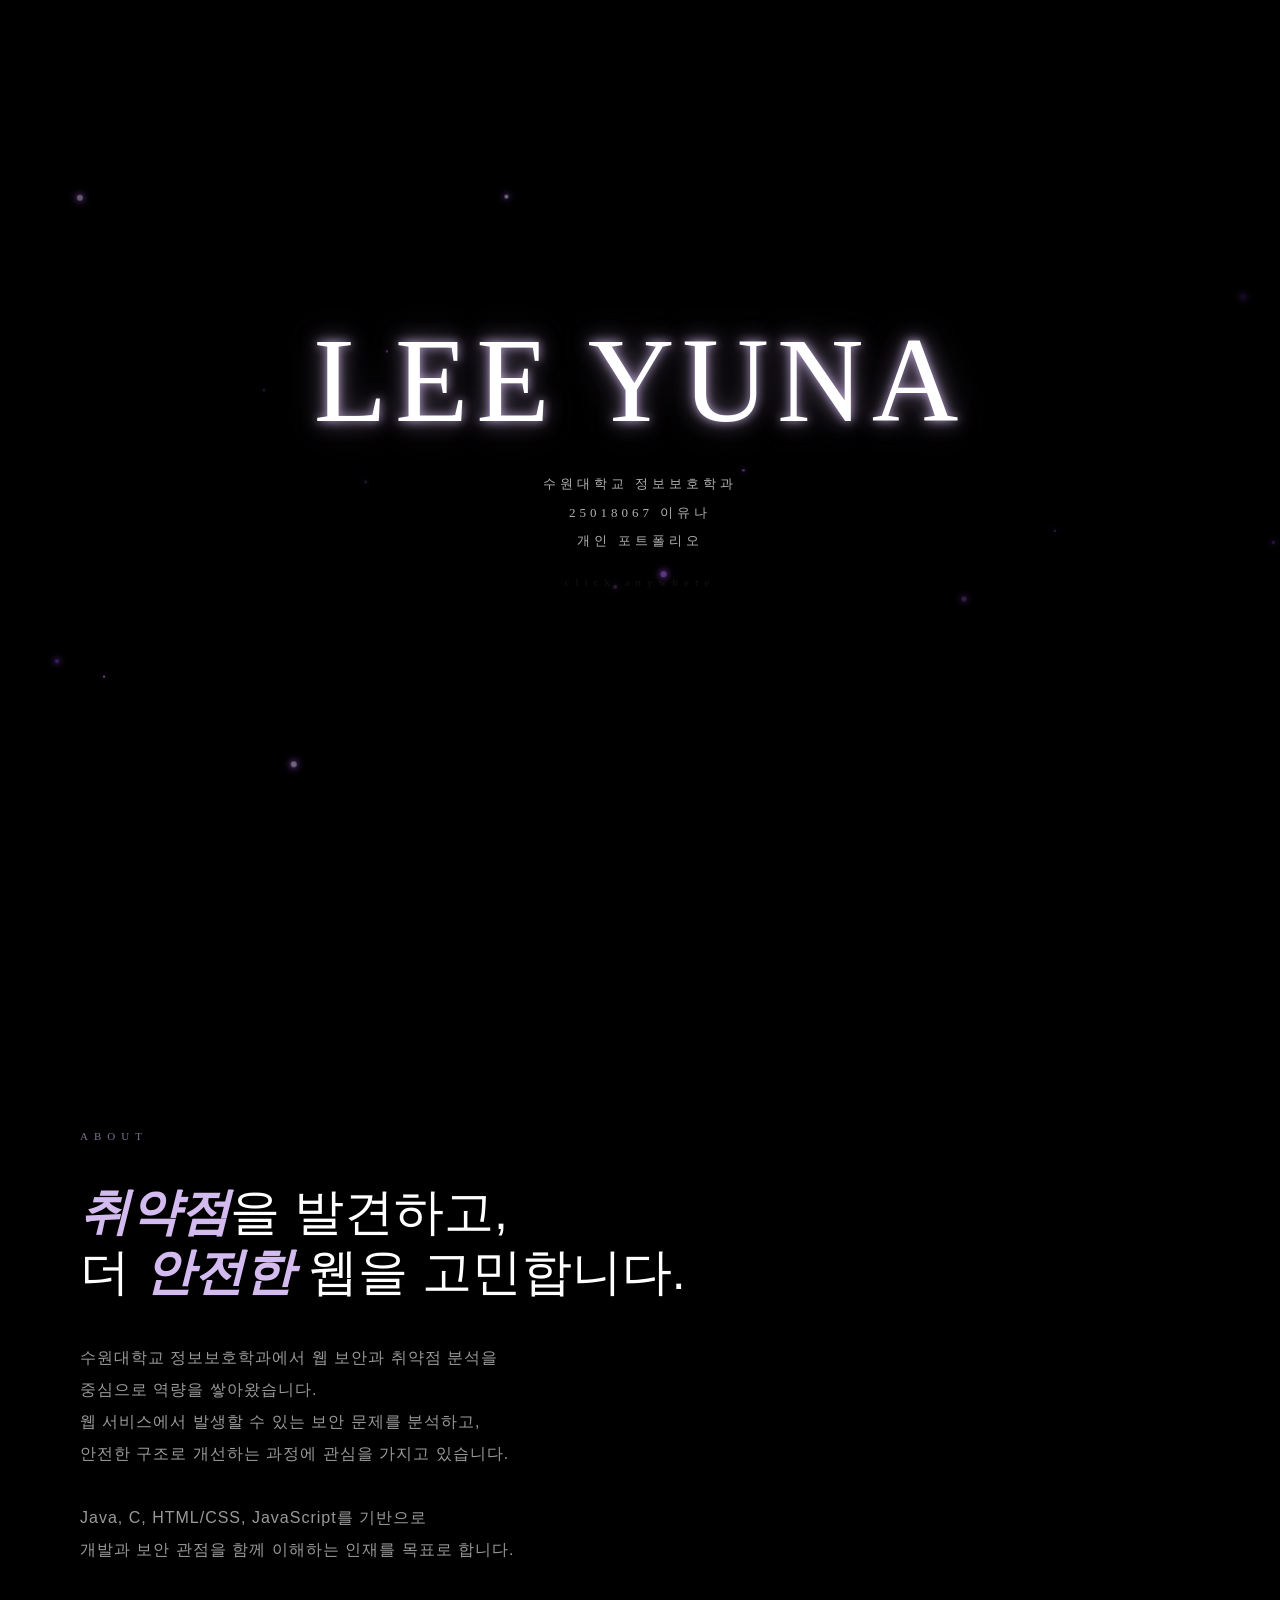
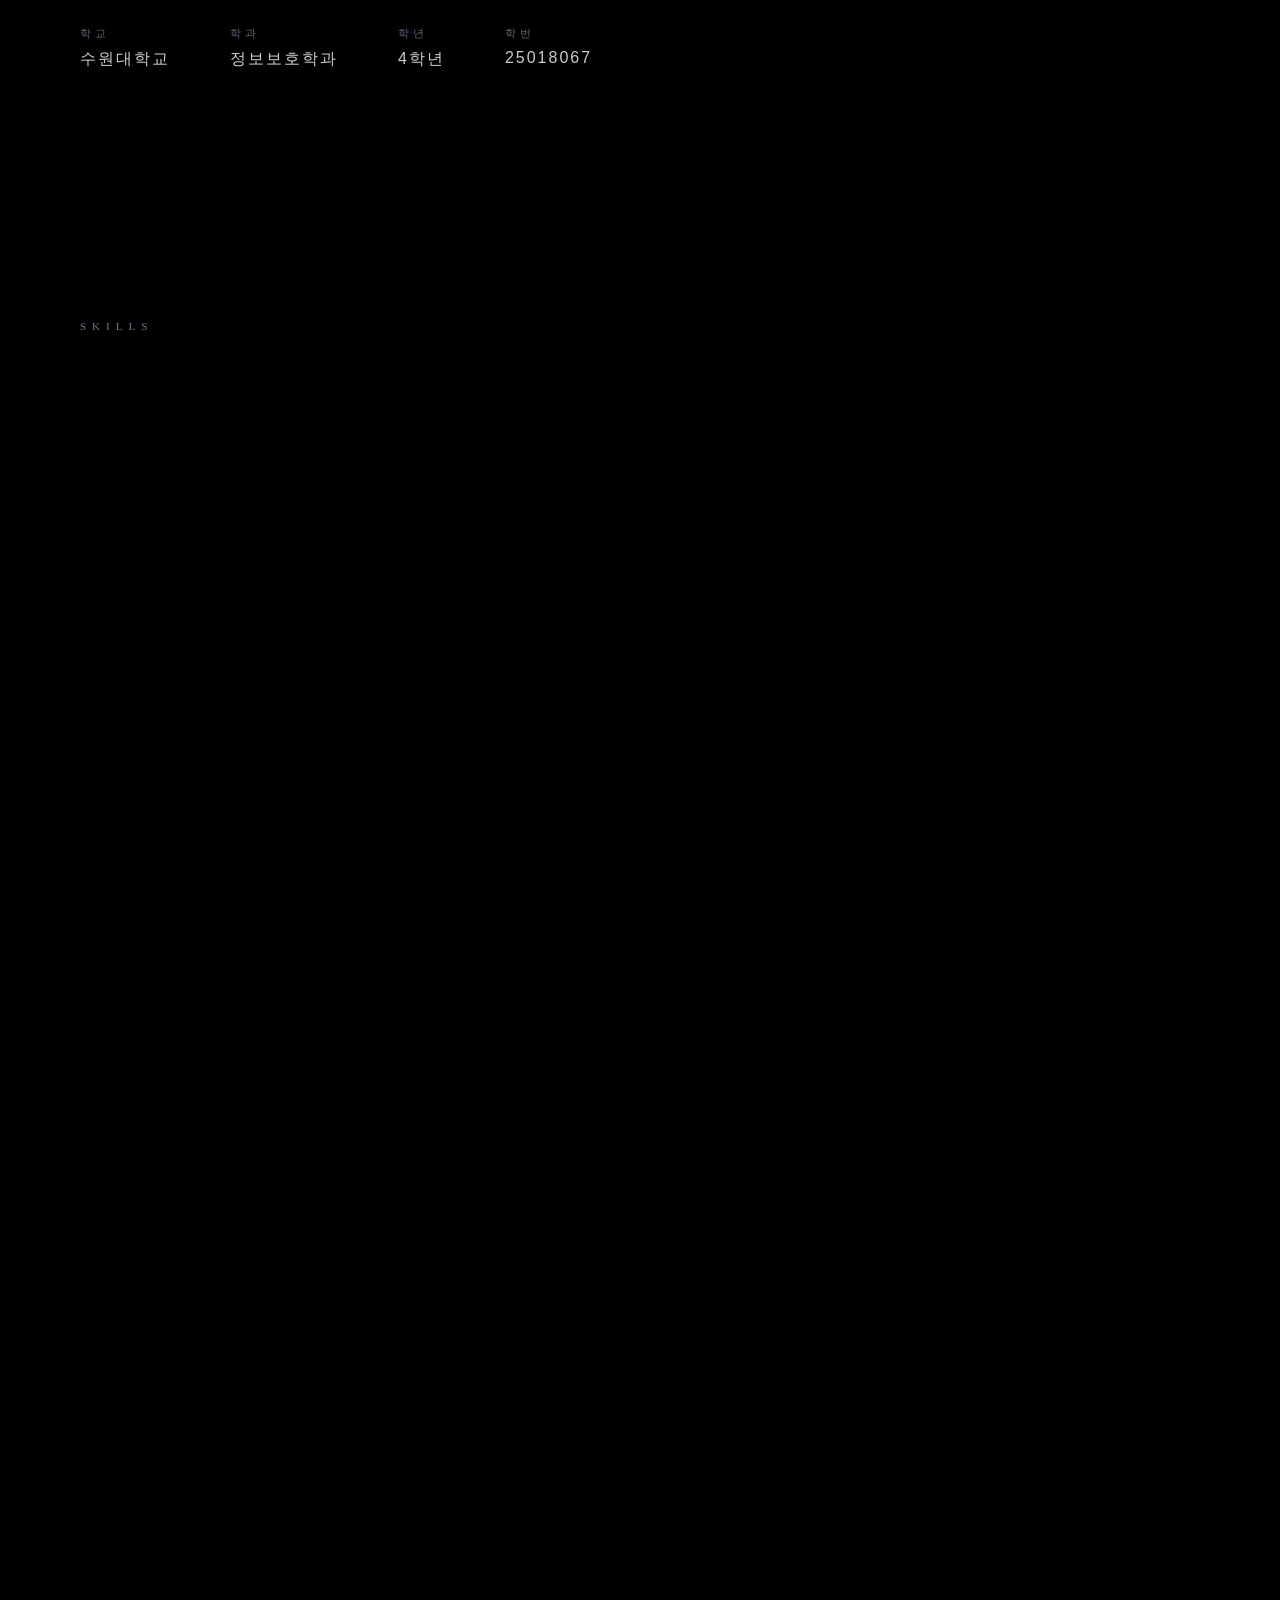
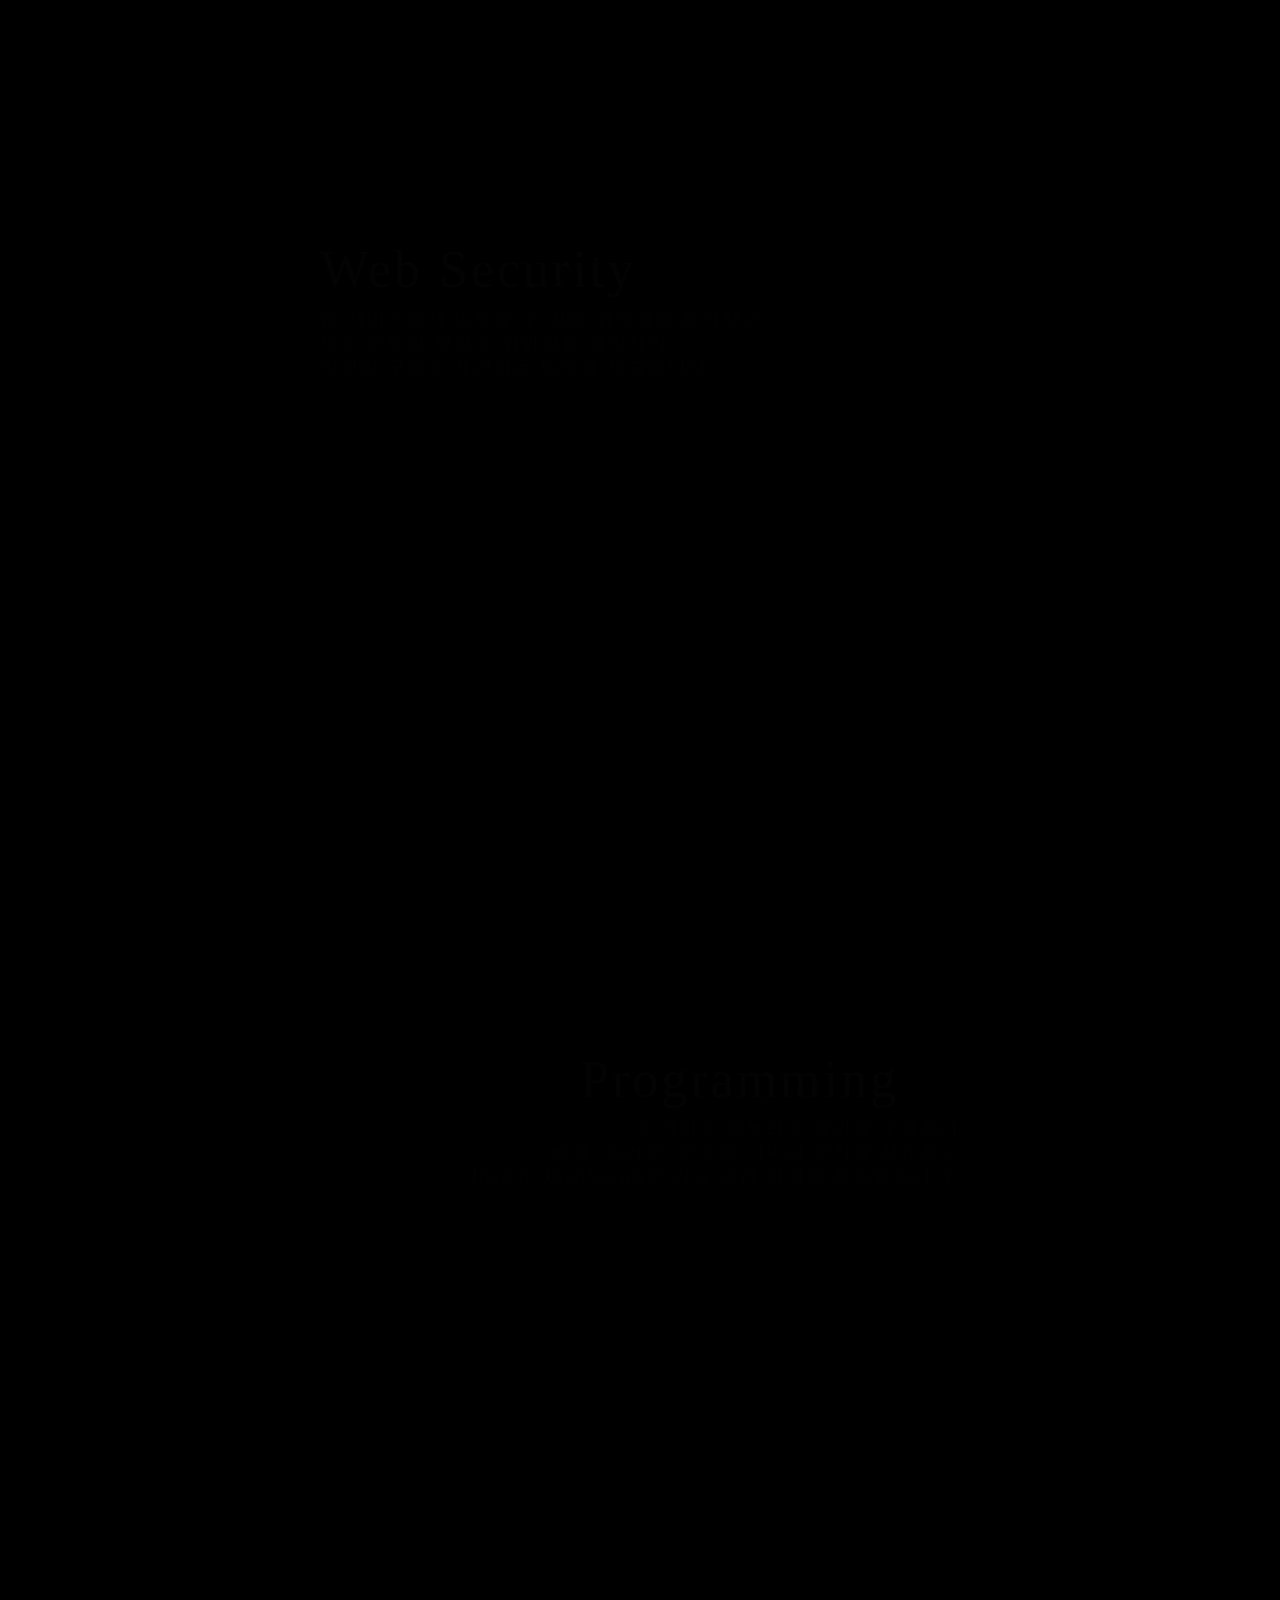
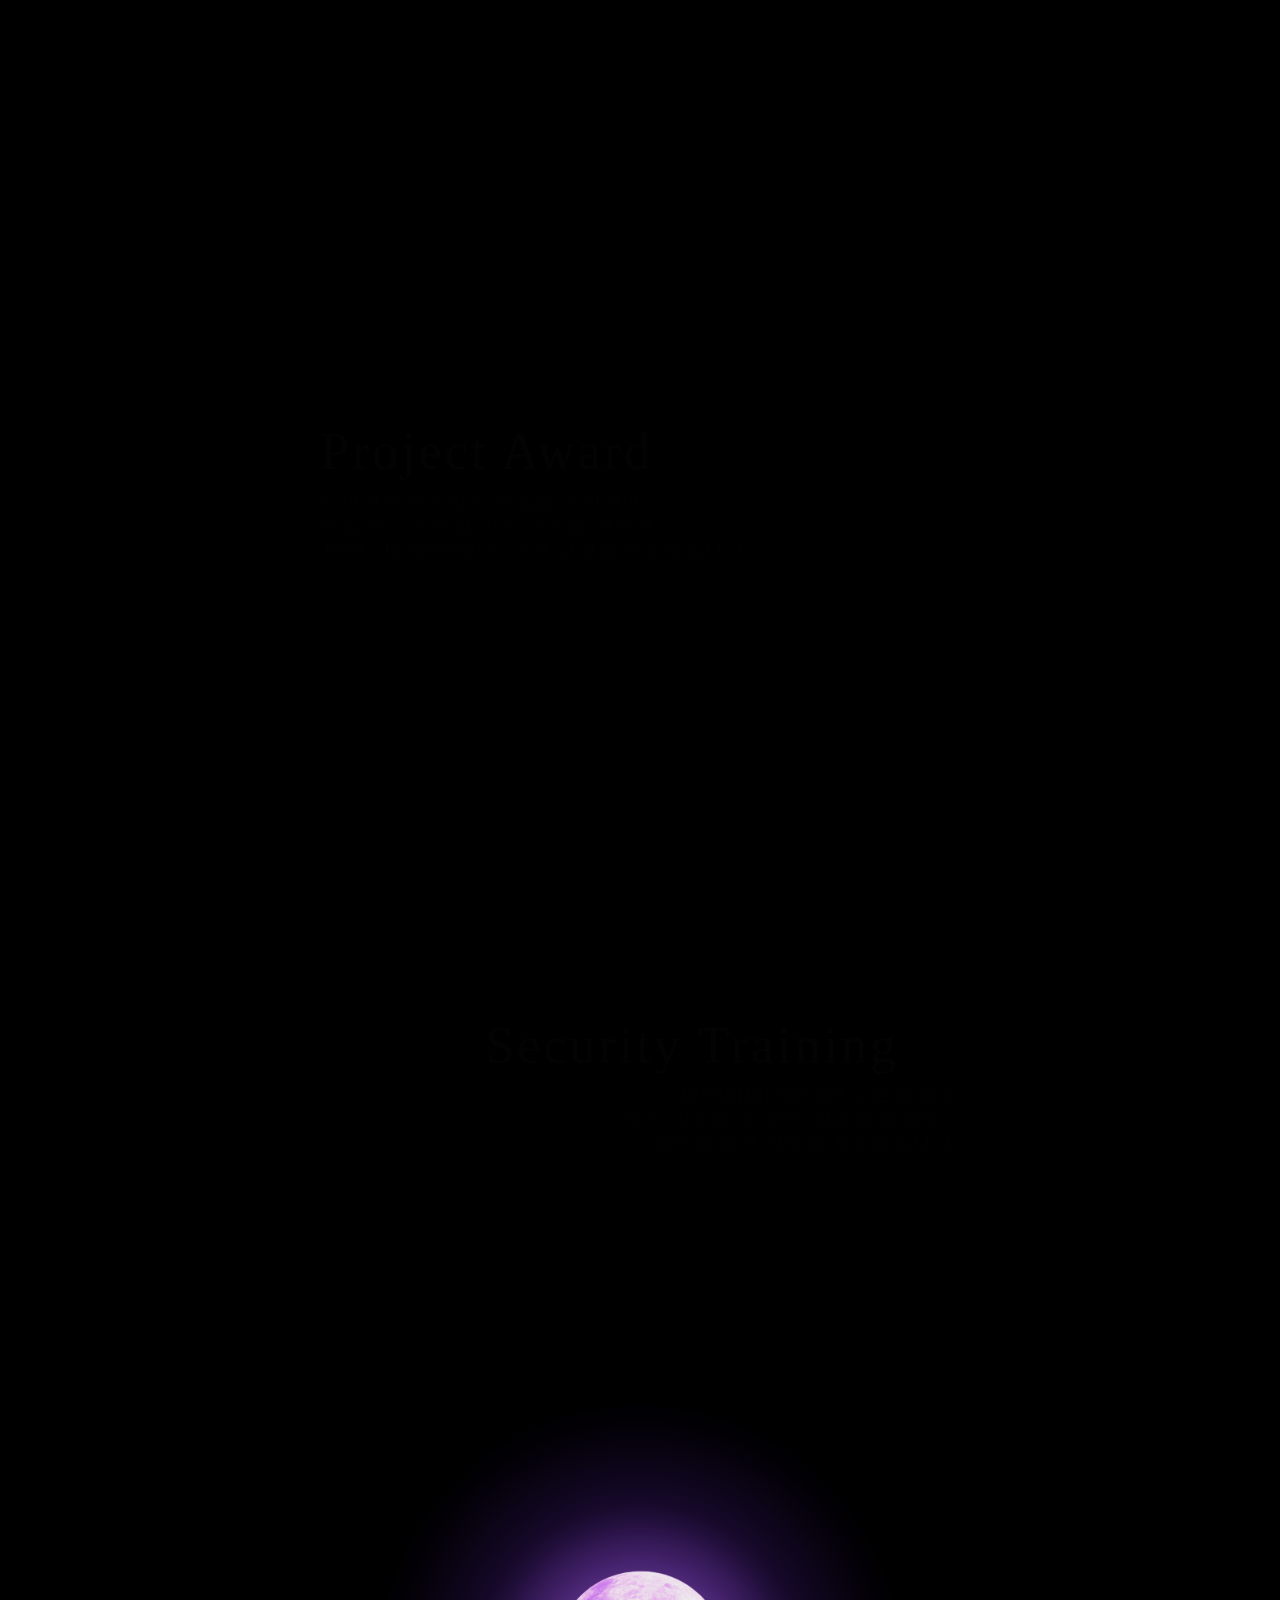
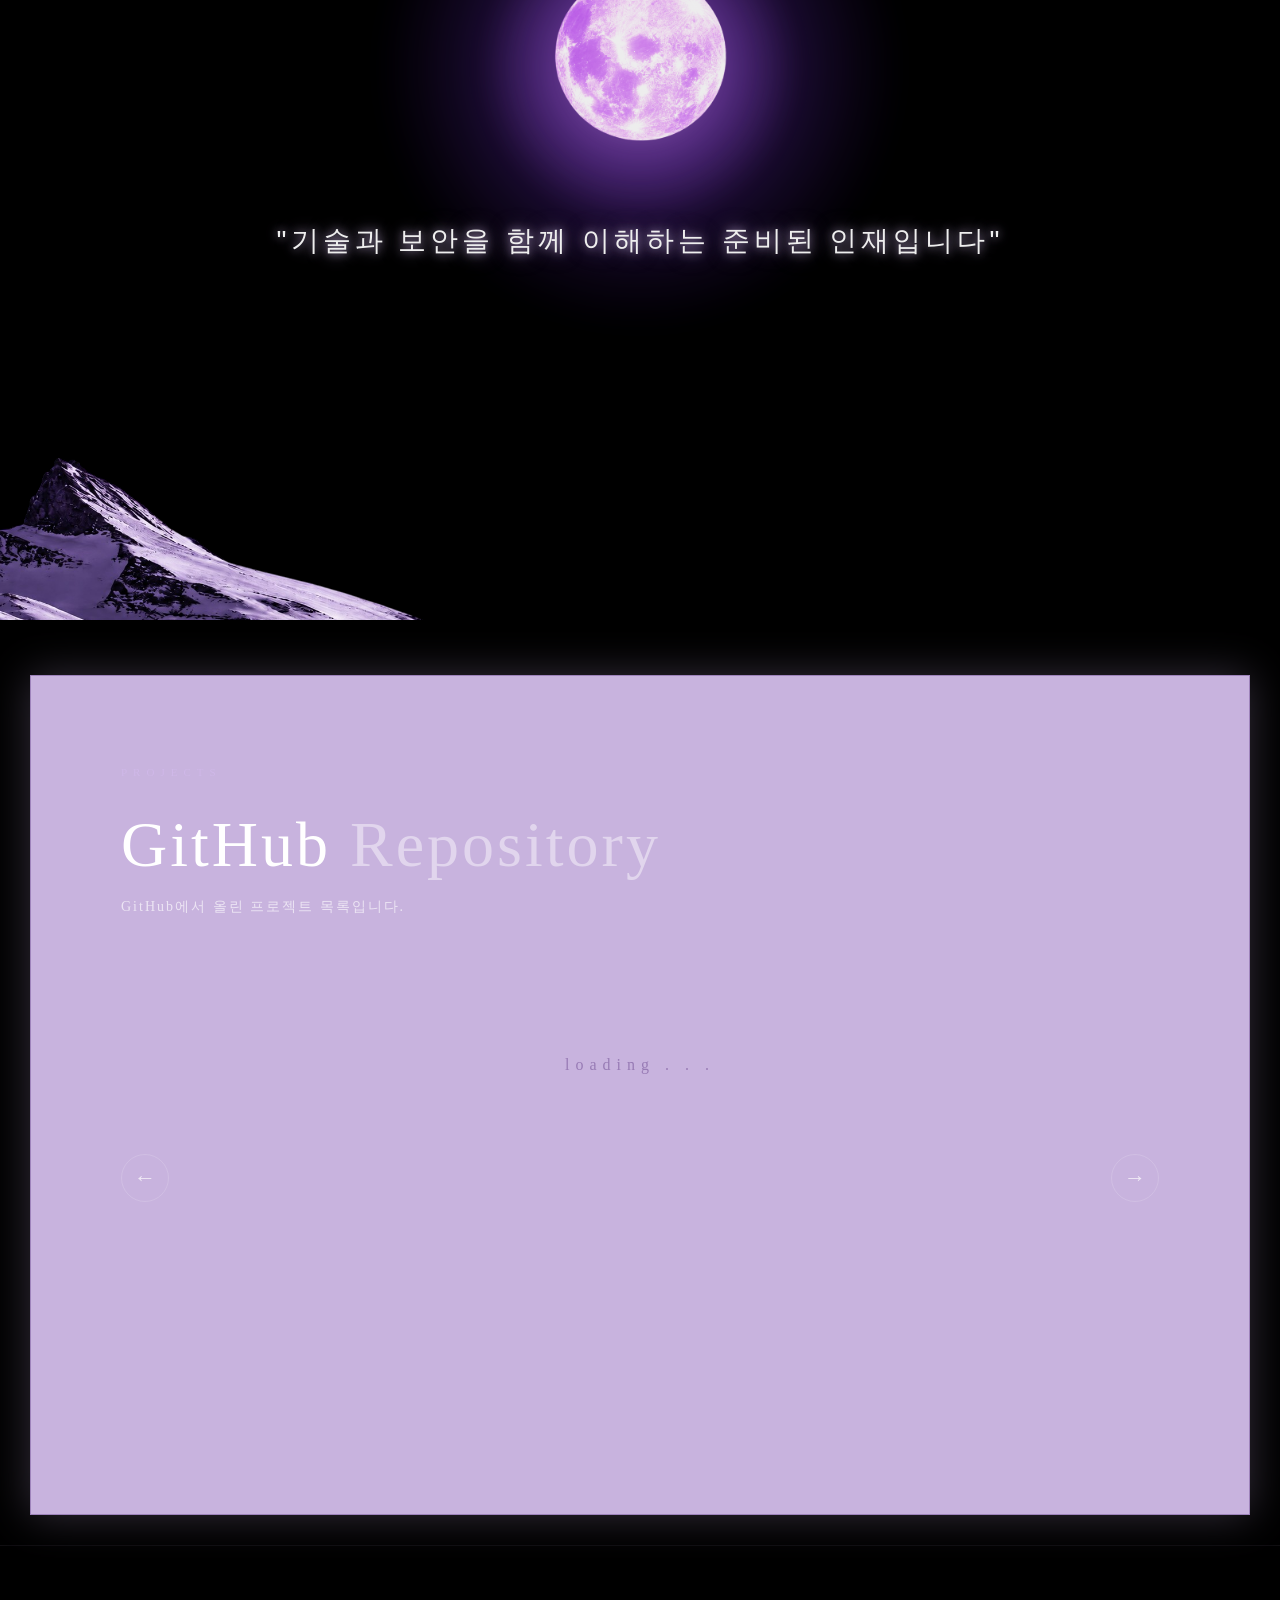
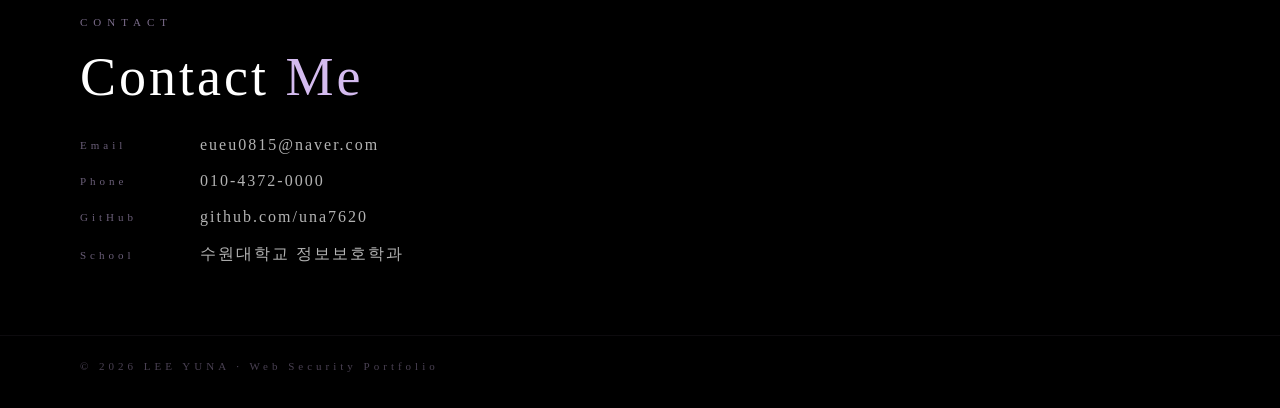
==== commit 65d30699: "Add files via upload" ====
--- a/index.html
+++ b/index.html
@@ -244,4 +244,4 @@
   <script src="https://cdnjs.cloudflare.com/ajax/libs/gsap/3.12.2/gsap.min.js"></script>
   <script src="main.js"></script>
 </body>
-</html>
+</html>
--- a/style.css
+++ b/style.css
@@ -1,124 +1,187 @@
-/* 모든 요소 기본 설정 - 한글 단어가 중간에 잘리지 않게 */
-* { word-break: keep-all; }
-
-/* 모든 요소의 기본 여백/패딩 제거, box-sizing = 크기 계산에 테두리 포함 */
-* { margin: 0; padding: 0; box-sizing: border-box; }
-
-/* =====================================================================
-   [body - 전체 페이지 기본 설정]
-   ===================================================================== */
+* {
+  word-break: keep-all;
+}
+
+/* =====================
+   전체 초기화
+   모든 요소의 기본 여백, 패딩 제거
+   ===================== */
+* {
+  margin: 0;
+  padding: 0;
+  box-sizing: border-box;
+}
+
+/* =====================
+   body 기본 설정
+   배경 검정, 가로 스크롤 숨김
+   클릭 전까지 세로 스크롤도 막힘 (entered 클래스로 해제)
+   ===================== */
 body {
-  background-color: #000000; /* 배경 검정 */
-  overflow-x: hidden; /* 가로 스크롤 숨김 */
-}
-
-/* JS에서 clicked 후 body에 entered 클래스 추가 → 그때부터 세로 스크롤 허용 */
+  background-color: #000000;
+  overflow-x: hidden;
+}
+
 body.entered {
   overflow-x: hidden;
-  overflow-y: auto; /* 스크롤 허용 */
-}
-
-/* =====================================================================
-   [.grid-video - 로딩화면 배경 영상]
-   HTML의 <video class="grid-video"> 요소
-   hero 섹션 전체를 덮는 배경 영상
-   ===================================================================== */
+  overflow-y: auto;
+}
+
+/* =====================
+   로딩 배경 영상
+   hero 섹션 전체를 덮는 영상
+   ===================== */
 .grid-video {
-  position: absolute; /* hero 섹션 기준으로 절대 위치 */
-  top: 0; left: 0; /* 좌상단에 붙임 */
-  width: 100%; height: 100%; /* 전체 크기 */
-  object-fit: cover; /* 영상이 잘려도 화면을 꽉 채움 */
-  z-index: 0; /* 맨 뒤에 위치 */
-}
-
-/* =====================================================================
-   [.page - 전체 페이지 컨테이너]
-   HTML의 <div class="page"> 요소
-   ===================================================================== */
-.page { position: relative; z-index: 1; width: 100%; }
-
-/* =====================================================================
-   [.hero - 메인 첫 화면]
-   HTML의 <div class="hero"> 요소
-   화면 전체 높이를 차지하는 첫 번째 섹션
-   ===================================================================== */
+  position: absolute;
+  top: 0;
+  left: 0;
+  width: 100%;
+  height: 100%;
+  z-index: 0;
+  opacity: 1;
+  overflow: hidden;
+  pointer-events: none;
+}
+
+/* =====================
+   전체 페이지 컨테이너
+   ===================== */
+.page {
+  position: relative;
+  z-index: 1;
+  width: 100%;
+}
+
+/* =====================
+   히어로 섹션 (첫번째 화면)
+   화면 전체 높이, 영상 배경
+   ===================== */
 .hero {
   width: 100%;
-  height: 100vh; /* vh = 화면 높이의 100% */
+  height: 100vh;
   display: flex;
   flex-direction: column;
   justify-content: space-between;
   position: relative;
-  overflow: hidden; /* 넘치는 요소 숨김 */
-}
-
-/* hero 하단에 검정 그라디언트 오버레이 (자연스러운 섹션 전환) */
+  overflow: hidden;
+}
+
 .hero::after {
-  content: ''; /* 가상 요소는 content 필수 */
-  position: absolute;
-  bottom: 0; left: 0;
-  width: 100%; height: 200px;
-  background: linear-gradient(to bottom, transparent, #000000); /* 투명 → 검정 */
+  content: '';
+  position: absolute;
+  bottom: 0;
+  left: 0;
+  width: 100%;
+  height: 200px;
+  background: linear-gradient(to bottom, transparent, #000000);
   z-index: 2;
 }
 
-/* =====================================================================
-   [.main-video - 메인화면 배경 영상]
-   HTML의 <video class="main-video"> 요소
-   처음엔 투명(opacity:0), JS 클릭 후 나타남
-   ===================================================================== */
+/* =====================
+   메인 배경 영상 (클릭 후 등장)
+   ===================== */
 .main-video {
   position: absolute;
-  top: 0; left: 0;
-  width: 100%; height: 100%;
-  object-fit: cover;
+  top: 0;
+  left: 0;
+  width: 100%;
+  height: 100%;
   z-index: 0;
-  opacity: 0; /* 처음엔 숨겨둠 - JS에서 클릭 후 opacity:0.6으로 변경 */
-}
-
-/* =====================================================================
-   [.main-content - 상단 텍스트 영역]
-   HTML의 <div class="main-content"> 요소
-   "수원대학교 정보보호학과 · 25018067 이유나" 텍스트
-   ===================================================================== */
-.main-content { padding: 40px; opacity: 0; position: relative; z-index: 3; }
-
-/* .sub-text-main - 상단 텍스트 스타일 */
+  opacity: 0;
+  overflow: hidden;
+  pointer-events: none;
+}
+
+#grid-player,
+#main-player {
+  position: absolute;
+  top: 50%;
+  left: 50%;
+  transform: translate(-50%, -50%);
+  width: 177.78vh;
+  height: 100vh;
+  min-width: 100%;
+  min-height: 56.25vw;
+  pointer-events: none;
+}
+
+/* =====================
+   상단 텍스트 (수원대학교 정보보호학과 · 이유나)
+   클릭 후 등장
+   ===================== */
+.main-content {
+  padding: 40px;
+  opacity: 0;
+  position: relative;
+  z-index: 3;
+}
+
 .sub-text-main {
   font-family: 'Cormorant Garamond', serif;
   font-size: 13px;
   color: rgba(255,255,255,0.5);
   letter-spacing: 3px;
-  opacity: 0; /* 처음엔 숨겨둠 - JS에서 클릭 후 나타남 */
-}
-
-/* =====================================================================
-   [.loader - 로딩 오버레이]
-   HTML의 <div class="loader"> 요소
-   클릭 전까지 화면 전체를 덮는 레이어
-   position: fixed = 스크롤해도 항상 화면에 고정
-   z-index: 9999 = 모든 요소 위에 표시
-   ===================================================================== */
+  opacity: 0;
+}
+
+/* =====================
+   하단 LEE YUNA 글씨
+   히어로 섹션 하단에 고정
+   ===================== */
+.bottom-name {
+  display: flex;
+  align-items: flex-end;
+  padding: 0;
+  opacity: 0;
+  position: absolute;
+  bottom: 0;
+  left: 0;
+  width: 100%;
+  z-index: 3;
+}
+
+.bottom-name span {
+  font-family: 'Cormorant Garamond', serif;
+  font-size: 10vw;
+  font-weight: 300;
+  color: #ffffff;
+  line-height: 0.85;
+  display: inline-block;
+}
+
+.bottom-name .space {
+  width: 3vw;
+}
+
+/* =====================
+   로딩 오버레이
+   클릭 전까지 화면 전체 덮음
+   ===================== */
 .loader {
-  position: fixed; /* 화면에 고정 */
-  top: 0; left: 0;
-  width: 100%; height: 100%;
+  position: fixed;
+  top: 0;
+  left: 0;
+  width: 100%;
+  height: 100%;
   display: flex;
   flex-direction: column;
   justify-content: center;
   align-items: center;
-  z-index: 9999; /* 가장 위 레이어 */
-  cursor: pointer; /* 클릭 가능 커서 */
+  z-index: 9999;
+  cursor: pointer;
   gap: 20px;
   background-color: transparent;
 }
 
-/* =====================================================================
-   [.center-name - 로딩화면 LEE YUNA 글씨]
-   HTML의 <div class="center-name"> 요소
-   각 글자(span)가 float 애니메이션으로 둥둥 떠다님
-   ===================================================================== */
-.center-name { display: flex; align-items: center; opacity: 0; }
+/* =====================
+   로딩화면 LEE YUNA 글씨
+   둥둥 떠다니는 애니메이션
+   ===================== */
+.center-name {
+  display: flex;
+  align-items: center;
+  opacity: 0;
+}
 
 .center-name span {
   font-family: 'Cormorant Garamond', serif;
@@ -127,14 +190,17 @@
   color: #ffffff;
   letter-spacing: 8px;
   display: inline-block;
-  animation: float 3s ease-in-out infinite; /* float 애니메이션 무한 반복 */
-  text-shadow: /* 보라색 글로우 효과 3겹 */
+  animation: float 3s ease-in-out infinite;
+  text-shadow:
     0 0 10px rgba(212, 187, 239, 0.8),
     0 0 20px rgba(212, 187, 239, 0.5),
     0 0 40px rgba(212, 187, 239, 0.3);
 }
 
-/* 각 글자마다 애니메이션 시작 시간을 다르게 → 물결치는 효과 */
+.center-name .space {
+  width: 30px;
+}
+
 .center-name span:nth-child(1) { animation-delay: 0s; }
 .center-name span:nth-child(2) { animation-delay: 0.2s; }
 .center-name span:nth-child(3) { animation-delay: 0.4s; }
@@ -144,79 +210,108 @@
 .center-name span:nth-child(7) { animation-delay: 1.2s; }
 .center-name span:nth-child(8) { animation-delay: 1.4s; }
 
-/* float 애니메이션 = 위아래로 둥둥 떠다니며 살짝 흐려지는 효과 */
 @keyframes float {
   0%   { transform: translateY(0px); filter: blur(0px); }
   50%  { transform: translateY(-15px) translateX(-3px); filter: blur(1px); }
   100% { transform: translateY(0px); filter: blur(0px); }
 }
 
-/* =====================================================================
-   [.click-hint - "click anywhere" 텍스트]
-   pulse 애니메이션으로 투명도가 계속 변함 → 깜빡이는 효과
-   JS에서 클릭 후 animation을 none으로 제거해서 완전히 숨김
-   ===================================================================== */
+/* =====================
+   로딩화면 서브텍스트
+   ===================== */
+.sub-text {
+  text-align: center;
+  opacity: 0;
+}
+
+.sub-text p {
+  font-family: 'Cormorant Garamond', serif;
+  font-weight: 300;
+  font-size: 13px;
+  color: rgba(255,255,255,0.7);
+  letter-spacing: 4px;
+  line-height: 2.2;
+}
+
+/* =====================
+   click anywhere 힌트 텍스트
+   ===================== */
 .click-hint {
   font-family: 'Cormorant Garamond', serif;
   font-size: 11px;
   color: rgba(255,255,255,0.3);
   letter-spacing: 6px;
   opacity: 0;
-  animation: pulse 2s ease-in-out infinite; /* 깜빡임 애니메이션 */
-}
-
-/* pulse 애니메이션 = 투명도가 0.3 → 0.8 → 0.3 반복 */
+  animation: pulse 2s ease-in-out infinite;
+}
+
 @keyframes pulse {
   0%, 100% { opacity: 0.3; }
   50%       { opacity: 0.8; }
 }
 
-/* =====================================================================
-   [.navbar - 네비게이션 바]
-   HTML의 <nav class="navbar"> 요소
-   처음엔 top: -80px (화면 위로 숨겨둠)
-   JS 클릭 후 top: 0으로 내려옴
-   position: fixed = 스크롤해도 상단에 고정
-   ===================================================================== */
+/* =====================
+   네비게이션 바
+   ===================== */
 .navbar {
   position: fixed;
-  top: -80px; /* 처음엔 화면 위로 숨김 - JS에서 top:0으로 변경 */
+  top: -80px;
   left: 0;
   width: 100%;
   padding: 30px 50px;
   display: flex;
-  justify-content: flex-end; /* 오른쪽 정렬 */
+  justify-content: flex-end;
   z-index: 100;
   opacity: 0;
 }
 
-/* =====================================================================
-   [#stars - 별 반짝이는 캔버스]
-   HTML의 <canvas id="stars"> 요소
-   JS의 Canvas API로 별을 직접 그리는 요소
-   position: fixed = 스크롤해도 화면에 고정
-   pointer-events: none = 마우스 이벤트 무시 (클릭 방해 안 함)
-   ===================================================================== */
+.navbar ul {
+  display: flex;
+  gap: 40px;
+  list-style: none;
+}
+
+.navbar ul li a {
+  font-family: 'Cormorant Garamond', serif;
+  font-size: 14px;
+  font-weight: 300;
+  color: rgba(255, 255, 255, 0.7);
+  text-decoration: none;
+  letter-spacing: 3px;
+  transition: color 0.3s;
+}
+
+.navbar ul li a:hover {
+  color: #D4BBEF;
+}
+
+/* =====================
+   별 반짝이는 캔버스
+   ===================== */
 #stars {
   position: fixed;
-  top: 0; left: 0;
-  width: 100%; height: 100%;
+  top: 0;
+  left: 0;
+  width: 100%;
+  height: 100%;
   z-index: 1;
-  pointer-events: none; /* 이 요소는 클릭 이벤트 통과시킴 */
-  opacity: 0; /* 처음엔 숨김 - JS 클릭 후 나타남 */
-}
-
-/* =====================================================================
-   [.section - 섹션 공통 스타일]
-   About, Skills, Projects, Contact 섹션 모두 적용
-   ===================================================================== */
-.section { min-height: 100vh; padding: 120px 80px; position: relative; z-index: 2; }
-
-/* =====================================================================
-   [About 섹션]
-   HTML의 <section id="about" class="about-section">
-   z-index: 10 = Skills 섹션의 산 이미지보다 위에 표시
-   ===================================================================== */
+  pointer-events: none;
+  opacity: 0;
+}
+
+/* =====================
+   섹션 공통 스타일
+   ===================== */
+.section {
+  min-height: 100vh;
+  padding: 120px 80px;
+  position: relative;
+  z-index: 2;
+}
+
+/* =====================
+   About 섹션
+   ===================== */
 .about-section {
   display: flex;
   flex-direction: column;
@@ -224,106 +319,190 @@
   gap: 40px;
   background-color: #000000;
   position: relative;
-  z-index: 10; /* 다른 섹션보다 위 */
+  z-index: 10;
   padding: 220px 80px 120px;
 }
 
-/* About 타이틀의 <em> 태그 = 이탤릭 + 보라색으로 강조 */
-.about-title em { font-style: italic; font-weight: 350; color: #D4BBEF; }
-
-/* =====================================================================
-   [.particle - 스크롤 파티클]
-   JS에서 동적으로 생성되는 보라색 가루 효과
-   position: fixed = 화면 기준 절대 위치
-   pointer-events: none = 클릭 이벤트 방해 안 함
-   ===================================================================== */
+.section-label {
+  font-family: 'Cormorant Garamond', serif;
+  font-size: 11px;
+  color: rgba(212, 187, 239, 0.6);
+  letter-spacing: 6px;
+  text-transform: uppercase;
+}
+
+.about-title {
+  font-family: 'Pretendard', sans-serif;
+  font-size: 50px;
+  font-weight: 300;
+  color: #ffffff;
+  line-height: 1.2;
+  max-width: 700px;
+}
+
+.about-title span {
+  color: #D4BBEF;
+}
+
+.about-title em {
+  font-style: italic;
+  font-weight: 350;
+  color: #D4BBEF;
+}
+
+.about-desc {
+  font-family: 'Pretendard', sans-serif;
+  font-size: 16px;
+  font-weight: 300;
+  color: rgba(255, 255, 255, 0.6);
+  line-height: 2;
+  max-width: 500px;
+  letter-spacing: 1px;
+}
+
+.about-info {
+  display: flex;
+  gap: 60px;
+  margin-top: 20px;
+}
+
+.about-info-item {
+  display: flex;
+  flex-direction: column;
+  gap: 8px;
+}
+
+.about-info-item .label {
+  font-family: 'Pretendard', sans-serif;
+  font-size: 11px;
+  color: rgba(212, 187, 239, 0.5);
+  letter-spacing: 4px;
+}
+
+.about-info-item .value {
+  font-family: 'Pretendard', sans-serif;
+  color: rgba(255, 255, 255, 0.8);
+  letter-spacing: 2px;
+}
+
+/* =====================
+   스크롤 파티클
+   About 섹션에서만 나타나는 보라색 가루
+   ===================== */
 .particle {
   position: fixed;
-  width: 6px; height: 6px;
-  border-radius: 50%; /* 원형 */
+  width: 6px;
+  height: 6px;
+  border-radius: 50%;
   background: rgba(180, 100, 255, 1);
   pointer-events: none;
   z-index: 9998;
-  box-shadow: 0 0 6px rgba(180, 100, 255, 1), 0 0 12px rgba(180, 100, 255, 0.8); /* 빛나는 효과 */
-}
-
-/* =====================================================================
-   [Skills 섹션]
-   HTML의 <section id="skills" class="skills-section">
-   min-height: 600vh = 스크롤 공간 확보 (SVG 선 드로잉이 천천히 진행되도록)
-   overflow: hidden = SVG 선이 섹션 밖으로 나가지 않게 차단
-   ===================================================================== */
+  box-shadow: 0 0 6px rgba(180, 100, 255, 1), 0 0 12px rgba(180, 100, 255, 0.8);
+}
+
+/* =====================
+   Skills 섹션
+   SVG 선 + 스킬 항목들
+   ===================== */
 .skills-section {
   position: relative;
   background-color: #000000;
-  min-height: 600vh; /* 화면 높이의 6배 = 긴 스크롤 공간 */
+  min-height: 600vh;
   padding: 120px 80px;
-  overflow: hidden; /* 선이 밖으로 못 나감 */
-}
-
-/* SVG 선을 담는 컨테이너 - 섹션 전체 크기 */
+  overflow: hidden;
+}
+
 .skills-line {
   position: absolute;
-  top: 0; left: 0;
-  width: 100%; height: 100%;
+  top: 0;
+  left: 0;
+  width: 100%;
+  height: 100%;
   z-index: 1;
   overflow: hidden;
 }
 
-/* SVG path 초기 설정 - JS에서 실제 길이로 덮어씀 */
 #skillPath {
-  stroke-dasharray: 1000; /* 선 전체 길이 (JS에서 실제값으로 변경) */
-  stroke-dashoffset: 1000; /* 선 숨김 (JS에서 스크롤에 따라 줄임) */
-}
-
-/* 각 스킬 항목 - 처음엔 숨겨두고 JS에서 선이 도달하면 나타남 */
+  stroke-dasharray: 1000;
+  stroke-dashoffset: 1000;
+}
+
 .skill-item {
-  position: absolute; /* JS에서 top % 값으로 위치 지정 */
-  opacity: 0; /* 처음엔 숨김 */
-  transform: translateY(20px); /* 약간 아래에 있음 - 등장 시 위로 올라옴 */
+  position: absolute;
+  opacity: 0;
+  transform: translateY(20px);
   z-index: 2;
 }
 
-.skill-left { left: 25%; } /* 왼쪽 정렬 항목 */
-.skill-right { right: 25%; text-align: right; } /* 오른쪽 정렬 항목 */
-
-/* =====================================================================
-   [달 + 핵심 문장 영역]
-   HTML의 <div class="skills-ending">
-   처음엔 opacity:0 → JS에서 스크롤 85% 도달 시 나타남
-   ===================================================================== */
+.skill-left {
+  left: 25%;
+}
+
+.skill-right {
+  right: 25%;
+  text-align: right;
+}
+
+.skill-title {
+  font-family: 'Cormorant Garamond', serif;
+  font-size: 52px;
+  font-weight: 300;
+  color: #ffffff;
+  letter-spacing: 3px;
+}
+
+.skill-desc {
+  font-family: 'Pretendard', sans-serif;
+  font-size: 18px;
+  font-weight: 300;
+  color: rgba(255, 255, 255, 0.5);
+  letter-spacing: 2px;
+  margin-top: 8px;
+}
+
+/* =====================
+   Skills 섹션 마지막 - 달 + 아우라
+   ===================== */
 .skills-ending {
   position: absolute;
-  bottom: 10%; left: 50%;
-  transform: translateX(-50%); /* 정확한 가운데 정렬 */
+  bottom: 10%;
+  left: 50%;
+  transform: translateX(-50%);
   display: flex;
   flex-direction: column;
   align-items: center;
   gap: 30px;
-  opacity: 0; /* 처음엔 숨김 */
+  opacity: 0;
   z-index: 2;
 }
 
-/* 달 이미지 주변 큰 아우라 효과 */
+.moon-container {
+  position: relative;
+  display: flex;
+  justify-content: center;
+  align-items: center;
+}
+
 .moon-aura {
   position: absolute;
-  width: 500px; height: 500px;
+  width: 500px;
+  height: 500px;
   border-radius: 50%;
-  background: radial-gradient(circle, /* 중앙에서 바깥으로 퍼지는 그라디언트 */
+  background: radial-gradient(circle,
     rgba(180, 100, 255, 0.5) 0%,
     rgba(140, 60, 255, 0.3) 30%,
     rgba(100, 40, 200, 0.1) 60%,
     transparent 75%
   );
-  filter: blur(20px); /* 흐리게 처리로 부드러운 빛 표현 */
+  filter: blur(20px);
   animation: auraGlow 3s ease-in-out infinite;
   z-index: 0;
 }
 
-/* 달 이미지 주변 작은 아우라 효과 (역방향 재생) */
 .moon-aura2 {
   position: absolute;
-  width: 320px; height: 320px;
+  width: 320px;
+  height: 320px;
   border-radius: 50%;
   background: radial-gradient(circle,
     rgba(220, 150, 255, 0.6) 0%,
@@ -331,30 +510,76 @@
     transparent 70%
   );
   filter: blur(10px);
-  animation: auraGlow 2s ease-in-out infinite reverse; /* reverse = 반대 방향 */
+  animation: auraGlow 2s ease-in-out infinite reverse;
   z-index: 0;
 }
 
-/* auraGlow = 크기가 1 → 1.08 → 1 반복 (숨쉬는 효과) */
 @keyframes auraGlow {
   0%, 100% { opacity: 0.8; transform: scale(1); }
   50%       { opacity: 1; transform: scale(1.08); }
 }
 
-/* mix-blend-mode: screen = 배경과 자연스럽게 합성 (검정 부분이 투명해짐) */
-.star-image { width: 250px; position: relative; z-index: 1; mix-blend-mode: screen; }
-.mountain-back { position: absolute; bottom: 0; left: -5%; width: 75%; z-index: 4; mix-blend-mode: screen; }
-.mountain-front { position: absolute; bottom: 0; right: -5%; width: 35%; z-index: 5; mix-blend-mode: screen; }
-
-/* =====================================================================
-   [Projects 섹션]
-   margin-top: -20vh = 위 섹션과 겹치게 해서 자연스러운 전환
-   z-index: 6 = 산 이미지(z-index:5) 위에 표시
-   ===================================================================== */
+.star-image {
+  width: 250px;
+  position: relative;
+  z-index: 1;
+  mix-blend-mode: screen;
+}
+
+.skills-ending-text {
+  font-family: 'Pretendard', sans-serif;
+  font-size: 28px;
+  font-weight: 300;
+  color: #ffffff;
+  letter-spacing: 4px;
+  text-align: center;
+  white-space: nowrap;
+  text-shadow:
+    0 0 10px rgba(212, 187, 239, 0.8),
+    0 0 20px rgba(212, 187, 239, 0.5);
+  z-index: 3;
+}
+
+/* =====================
+   산 섹션
+   선이 산 뒤로 사라지는 효과
+   ===================== */
+.mountain-section {
+  position: absolute;
+  bottom: 0;
+  left: 0;
+  width: 100%;
+  height: 55vh;
+  z-index: 3;
+  pointer-events: none;
+}
+
+.mountain-back {
+  position: absolute;
+  bottom: 0;
+  left: -5%;
+  width: 75%;
+  z-index: 4;
+  mix-blend-mode: screen;
+}
+
+.mountain-front {
+  position: absolute;
+  bottom: 0;
+  right: -5%;
+  width: 35%;
+  z-index: 5;
+  mix-blend-mode: screen;
+}
+
+/* =====================
+   Projects 섹션
+   검정 배경 + 연보라 액자식 구성
+   ===================== */
 .projects-section {
   background-color: #000000;
   padding: 55px 30px 30px;
-  margin-top: -20vh; /* 위로 당겨서 산 섹션과 자연스럽게 연결 */
+  margin-top: -20vh;
   min-height: 100vh;
   display: flex;
   justify-content: center;
@@ -363,65 +588,164 @@
   z-index: 6;
 }
 
-/* 연보라색 액자 컨테이너 */
+/* 연보라색 액자 */
 .projects-frame {
   width: 100%;
-  min-height: calc(100vh - 60px); /* calc() = 계산식으로 크기 설정 */
+  min-height: calc(100vh - 60px);
   padding: 90px 90px 100px;
-  background-color: #c8b3de; /* 연보라색 */
+  border-radius: 0;
+  background-color: #c8b3de;
   border: 1px solid rgba(80, 40, 120, 0.35);
-  box-shadow: /* 안쪽 빛 + 바깥 그림자 2겹 */
+  box-shadow:
     0 0 40px rgba(212, 187, 239, 0.25),
     0 30px 80px rgba(0, 0, 0, 0.45);
   position: relative;
   overflow: hidden;
 }
 
-/* =====================================================================
-   [슬라이더 구조]
-   .projects-slider-wrap = 화살표 + 슬라이더 가로 배치
-   .projects-slider = 슬라이드가 보이는 뷰포트 (overflow:hidden으로 밖 숨김)
-   .projects-track = 모든 슬라이드를 가로로 나열한 트랙 (JS GSAP이 X축 이동)
-   .projects-slide = 카드 1개짜리 슬라이드 (min-width:100% = 뷰포트와 같은 크기)
-   ===================================================================== */
-.projects-slider-wrap { display: flex; align-items: center; gap: 20px; width: 100%; }
-.projects-slider { flex: 1; overflow: hidden; } /* overflow:hidden = 현재 슬라이드만 보임 */
-.projects-track { display: flex; transition: none; width: 100%; } /* JS GSAP이 X 이동 제어 */
-.projects-slide { display: flex; justify-content: center; align-items: flex-start; min-width: 100%; flex-shrink: 0; padding: 0 20px; }
-
-/* 화살표 버튼 스타일 */
+.projects-frame-header {
+  position: relative;
+  z-index: 2;
+  margin-bottom: 60px;
+}
+
+.projects-title {
+  font-family: 'Cormorant Garamond', serif;
+  font-size: 64px;
+  font-weight: 300;
+  color: #ffffff;
+  letter-spacing: 3px;
+  margin-top: 30px;
+  margin-bottom: 16px;
+}
+
+.projects-title span {
+  color: rgba(255, 255, 255, 0.45);
+}
+
+.projects-desc {
+  font-family: 'Cormorant Garamond', serif;
+  font-size: 14px;
+  color: rgba(255, 255, 255, 0.65);
+  letter-spacing: 2px;
+}
+
+.projects-notice {
+  font-family: 'Cormorant Garamond', serif;
+  font-size: 12px;
+  color: rgba(80, 40, 120, 0.5);
+  letter-spacing: 2px;
+  margin-bottom: 40px;
+  position: relative;
+  z-index: 2;
+}
+
+.projects-loading {
+  font-family: 'Cormorant Garamond', serif;
+  font-size: 16px;
+  color: rgba(80, 40, 120, 0.4);
+  letter-spacing: 6px;
+  text-align: center;
+  padding: 80px 0;
+  animation: pulse 1.5s ease-in-out infinite;
+  position: relative;
+  z-index: 2;
+}
+
+.projects-grid {
+  display: none; /* 슬라이더로 교체 */
+}
+
+/* 슬라이더 전체 래퍼 */
+.projects-slider-wrap {
+  display: flex;
+  align-items: center;
+  gap: 20px;
+  width: 100%;
+}
+
+/* 슬라이더 뷰포트 (넘치는 부분 숨김) */
+.projects-slider {
+  flex: 1;
+  overflow: hidden;
+}
+
+/* 슬라이드들을 가로로 나열하는 트랙 */
+.projects-track {
+  display: flex;
+  transition: none; /* GSAP이 제어 */
+  width: 100%;
+}
+
+/* 각 페이지 슬라이드 - 카드 1개, 전체 너비 */
+.projects-slide {
+  display: flex;
+  justify-content: center;
+  align-items: flex-start;
+  min-width: 100%;
+  flex-shrink: 0;
+  padding: 0 20px;
+}
+
+.projects-slide .project-card {
+  width: 100%;
+  max-width: 860px;
+  min-height: 320px;
+}
+
+/* 화살표 버튼 */
 .slider-arrow {
   font-size: 22px;
   color: rgba(255, 255, 255, 0.7);
   background: transparent;
   border: 1px solid rgba(255, 255, 255, 0.15);
-  width: 48px; height: 48px;
-  border-radius: 50%; /* 원형 버튼 */
+  width: 48px;
+  height: 48px;
+  border-radius: 50%;
   cursor: pointer;
-  flex-shrink: 0; /* flex에서 크기 줄어들지 않게 */
+  flex-shrink: 0;
   transition: border-color 0.3s, color 0.3s, opacity 0.3s;
-  display: flex; align-items: center; justify-content: center;
-}
-
-/* 점 네비게이션 - 현재 슬라이드 위치 표시 */
+  display: flex;
+  align-items: center;
+  justify-content: center;
+}
+
+.slider-arrow:hover {
+  border-color: #D4BBEF;
+  color: #D4BBEF;
+}
+
+/* 점 네비게이션 */
+.slider-dots {
+  display: flex;
+  justify-content: center;
+  gap: 10px;
+  margin-top: 36px;
+}
+
 .slider-dot {
-  width: 6px; height: 6px;
+  width: 6px;
+  height: 6px;
   border-radius: 50%;
   background: rgba(212, 187, 239, 0.25);
-  border: none; cursor: pointer;
+  border: none;
+  cursor: pointer;
   transition: background 0.3s, transform 0.3s;
   padding: 0;
 }
 
-/* 현재 활성화된 점 = 더 크고 진하게 */
-.slider-dot.active { background: #D4BBEF; transform: scale(1.4); }
-
-/* =====================================================================
-   [프로젝트 카드]
-   JS에서 동적으로 생성되는 카드 요소
-   처음엔 opacity:0 → GSAP 애니메이션으로 나타남
-   hover 시 위로 떠오르는 효과
-   ===================================================================== */
+.slider-dot.active {
+  background: #D4BBEF;
+  transform: scale(1.4);
+}
+
+/* 숨겨진 카드 (이전 방식 잔재 제거) */
+.card-hidden {
+  display: none;
+}
+
+/* View More 버튼 (이전 방식 잔재 제거) */
+.projects-more { display: none; }
 .project-card {
   min-height: 230px;
   border: 1px solid rgba(80, 40, 120, 0.35);
@@ -430,68 +754,233 @@
   display: flex;
   flex-direction: column;
   gap: 16px;
-  opacity: 0; /* 처음엔 숨김 - JS GSAP으로 나타남 */
+  opacity: 0;
   cursor: pointer;
   background-color: #d8c7e8;
   box-shadow: 0 12px 35px rgba(80, 40, 120, 0.18);
   transition: transform 0.35s ease, border-color 0.35s ease, background-color 0.35s ease, box-shadow 0.35s ease;
 }
 
-/* 호버 시 카드가 위로 떠오르는 효과 */
 .project-card:hover {
-  transform: translateY(-8px); /* 8px 위로 이동 */
+  transform: translateY(-8px);
   border-color: rgba(80, 40, 120, 0.65);
   background-color: #e2d4ef;
   box-shadow: 0 18px 45px rgba(80, 40, 120, 0.28);
 }
 
-/* =====================================================================
-   [Contact 섹션]
-   HTML의 <section id="contact">
-   ===================================================================== */
+.project-topics {
+  display: flex;
+  flex-wrap: wrap;
+  gap: 8px;
+  margin-top: 4px;
+}
+
+.project-topic {
+  display: inline-block;
+  padding: 5px 10px;
+  border: 1px solid rgba(80, 40, 120, 0.25);
+  border-radius: 999px;
+  font-family: 'Cormorant Garamond', serif;
+  font-size: 11px;
+  letter-spacing: 1px;
+  color: rgba(80, 40, 120, 0.75);
+  background-color: rgba(255, 255, 255, 0.28);
+}
+
+.card-top {
+  display: flex;
+  justify-content: flex-end;
+}
+
+.card-date {
+  font-family: 'Cormorant Garamond', serif;
+  font-size: 11px;
+  color: rgba(80, 40, 120, 0.55);
+  letter-spacing: 2px;
+}
+
+.card-title {
+  font-family: 'Cormorant Garamond', serif;
+  font-size: 26px;
+  font-weight: 300;
+  color: #2d1a4a;
+  letter-spacing: 2px;
+  word-break: break-all;
+}
+
+.card-desc {
+  font-family: 'Cormorant Garamond', serif;
+  font-size: 14px;
+  color: rgba(40, 20, 70, 0.7);
+  letter-spacing: 1px;
+  line-height: 1.8;
+  flex: 1;
+}
+
+.card-footer {
+  margin-top: auto;
+  padding-top: 18px;
+  border-top: 1px solid rgba(80, 40, 120, 0.15);
+}
+
+.card-link {
+  font-family: 'Cormorant Garamond', serif;
+  font-size: 12px;
+  color: rgba(80, 40, 120, 0.8);
+  text-decoration: none;
+  letter-spacing: 2px;
+  transition: color 0.3s;
+}
+
+.card-link:hover {
+  color: #ffffff;
+}
+
+/* 숨겨진 카드 */
+.card-hidden {
+  display: none;
+}
+
+/* View More 버튼 영역 */
+.projects-more {
+  display: flex;
+  justify-content: center;
+  margin-top: 50px;
+}
+
+.more-btn {
+  font-family: 'Cormorant Garamond', serif;
+  font-size: 14px;
+  letter-spacing: 4px;
+  color: rgba(255, 255, 255, 0.8);
+  background: transparent;
+  border: 1px solid rgba(255, 255, 255, 0.25);
+  padding: 16px 48px;
+  cursor: pointer;
+  display: flex;
+  align-items: center;
+  gap: 12px;
+  transition: border-color 0.3s, color 0.3s, background 0.3s;
+  border-radius: 2px;
+}
+
+.more-btn:hover {
+  border-color: rgba(212, 187, 239, 0.8);
+  color: #D4BBEF;
+  background: rgba(212, 187, 239, 0.05);
+}
+
+.more-btn-count {
+  font-size: 11px;
+  color: rgba(212, 187, 239, 0.7);
+  letter-spacing: 2px;
+  background: rgba(212, 187, 239, 0.12);
+  padding: 3px 10px;
+  border-radius: 20px;
+}
+
+/* =====================
+   Contact 섹션
+   ===================== */
 .contact-section {
   background-color: #000000;
-  min-height: auto; height: auto;
+  min-height: auto;
+  height: auto;
   padding: 70px 80px;
   border-top: 1px solid rgba(212, 187, 239, 0.08);
   position: relative;
   overflow: hidden;
 }
 
-/* =====================================================================
-   [.tech-tag - 기술 태그]
-   JS에서 동적으로 생성되어 hero 섹션에 배치
-   position: absolute = hero 섹션 기준 절대 위치
-   pointer-events: none = 클릭 이벤트 방해 안 함
-   ===================================================================== */
+.contact-section .section-label,
+.contact-section .contact-title,
+.contact-section .contact-info {
+  position: relative;
+  z-index: 3;
+}
+
+.contact-title {
+  font-family: 'Cormorant Garamond', serif;
+  font-size: 54px;
+  font-weight: 300;
+  color: #ffffff;
+  letter-spacing: 3px;
+  margin-top: 18px;
+}
+
+.contact-title span {
+  color: #D4BBEF;
+}
+
+.contact-info {
+  display: flex;
+  flex-direction: column;
+  gap: 18px;
+  margin-top: 28px;
+}
+
+.contact-item {
+  display: flex;
+  align-items: center;
+  gap: 40px;
+}
+
+.contact-label {
+  font-family: 'Cormorant Garamond', serif;
+  font-size: 11px;
+  color: rgba(212, 187, 239, 0.5);
+  letter-spacing: 4px;
+  min-width: 80px;
+}
+
+.contact-value {
+  font-family: 'Cormorant Garamond', serif;
+  font-size: 16px;
+  color: rgba(255, 255, 255, 0.7);
+  letter-spacing: 2px;
+  text-decoration: none;
+  transition: color 0.3s;
+}
+
+a.contact-value:hover {
+  color: #D4BBEF;
+}
+
+/* =====================
+   푸터
+   ===================== */
+.footer-end {
+  background-color: #000000;
+  padding: 24px 80px 36px;
+  font-family: 'Cormorant Garamond', serif;
+  font-size: 11px;
+  letter-spacing: 4px;
+  color: rgba(212, 187, 239, 0.35);
+  border-top: 1px solid rgba(212, 187, 239, 0.06);
+}
+
 .tech-tag {
-  position: absolute; /* JS에서 left/top % 값으로 위치 지정 */
+  position: absolute;
   font-family: 'Cormorant Garamond', serif;
   font-size: 18px;
   color: rgba(212, 187, 239, 0.85);
   letter-spacing: 3px;
-  pointer-events: none; /* 클릭 통과 */
+  pointer-events: none;
   z-index: 3;
-  text-shadow: /* 보라색 글로우 효과 */
+  text-shadow:
     0 0 10px rgba(212, 187, 239, 0.6),
     0 0 20px rgba(212, 187, 239, 0.3);
 }
 
-/* =====================================================================
-   [.spark - 스킬 타이틀 옆 별 ✦]
-   JS에서 동적으로 생성되어 .skill-title 뒤에 붙음
-   GSAP으로 반짝이는 애니메이션 적용
-   ===================================================================== */
 .spark {
   display: inline-block;
   margin-left: 16px;
   font-size: 42px;
   color: #D4BBEF;
   pointer-events: none;
-  text-shadow: /* 강한 보라색 글로우 3겹 */
+  text-shadow:
     0 0 10px rgba(212, 187, 239, 1),
     0 0 30px rgba(212, 187, 239, 0.8),
     0 0 60px rgba(212, 187, 239, 0.4);
-  vertical-align: middle; /* 텍스트와 세로 중앙 정렬 */
-}
-
+  vertical-align: middle;
+}
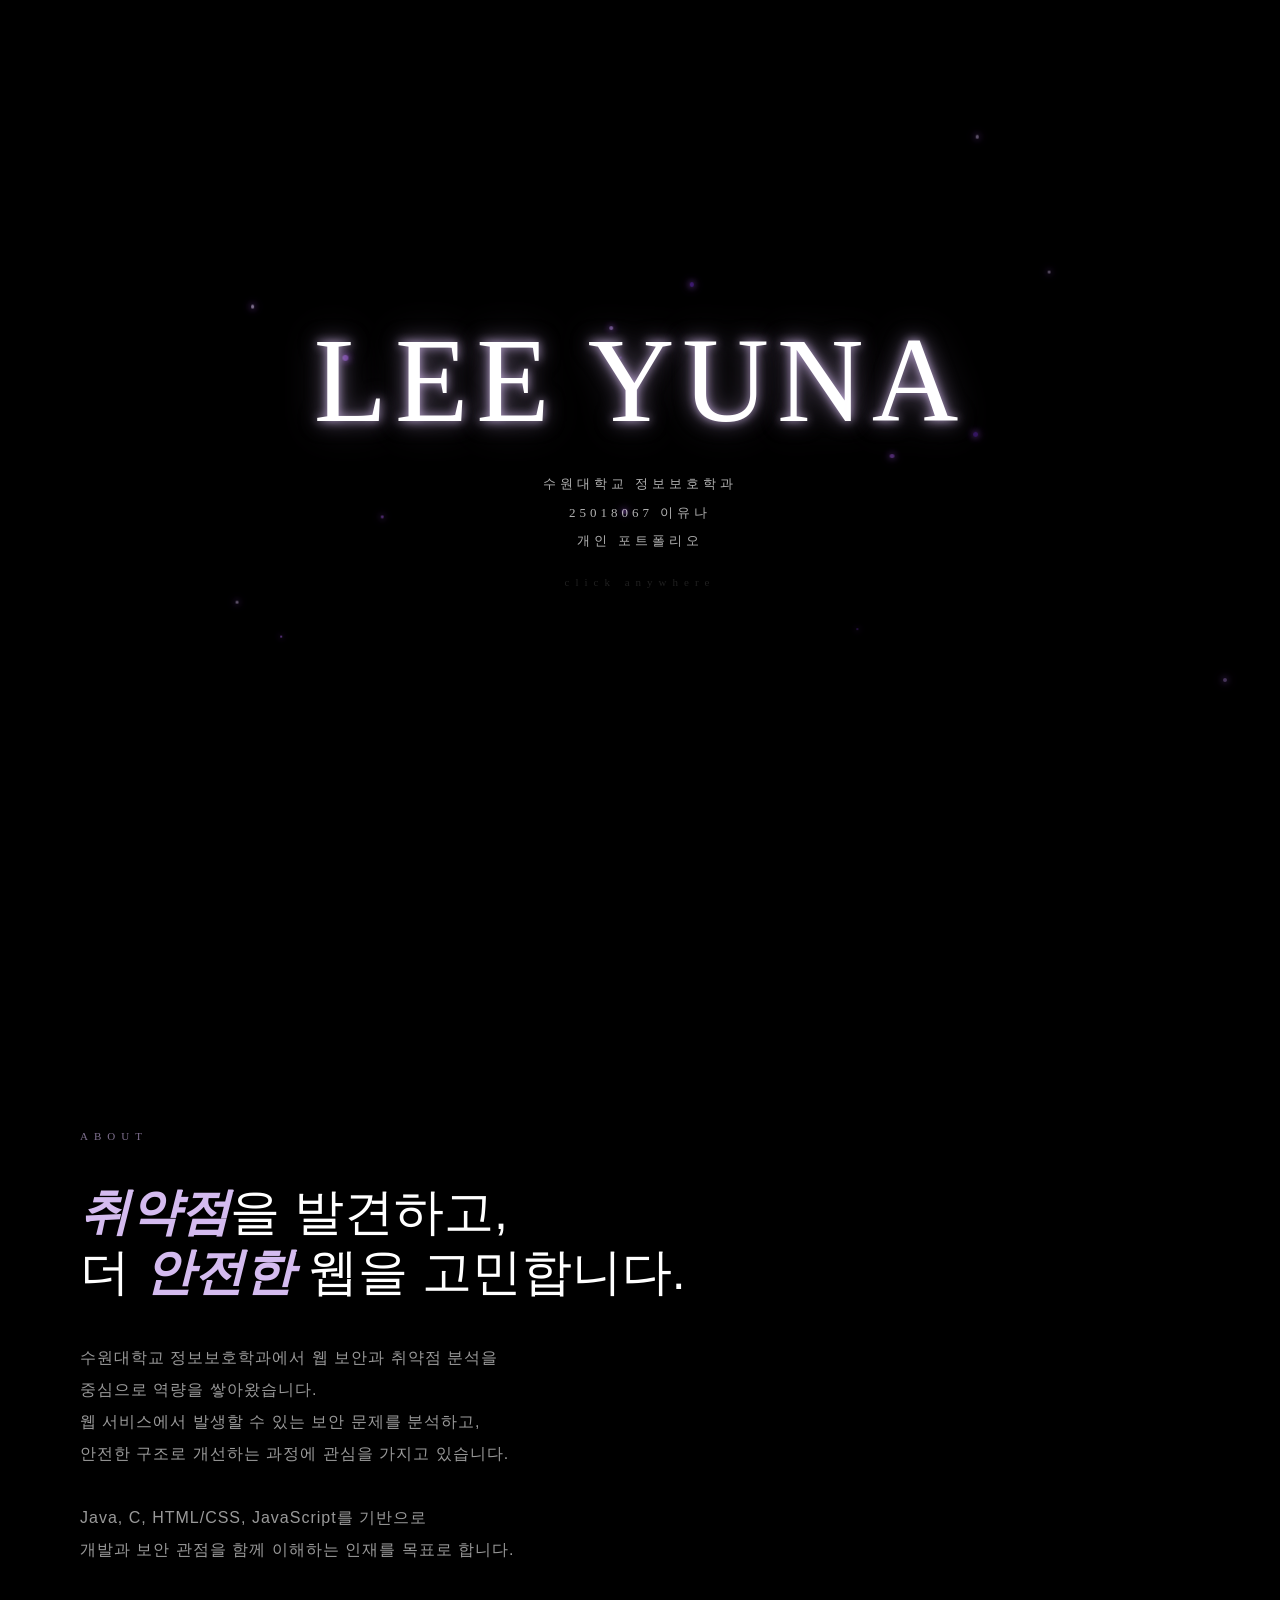
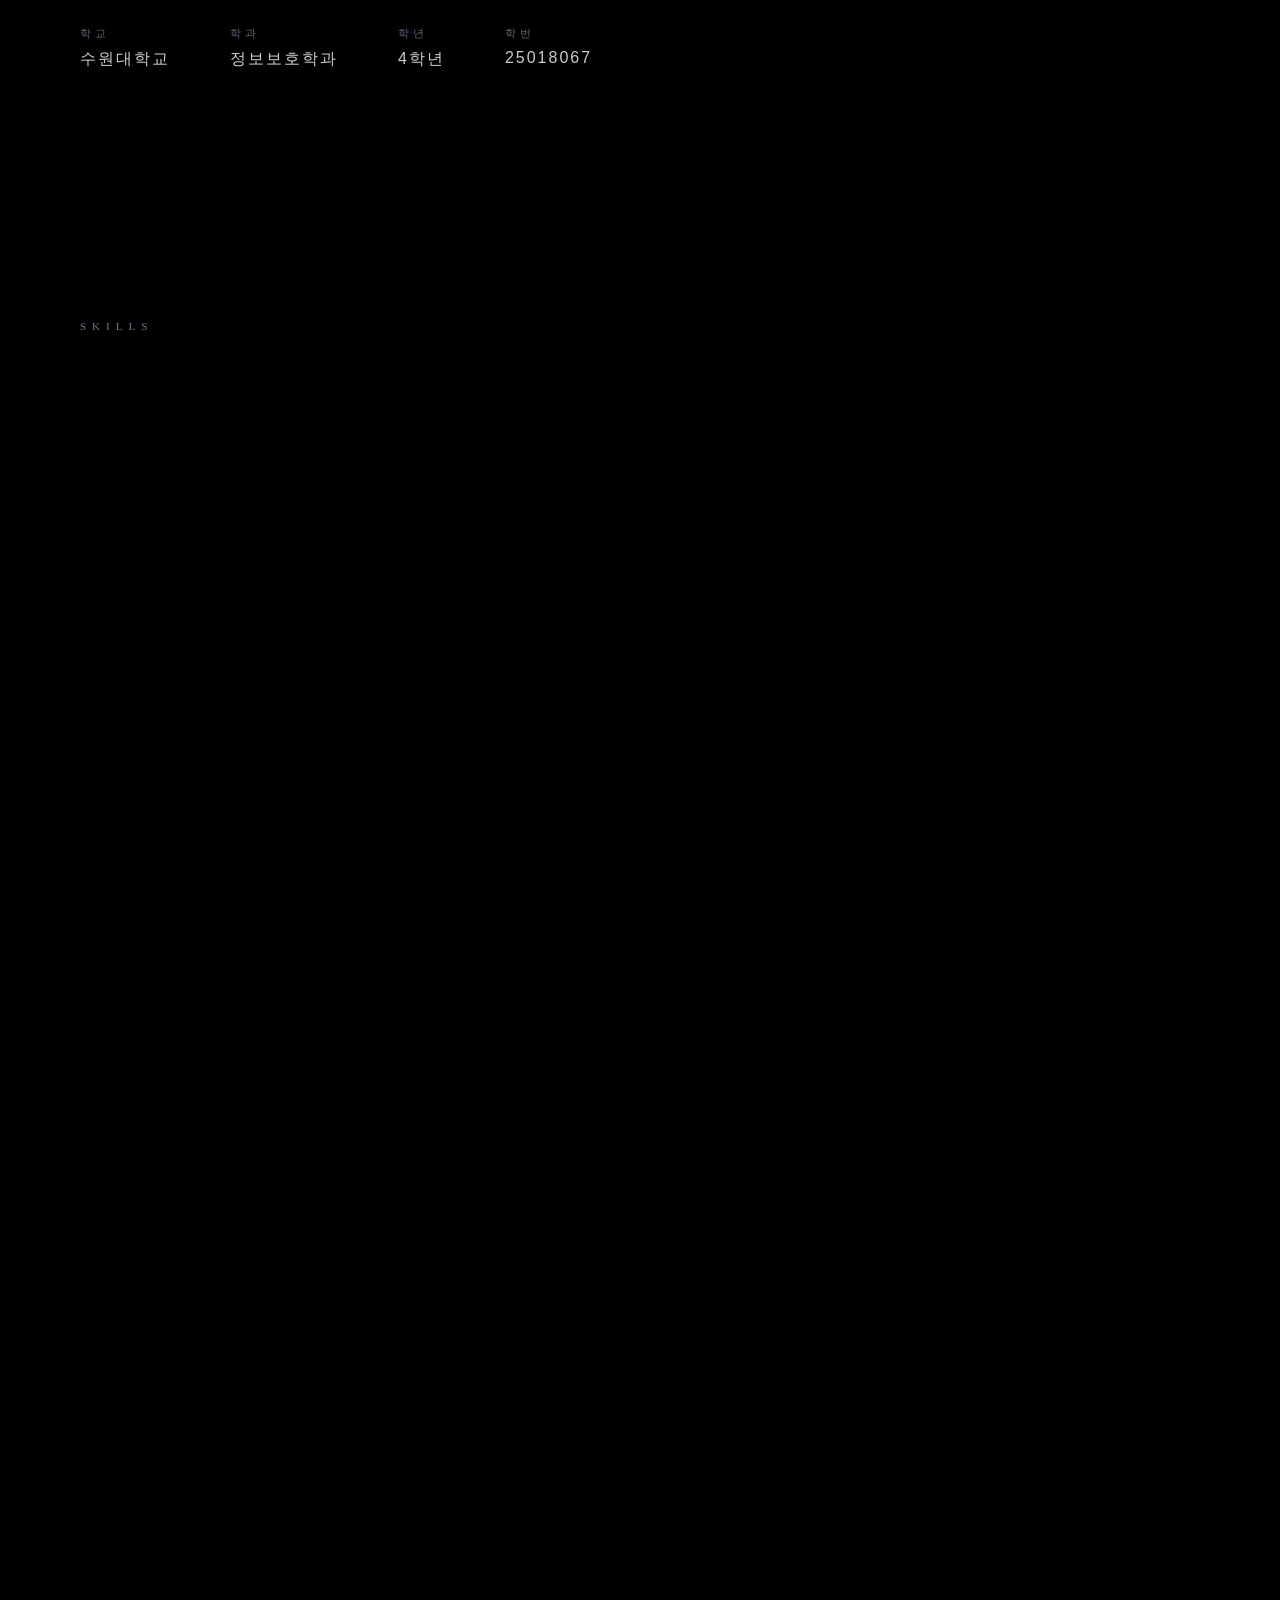
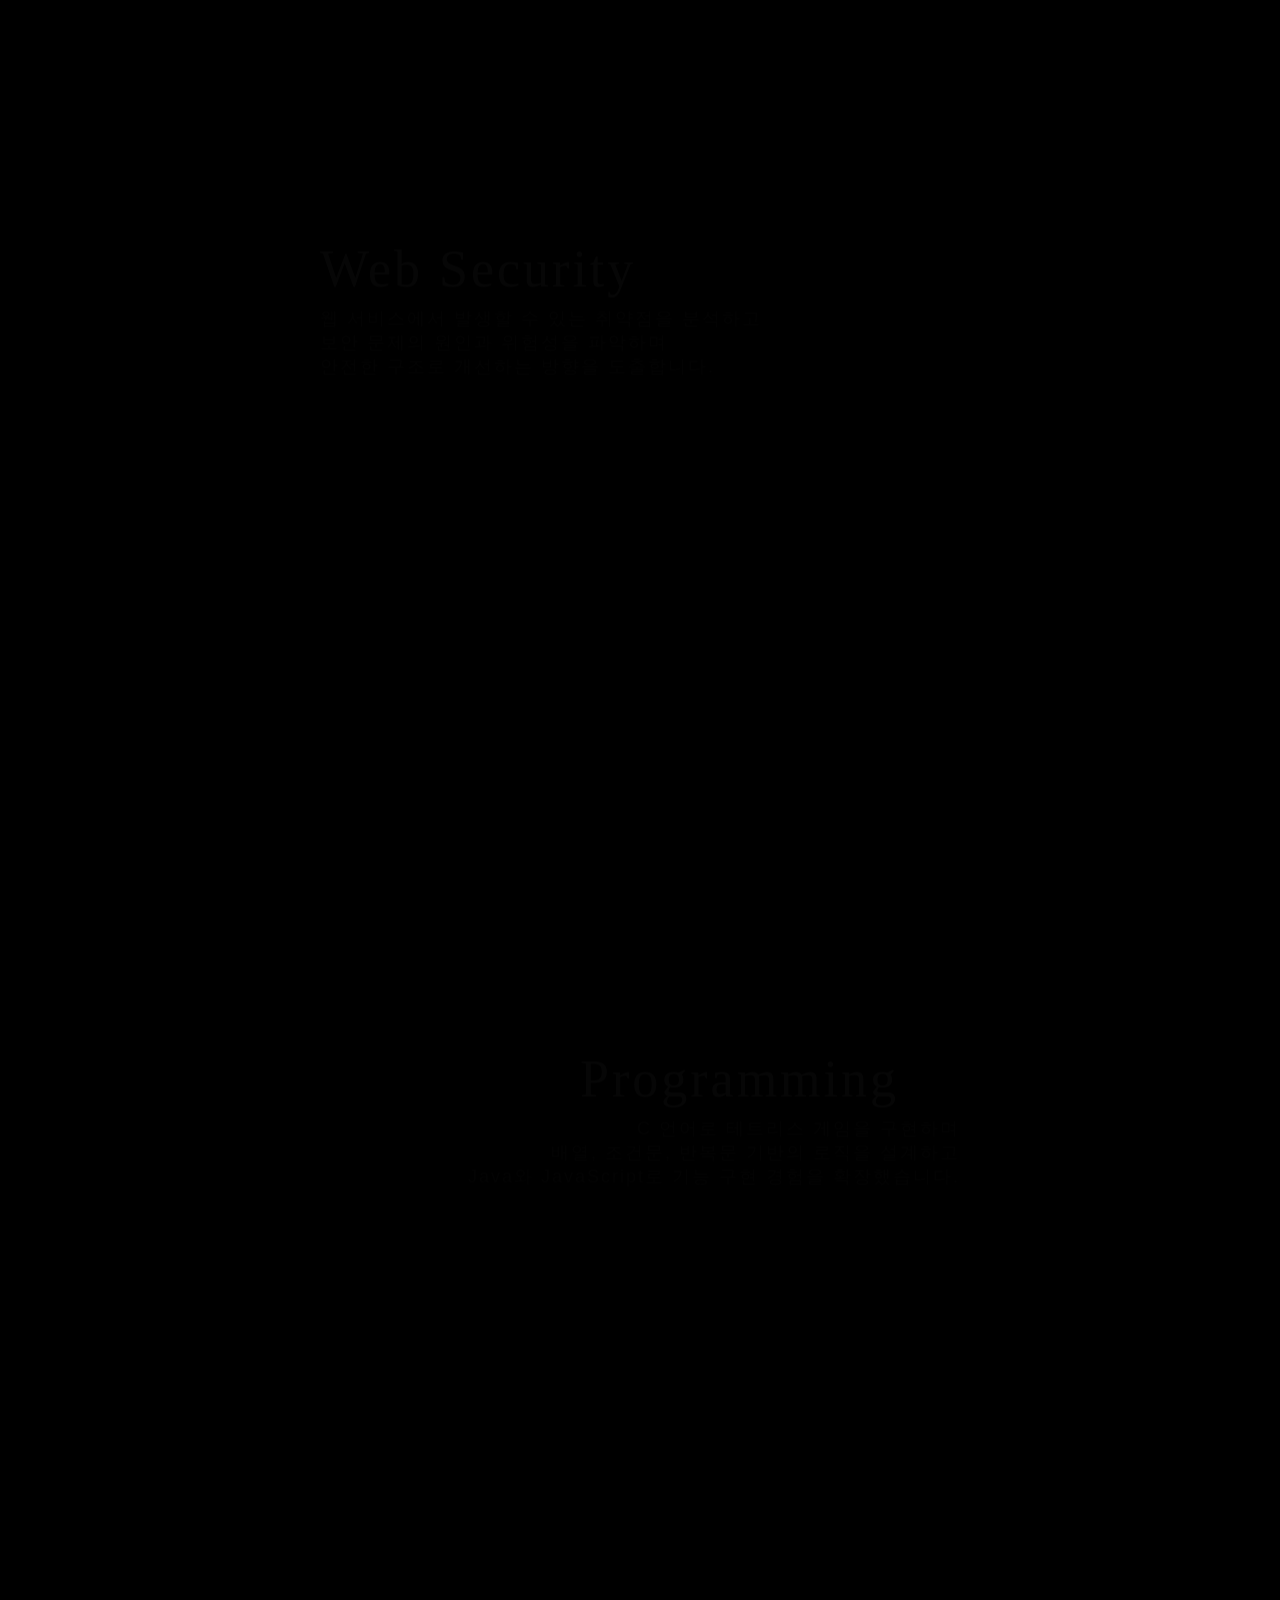
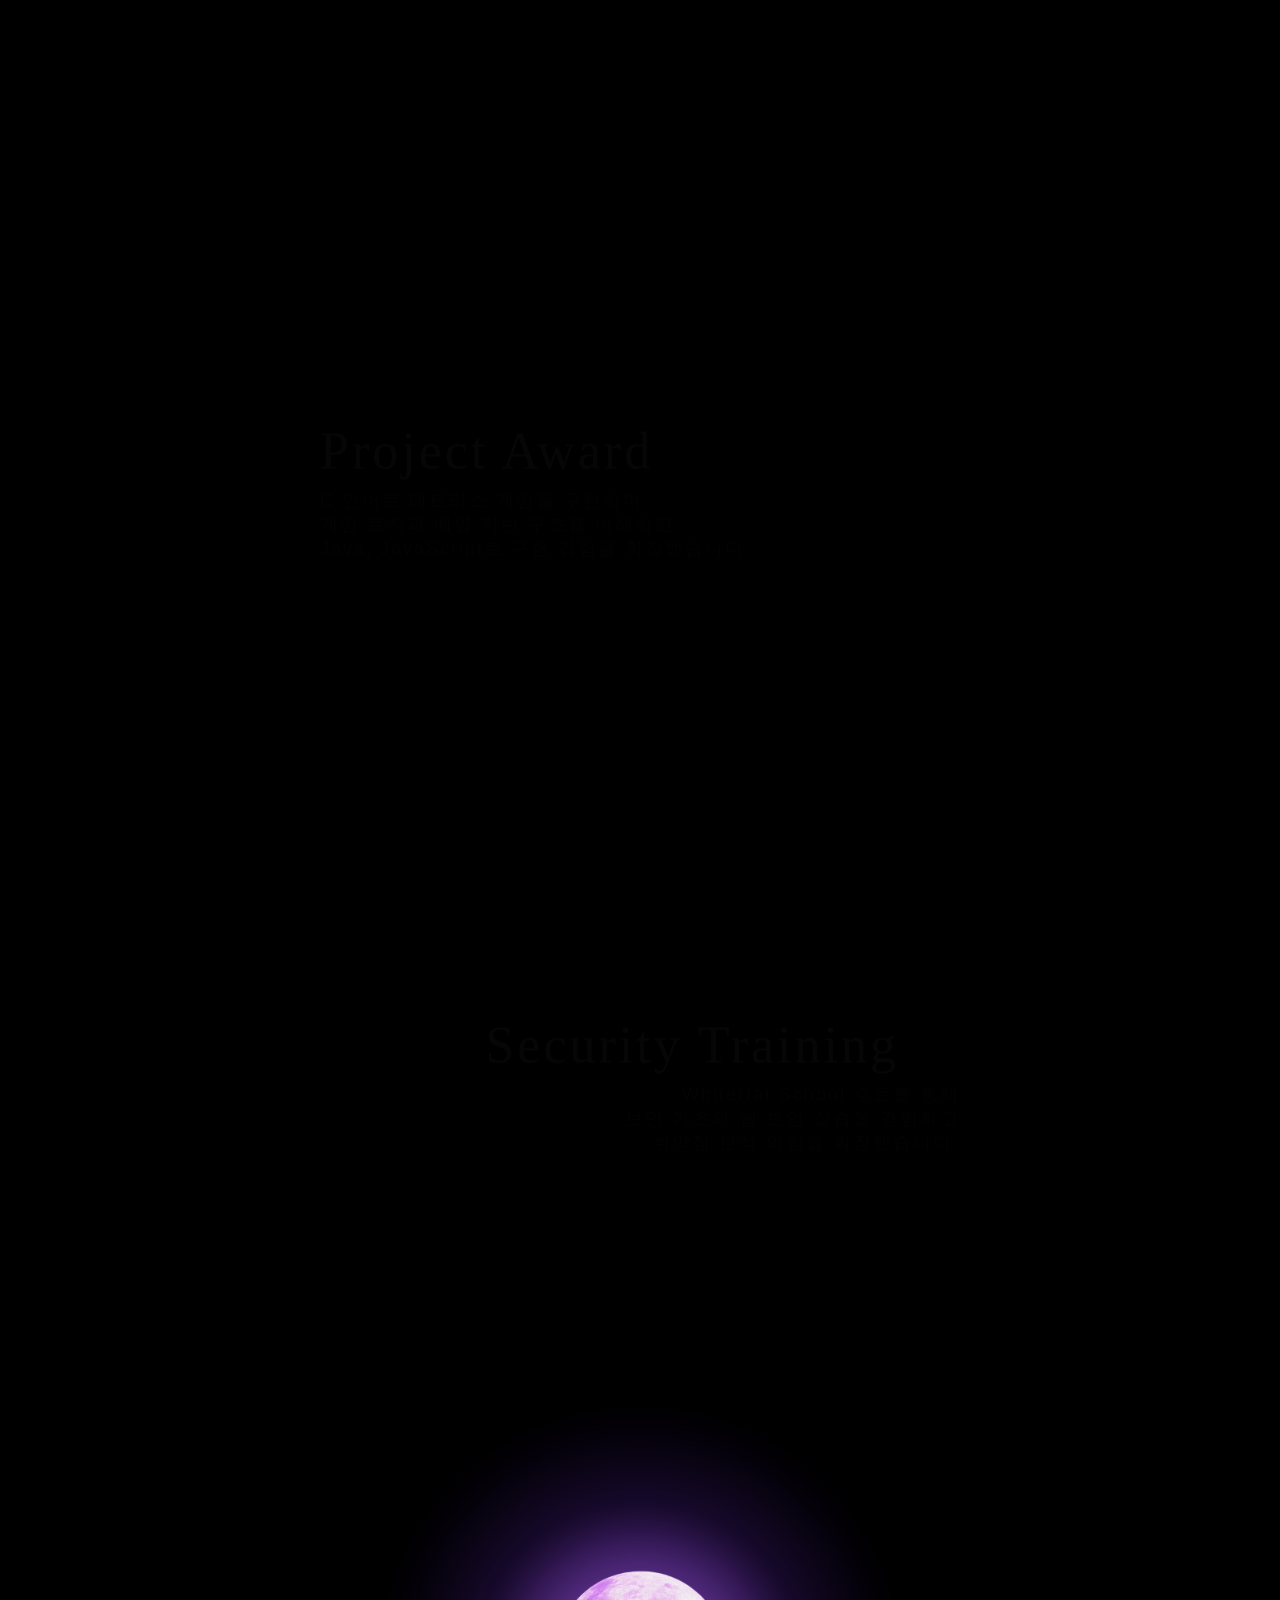
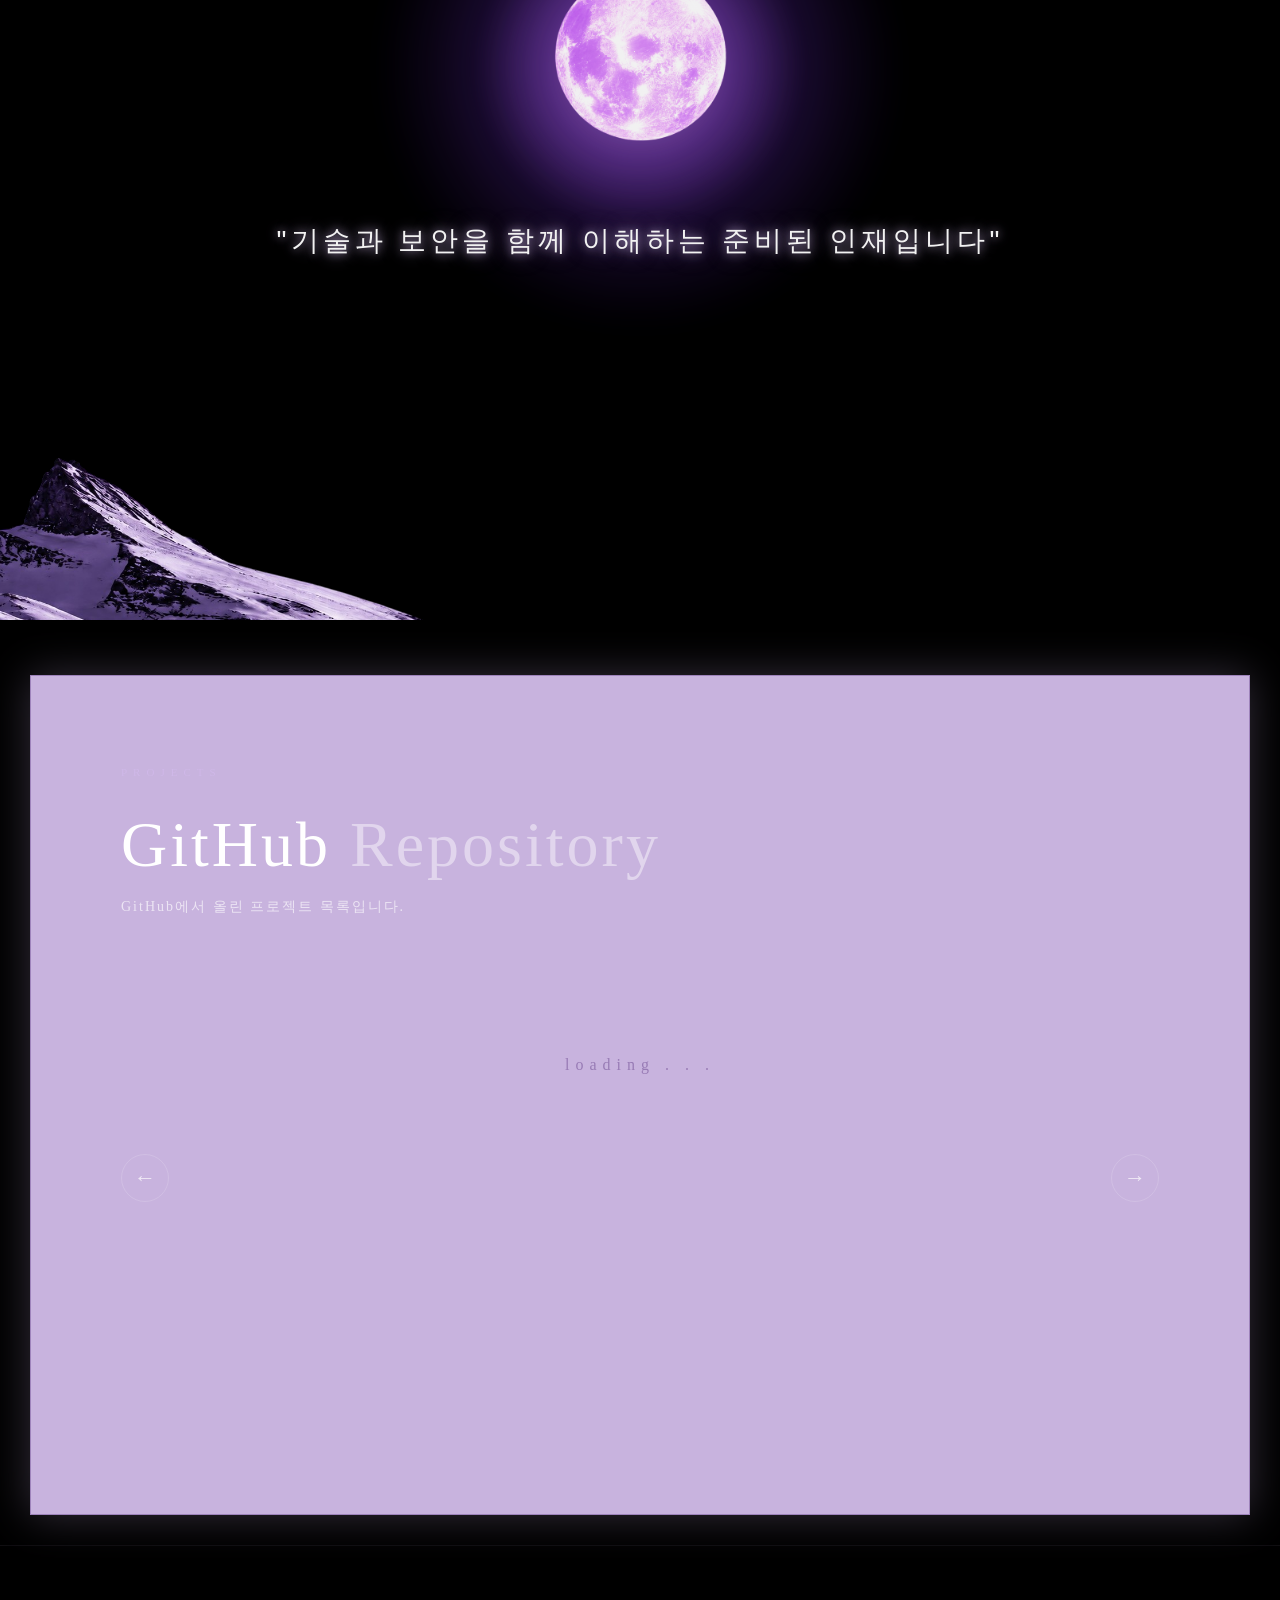
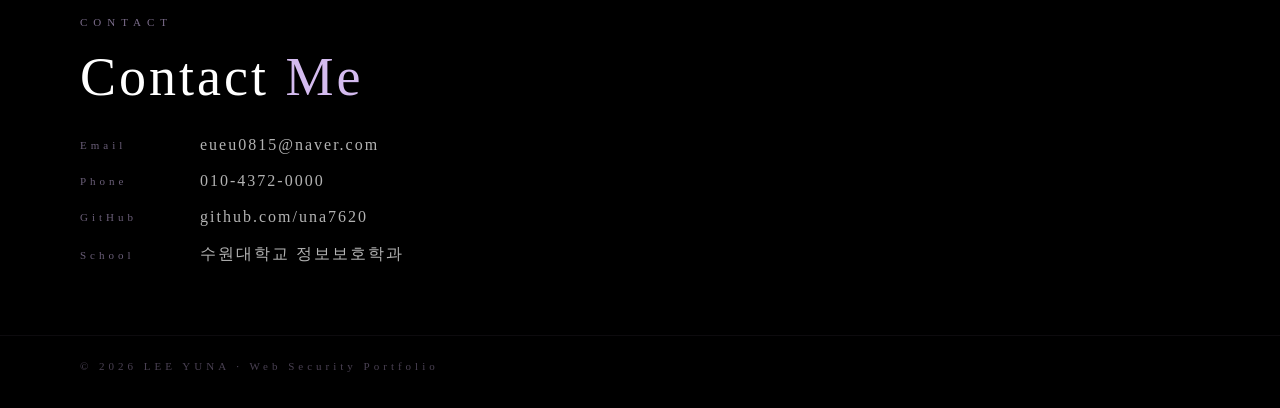
==== commit c2364adc: "Update index.html" ====
--- a/index.html
+++ b/index.html
@@ -22,14 +22,15 @@
     </nav>
 
     <div class="hero">
-      <!-- YouTube IFrame으로 grid 배경 영상 (로딩화면) -->
-      <div class="grid-video">
-        <div id="grid-player"></div>
-      </div>
-      <!-- YouTube IFrame으로 main 배경 영상 (메인화면) -->
-      <div class="main-video">
-        <div id="main-player"></div>
-      </div>
+      <!-- 로딩화면 배경 영상 -->
+      <video class="grid-video" autoplay muted loop playsinline webkit-playsinline preload="auto">
+        <source src="grid.mp4" type="video/mp4">
+      </video>
+
+      <!-- 클릭 후 등장하는 메인 배경 영상 -->
+      <video class="main-video" autoplay muted loop playsinline webkit-playsinline preload="auto">
+        <source src="main.mp4" type="video/mp4">
+      </video>
       <canvas id="stars"></canvas>
       <div class="main-content">
         <p class="sub-text-main">수원대학교 정보보호학과 · 25018067 이유나</p>
@@ -244,4 +245,4 @@
   <script src="https://cdnjs.cloudflare.com/ajax/libs/gsap/3.12.2/gsap.min.js"></script>
   <script src="main.js"></script>
 </body>
-</html>+</html>
--- a/style.css
+++ b/style.css
@@ -37,10 +37,9 @@
   left: 0;
   width: 100%;
   height: 100%;
+  object-fit: cover;
   z-index: 0;
   opacity: 1;
-  overflow: hidden;
-  pointer-events: none;
 }
 
 /* =====================
@@ -86,23 +85,9 @@
   left: 0;
   width: 100%;
   height: 100%;
+  object-fit: cover;
   z-index: 0;
   opacity: 0;
-  overflow: hidden;
-  pointer-events: none;
-}
-
-#grid-player,
-#main-player {
-  position: absolute;
-  top: 50%;
-  left: 50%;
-  transform: translate(-50%, -50%);
-  width: 177.78vh;
-  height: 100vh;
-  min-width: 100%;
-  min-height: 56.25vw;
-  pointer-events: none;
 }
 
 /* =====================
